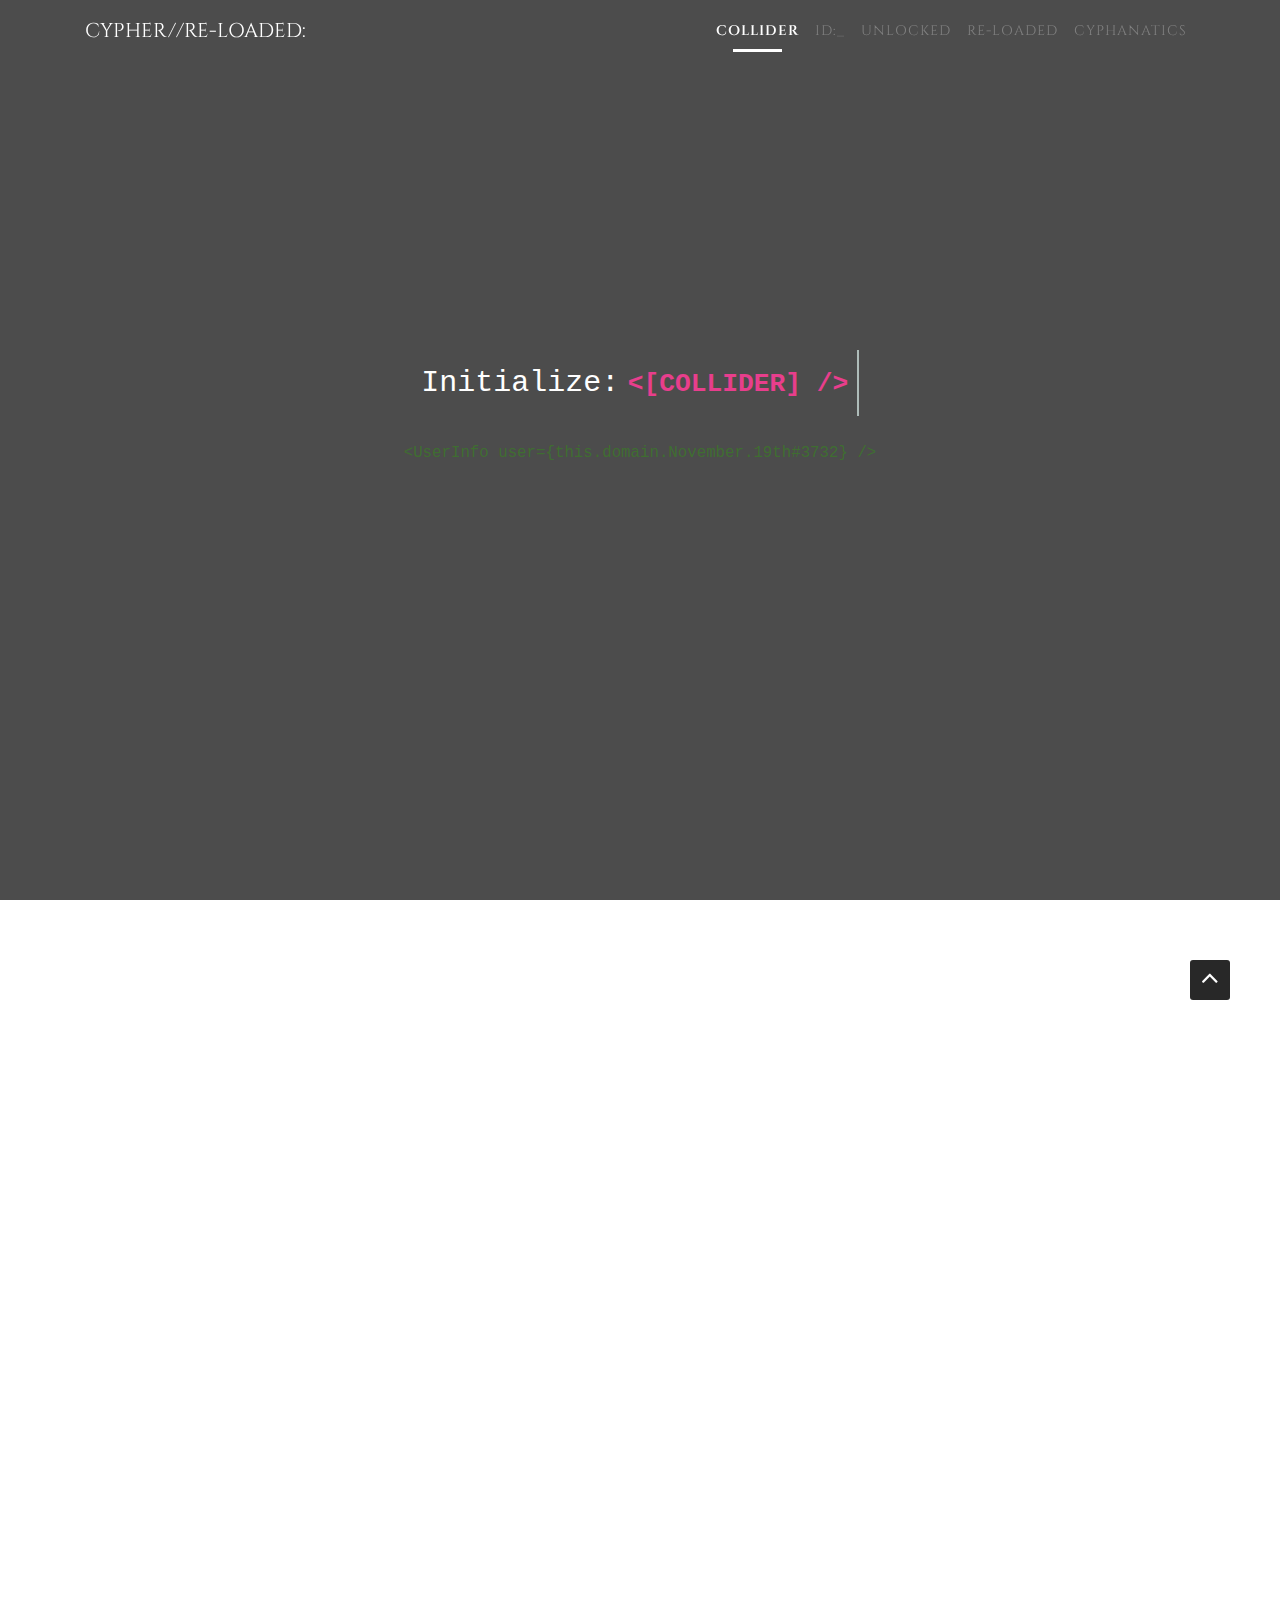
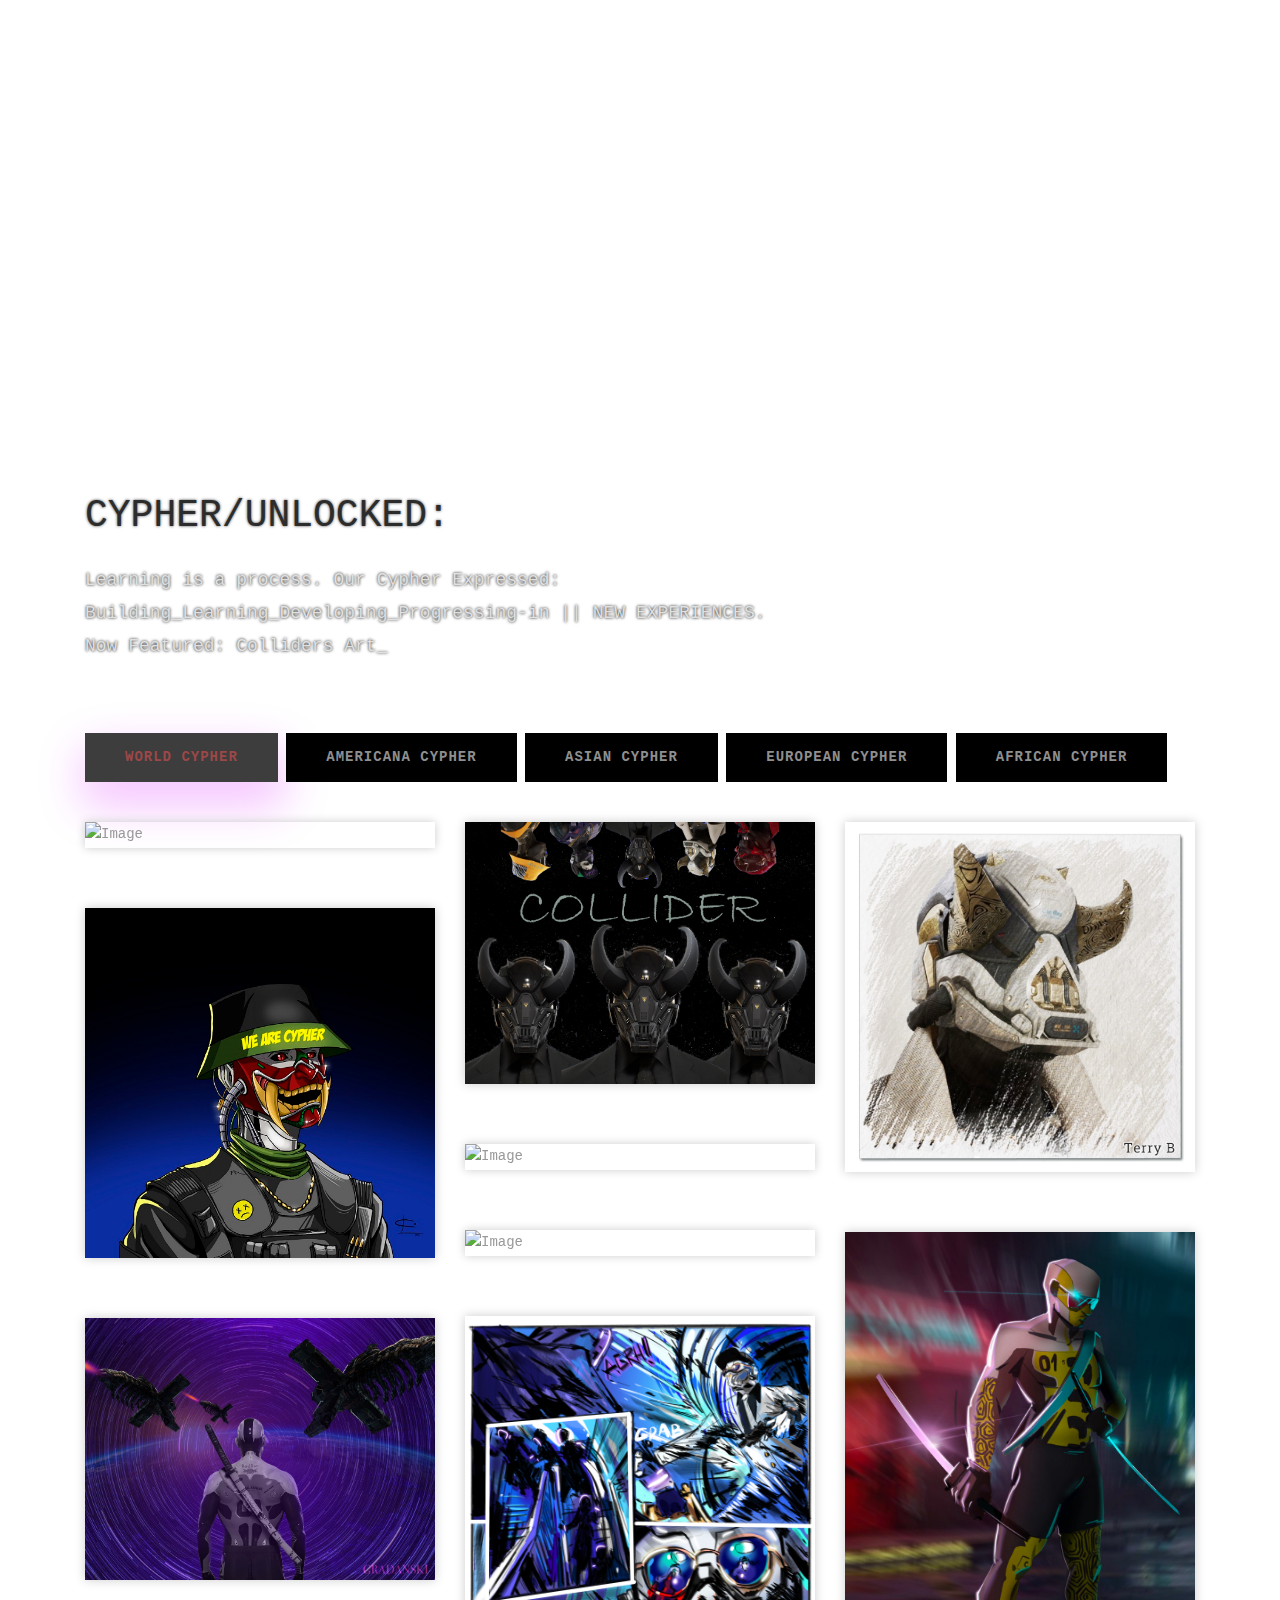
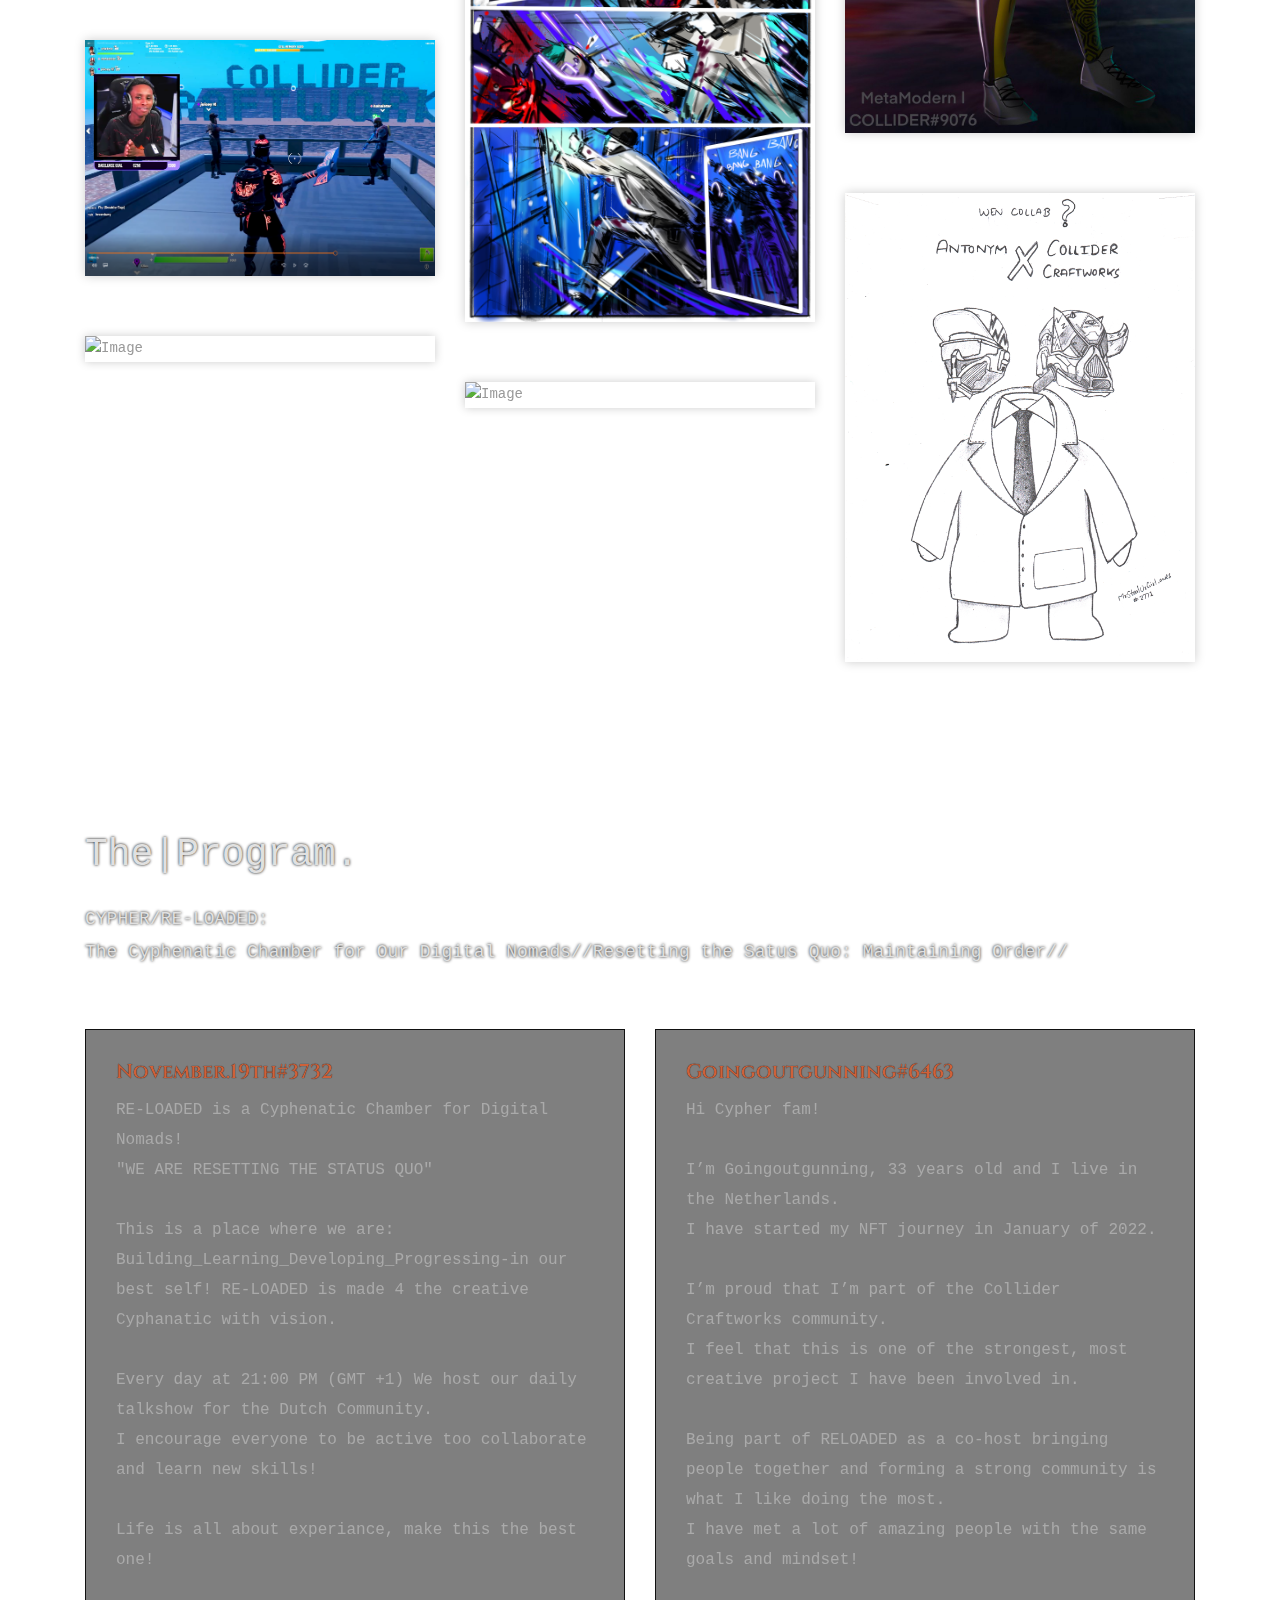
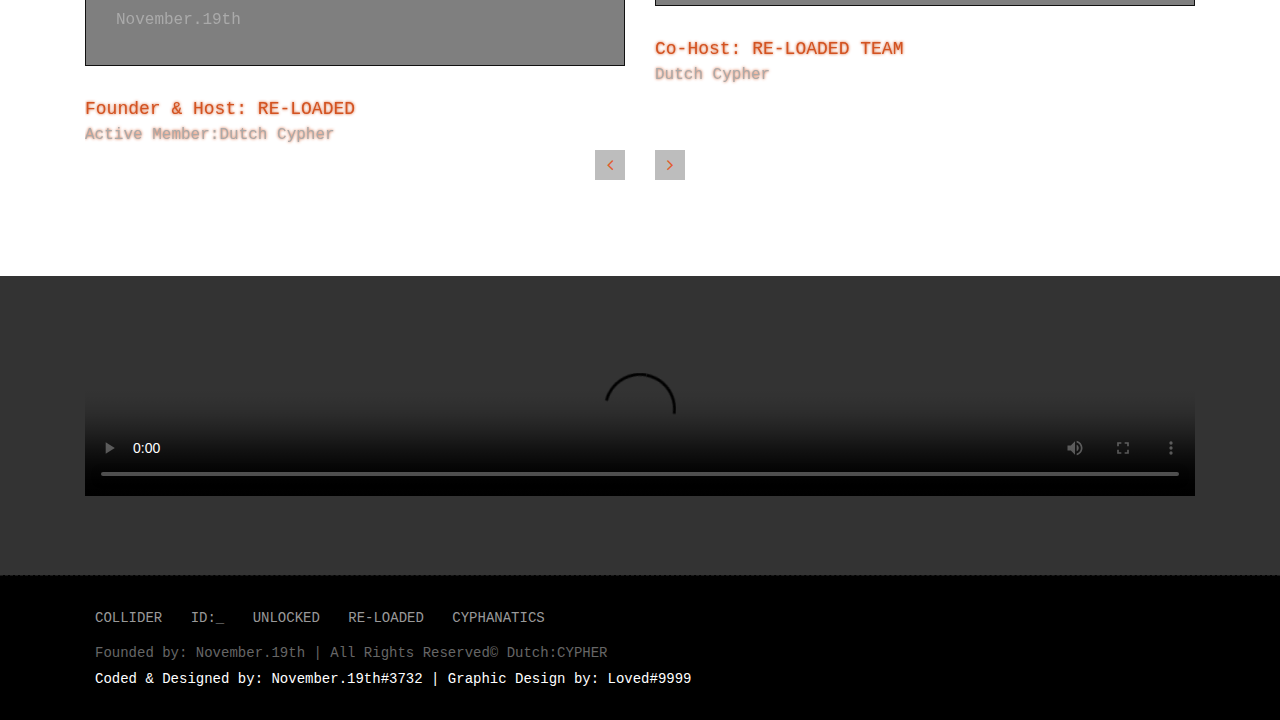
==== index.html @ 36503e83 "update" ====
<!DOCTYPE html>
<html lang="en">

<!-- Basic -->
<meta charset="utf-8">
<meta http-equiv="X-UA-Compatible" content="IE=edge">

<!-- Mobile Metas -->
<meta name="viewport" content="width=device-width, minimum-scale=1.0, maximum-scale=1.0, user-scalable=no">

<!-- Site Metas -->
<title>The.Cypher/Re-Loaded</title>
<meta name="keywords" content="">
<meta name="description" content="">
<meta name="author" content="">

<!-- Site Icons -->
<!-- <link rel="shortcut icon" href="/" type="image/x-icon" />
    <link rel="apple-touch-icon" href="/"> -->
<!-- Font Link -->
<link href="https://fonts.googleapis.com/css2?family=Cinzel:wght@500&display=swap" rel="stylesheet">
<!-- Bootstrap CSS -->
<link rel="stylesheet" href="css/bootstrap.min.css">
<!-- Site CSS -->
<link rel="stylesheet" href="style.css">
<!-- Responsive CSS -->
<link rel="stylesheet" href="css/responsive.css">
<!-- Custom CSS -->
<link rel="stylesheet" href="css/custom.css">
<script src="js/modernizr.js"></script> <!-- Modernizr -->
<!-- Icon IMPORT -->
<link rel="stylesheet" href="https://cdnjs.cloudflare.com/ajax/libs/font-awesome/5.15.2/css/all.min.css"
    integrity="sha512-HK5fgLBL+xu6dm/Ii3z4xhlSUyZgTT9tuc/hSrtw6uzJOvgRr2a9jyxxT1ely+B+xFAmJKVSTbpM/CuL7qxO8w=="
    crossorigin="anonymous" />

<!--[if lt IE 9]>
      <script src="https://oss.maxcdn.com/libs/html5shiv/3.7.0/html5shiv.js"></script>
      <script src="https://oss.maxcdn.com/libs/respond.js/1.4.2/respond.min.js"></script>
    <![endif]-->
<link href="glitch.css" rel="stylesheet">

</head>

<body id="page-top" class="politics_version">

    <!-- LOADER -->
    <div id="preloader">
        <div id="main-ld">
            <div id="loader"></div>
        </div>
    </div><!-- end loader -->
    <!-- END LOADER -->

    <!-- Navigation -->
    <nav class="navbar navbar-expand-lg navbar-dark fixed-top" id="mainNav">
        <div class="container">
            <a class="navbar-brand js-scroll-trigger" href="#page-top">
                <img class="img-fluid" src="/" alt="" />CYPHER//RE-LOADED:
            </a>
            <button class="navbar-toggler navbar-toggler-right" type="button" data-toggle="collapse"
                data-target="#navbarResponsive" aria-controls="navbarResponsive" aria-expanded="false"
                aria-label="Toggle navigation">
                <i class="fa fa-bars"></i>
            </button>
            <div class="collapse navbar-collapse" id="navbarResponsive">
                <ul class="navbar-nav text-uppercase ml-auto">
                    <li class="nav-item">
                        <a class="nav-link js-scroll-trigger active" href="#home">COLLIDER</a>
                    </li>
                    <li class="nav-item">
                        <a class="nav-link js-scroll-trigger" href="#about">ID:_</a>
                    </li>
                    <!-- <li class="nav-item">
              <a class="nav-link js-scroll-trigger" href="#services">Services</a>
            </li> -->
                    <li class="nav-item">
                        <a class="nav-link js-scroll-trigger" href="#portfolio">UNLOCKED</a>
                    </li>
                    <li class="nav-item">
                        <a class="nav-link js-scroll-trigger" href="#testimonials">Re-Loaded</a>
                    </li>
                    <!-- <li class="nav-item">
              <a class="nav-link js-scroll-trigger" href="#blog">Blog</a>
            </li> -->
                    <li class="nav-item">
                        <a class="nav-link js-scroll-trigger" href="#contact">CYPHANATICS</a>
                    </li>
                </ul>
            </div>
        </div>
    </nav>

    <section id="home" class="main-banner parallaxie" style="background: url('uploads/REDRL.png')">

        <!-- <div class="testingGlitch"><h3>djdjdjdj</h3></div> -->
        <div class="heading">

            <div class="glitch__layers">
                <div class="glitch__layer"></div>
                <div class="glitch__layer"></div>
                <div class="glitch__layer"></div>

                <!-- <h1>Front-end webDevelopment</h1> -->
                <div class="cd-headline clip is-full-width">

                    <!-- <h1>Front-end Webdeveloper</h1> -->
                    <!-- <h1>Front-end/UI WebDeveloper</h1> -->
                    <span>Initialize:</span>
                    <span class="cd-words-wrapper">
                        <b class="is-visible"><code>&lt;[Collider] /></code></b>
                        <b> <code>&lt;[CYPHER] /></code> </b>
                        <b><code>&lt;[Program] /></code></b>
                        <b><code>&lt;[UNLOCKED] /></code></b>
                        <b><code>&lt;CYPHER=[RE-LOADED] /></code></b>
                        <b><code>&lt;[this.domain.ready.detonation] /></code></b>
                    </span>

                </div>
                <p>
                    <code class="matrix">
                        &lt;UserInfo user={this.domain.November.19th#3732} />
                    </code>
                </p>


            </div>
            <!-- </div> -->
        </div>
    </section>


    <!-- <section>
        <div class="container">
    
            <div class="introtext">
                <h1>I AM</h1>
                    <div id="app"></div>
                    <div id="intro"></div>
            </div>

             <div class="box1"></div> -->
    <!-- <div class="glitch"> -->
    <!-- ZIE GLITCH.CSS -->
    <!-- <img src="/Web-development/Sources/portfolio/Pinkpalm.jpg" alt=""> -->
    <!-- <div class="glitch__layers">
                    <div class="glitch__layer"></div>
                    <div class="glitch__layer"></div>
                    <div class="glitch__layer"></div>
                </div>
            </div>
        </div>
    </section> -->

    <!-- <svg id="clouds" class="hidden-xs" xmlns="http://www.w3.org/2000/svg" version="1.1" width="100%" height="100" viewBox="0 0 85 100" preserveAspectRatio="none">
        <path d="M-5 100 Q 0 20 5 100 Z
            M0 100 Q 5 0 10 100
            M5 100 Q 10 30 15 100
            M10 100 Q 15 10 20 100
            M15 100 Q 20 30 25 100
            M20 100 Q 25 -10 30 100
            M25 100 Q 30 10 35 100
            M30 100 Q 35 30 40 100
            M35 100 Q 40 10 45 100
            M40 100 Q 45 50 50 100
            M45 100 Q 50 20 55 100
            M50 100 Q 55 40 60 100
            M55 100 Q 60 60 65 100
            M60 100 Q 65 50 70 100
            M65 100 Q 70 20 75 100
            M70 100 Q 75 45 80 100
            M75 100 Q 80 30 85 100
            M80 100 Q 85 20 90 100
            M85 100 Q 90 50 95 100
            M90 100 Q 95 25 100 100
            M95 100 Q 100 15 105 100 Z">
        </path>
    </svg> -->

    <div id="about" class="section wb">
        <div class="container">
            <div class="row">
                <div class="col-md-6">
                    <div class="message-box">
                        <!-- <h2>Collition</h2>
                        <p>Creation outside of the norm.<br /><br />
                            Collider from the day we where born.<br />
                            Life before digital tranformation AS we collide in this form!<br />
                            As I Walk true this door...<br />
                            Electric pulses attack my core.<br />
                            <br />
                            I see you wonder about life before!<br /><br />

                            Now follow closely because this will get dark...<br />
                            Don't get lost in the shadow of this arch.<br />

                            Heart still beating, but inside it's dead.<br />

                            Microbial infusions inside my Cyphanatic head!<br />
                        </p>
                        <p>
                            I ponder if you can relate and understand,<br />
                            this cypher is now my faith and stand!<br />
                            As I reach inside my mind<br />
                            Gauging what's my biggest crime!<br /><br />
                            Do I long your death or do I need this Life!<br />
                            My faith is here as we meet Eye to Eye.<br /><br />
                            We are colliders, from One Apart!<br /><br />
                            My darkness brings your Light!<br />
                            As we change shifts like Day and Night!<br />
                            Our Demons clashed with bulging eyes!<br />
                            How our lives got comprimised, together as we stand!<br /><br />


                            face to face as we meet our end<br /><br />

                            THIS CYPHER WILL UNDERSTAND..<br />
                            COLLITION TILL THE END!<br /><br />
                            November.19th#3732<br />
                        </p> -->
                        <!-- 
                        <a href="/uploads/S_Amian_cv_ENG.pdf" target="_blank" class="sim-btn btn-hover-new"
                            data-text="Download CV"><span>Download
                                CV</span></a> -->
                    </div><!-- end messagebox -->
                </div><!-- end col -->

                <div class="col-md-6">
                    <div class="right-box-pro wow fadeIn">
                        <!-- <img src="uploads/IMG_0528.jpg" alt="" class="img-fluid img-rounded"> -->
                        <h1>WE ARE CYPHER</h1><br />
                        <p>Creation outside of the norm.<br /><br />
                            Collider from the day we where born.<br />
                            Life before digital tranformation AS we collide in this form!<br />
                            As I Walk true this door...<br />
                            Electric pulses attack my core.<br />
                            <br />
                            I see you wonder about life before!<br /><br />

                            Now follow closely because this will get dark...<br />
                            Don't get lost in the shadow of this arch.<br />

                            Heart still beating, but inside it's dead.<br />

                            Microbial infusions inside my Cyphanatic head!<br />
                        </p>
                        <p>
                            I ponder if you can relate and understand,<br />
                            this cypher is now my faith and stand!<br />
                            As I reach inside my mind<br />
                            Gauging what's my biggest crime!<br /><br />
                            Do I long your death or do I need this Life!<br />
                            My faith is here as we meet Eye to Eye.<br /><br />
                            We are colliders, from One Apart!<br /><br />
                            My darkness brings your Light!<br />
                            As we change shifts like Day and Night!<br />
                            Our Demons clashed with bulging eyes!<br />
                            How our lives got comprimised, together as we stand!<br /><br />


                            face to face as we meet our end<br /><br />

                            THIS CYPHER WILL UNDERSTAND..<br />
                            COLLITION TILL THE END!<br /><br />
                            <span>November.19th#3732</span><br />
                        </p>
                    </div><!-- end media -->
                </div><!-- end col -->
            </div><!-- end row -->
        </div><!-- end container -->
    </div><!-- end section -->



    <div id="portfolio" class="section lb">
        <div class="container">
            <div class="section-title text-left">
                <h3>CYPHER/UNLOCKED:</h3>
                <p><span>Learning is a process. Our Cypher Expressed:<br />
                        Building_Learning_Developing_Progressing-in || NEW EXPERIENCES.<BR />
                        Now Featured: Colliders Art_</span> </p>
            </div><!-- end title -->

            <div class="gallery-menu row">
                <div class="col-md-12">
                    <div class="button-group filter-button-group text-left">
                        <button class="active" data-filter="*">World Cypher</button>
                        <button data-filter=".gal_a">Americana Cypher</button>
                        <button data-filter=".gal_b">Asian Cypher</button>
                        <button data-filter=".gal_c">European Cypher</button>
                        <button data-filter=".gal_d">African Cypher</button>
                    </div>
                </div>
            </div>

            <div class="gallery-list row">

                <div class="col-md-4 col-sm-6 gallery-grid gal_c ">
                    <!-- sorteren gallery zie hierboven    gal_b gal_c gal_d-->
                    <div class="gallery-single fix">
                        <img src="uploads/NILLA_FAN_ART_COLLIDERS.png" class="img-fluid" alt="Image">
                        <!-- Hierboven maak een screenshot app via uploads -->
                        <div class="img-overlay">
                            <a class="hoverbutton global-radius">
                                <p>NILLA#9319</p>
                            </a>
                        </div>
                    </div>
                </div>

                <div class="col-md-4 col-sm-6 gallery-grid gal_c ">
                    <div class="gallery-single fix">
                        <img src="uploads/Freya.png" class="img-fluid" alt="Image">
                        <div class="img-overlay">
                            <a class="hoverbutton global-radius">
                                <p>Freya paul#7408</p>
                            </a>
                        </div>
                    </div>
                </div>

                <div class="col-md-4 col-sm-6 gallery-grid gal_c">
                    <div class="gallery-single fix">
                        <img src="uploads/terry.png" class="img-fluid" alt="Image">
                        <div class="img-overlay">
                            <a class="hoverbutton global-radius">
                                <p>Pakuto#4658</p>
                            </a>
                        </div>
                    </div>
                </div>

                <div class="col-md-4 col-sm-6 gallery-grid gal_c">
                    <div class="gallery-single fix">
                        <img src="uploads/gunner1.jpg" class="img-fluid" alt="Image">
                        <div class="img-overlay">
                            <a class="hoverbutton global-radius">
                                <p>Goingoutgunning#6463</p>
                            </a>
                        </div>
                    </div>
                </div>

                <div class="col-md-4 col-sm-6 gallery-grid gal_b">
                    <div class="gallery-single fix">
                        <img src="uploads/harish.jpeg" class="img-fluid" alt="Image">
                        <div class="img-overlay">
                            <a class="hoverbutton global-radius">
                                <p>Harish#4711</p>
                            </a>
                        </div>
                    </div>
                </div>

                <div class="col-md-4 col-sm-6 gallery-grid gal_b">
                    <div class="gallery-single fix">
                        <img src="uploads/rksneaks.png" class="img-fluid" alt="Image">
                        <div class="img-overlay">
                            <a href="" target="_blank" class="hoverbutton global-radius">
                                <p>rksneaks#0711</p>
                            </a>
                        </div>
                    </div>
                </div>
                <div class="col-md-4 col-sm-6 gallery-grid gal_c">
                    <div class="gallery-single fix">
                        <img src="uploads/MetaModern.jpg" class="img-fluid" alt="Image">
                        <div class="img-overlay">
                            <a class="hoverbutton global-radius">
                                <p>MetaModern#9076</p>
                            </a>
                        </div>
                    </div>
                </div>
                <div class="col-md-4 col-sm-6 gallery-grid ">
                    <div class="gallery-single fix">
                        <img src="uploads/MCCollider5414.png" class="img-fluid" alt="Image">
                        <div class="img-overlay">
                            <a class="hoverbutton global-radius">
                                <p>MC Collider#5414</p>
                            </a>
                        </div>
                    </div>
                </div>
                <div class="col-md-4 col-sm-6 gallery-grid gal_c">
                    <div class="gallery-single fix">
                        <img src="uploads/gradanski.jpg" class="img-fluid" alt="Image">
                        <div class="img-overlay">
                            <a class="hoverbutton global-radius">
                                <p>gradanski#2658</p>
                            </a>
                        </div>
                    </div>
                </div>
                <div class="col-md-4 col-sm-6 gallery-grid gal_d">
                    <div class="gallery-single fix">
                        <img src="uploads/Chatmo.png" class="img-fluid" alt="Image">
                        <div class="img-overlay">
                            <a class="hoverbutton global-radius">
                                <p>chatmo#0001</p>
                            </a>
                        </div>
                    </div>
                </div>
                <div class="col-md-4 col-sm-6 gallery-grid gal_b">
                    <div class="gallery-single fix">
                        <img src="uploads/MrStealUrGirlawes2771.png" class="img-fluid" alt="Image">
                        <div class="img-overlay">
                            <a class="hoverbutton global-radius">
                                <p>MrStealUrGirl.awes#2771</p>
                            </a>
                        </div>
                    </div>
                </div>
                <div class="col-md-4 col-sm-6 gallery-grid gal_c">
                    <div class="gallery-single fix">
                        <img src="uploads/vbx0017.png" class="img-fluid" alt="Image">
                        <div class="img-overlay">
                            <a class="hoverbutton global-radius">
                                <p>vbx🇧🇪#0017</p>
                            </a>
                        </div>
                    </div>
                </div>
                <div class="col-md-4 col-sm-6 gallery-grid gal_c">
                    <div class="gallery-single fix">
                        <img src="uploads/cem5290.png" class="img-fluid" alt="Image">
                        <div class="img-overlay">
                            <a class="hoverbutton global-radius">
                                <p>cem#5290</p>
                            </a>
                        </div>
                    </div>
                </div>

            </div>
        </div>
    </div>
    </div>

    <div id="testimonials" class="section wb1">
        <div class="container">
            <div class="section-title text-left">
                <h2>The|Program.</h2>
                <p>CYPHER/RE-LOADED:<br />
                    The Cyphenatic Chamber for Our Digital Nomads//Resetting the Satus Quo: Maintaining Order// </p>
            </div><!-- end title -->

            <div class="row">
                <div class="col-md-12 col-sm-12">
                    <div class="testi-carousel owl-carousel owl-theme">
                        <div class="testimonial clearfix">
                            <div class="desc">
                                <h3><span>November.19th#3732</span></h3>
                                <p class="lead">RE-LOADED is a Cyphenatic Chamber for Digital Nomads!<br />
                                    "WE ARE RESETTING THE STATUS QUO" <br /><br />
                                    This is a place where we are: Building_Learning_Developing_Progressing-in
                                    our best self!
                                    RE-LOADED is made 4 the creative Cyphanatic with vision.<br /><br />
                                    Every day at 21:00 PM (GMT +1) We host our daily talkshow for the Dutch
                                    Community.<br />
                                    I encourage everyone to be active too collaborate and learn new skills!
                                    <br /><br />
                                    Life is all about experiance, make this the best one!<br /><br />
                                    November.19th

                                </p>
                            </div>
                            <div class="testi-meta">
                                <!-- <img src="uploads/ID_photo_black.png" alt="" class="img-fluid alignleft"> -->
                                <h4>Founder & Host: RE-LOADED<small>Active Member:Dutch Cypher</small></h4>
                            </div>
                            <!-- end testi-meta -->
                        </div>
                        <!-- end testimonial -->

                        <div class="testimonial clearfix">
                            <div class="desc">
                                <h3><span>Goingoutgunning#6463</span></h3>
                                <p class="lead">
                                    Hi Cypher fam!<br /><br /> I’m Goingoutgunning, 33 years old and I live in the
                                    Netherlands.<br />
                                    I have started my NFT journey in January of 2022.
                                    <br /><br />

                                    I’m proud that I’m part of the Collider Craftworks community.<br /> I feel that this
                                    is one of the strongest, most creative project I have been involved in.<br /><br />
                                    Being part of RELOADED as a co-host bringing people together and forming a strong
                                    community is what I like doing the most.<br /> I have met a lot of
                                    amazing people with the same goals and mindset!<br />
                                </p>
                            </div>
                            <div class="testi-meta">
                                <!-- <img src="uploads/squidward.jpg" alt="" class="img-fluid alignleft"> -->
                                <h4>Co-Host: RE-LOADED TEAM<small>Dutch Cypher</small></h4>
                            </div>
                            <!-- end testi-meta -->
                        </div>
                        <!-- end testimonial -->

                        <div class="testimonial clearfix">
                            <div class="desc">
                                <h3><span>Loved#9999</span></h3>
                                <p class="lead">Hi, I'm Loved.<br /><br />
                                    I'm 22 years old, 2 degrees in Graphic Designing.<br />
                                    Collider & The Dutch Gang is like a big family!<br />
                                    Especially with RE-LOADED going on.<br /><br />
                                    We get to know eachother daily and it's a great experience to all of us.<br />
                                    That's why I also chose to work as their designer since it's an
                                    amazing team.<br /><br />"Design is intelligence made visible" </p>
                            </div>
                            <div class="testi-meta">
                                <!-- <img src="uploads/Nerdy-And-Geeky.jpg" alt="" class="img-fluid alignleft"> -->
                                <h4>Graphic Designer: RE-LOADED TEAM<small>Dutch Cypher</small></h4>
                            </div>
                            <!-- end testi-meta -->
                        </div>
                        <!-- end testimonial -->
                        <div class="testimonial clearfix">
                            <div class="desc">
                                <h3><span>uffi#5655</span></h3>
                                <p class="lead">Computer love
                                    Hi, I’m uffi 21 years old!<br /><br />
                                    I live in the Netherlands and in 2022 I will graduate from university as a tax
                                    specialist.<br />
                                    I have been involved in crypto since late 2017 and started with NFT’s in March
                                    2021.<br /><br />

                                    Cypher for me means gaming, freedom and having fun!<br /> The Collider Craftworks
                                    community is handsdown the best in the space!<br /><br />
                                    That’s why i have decided to join the RELOADED team to speak to the community and
                                    hear about their stories!<br />
                                    With reloaded we have changed peoples lives and will keep on doing that.<br />
                                </p>
                            </div>
                            <div class="testi-meta">
                                <!-- <img src="uploads/220px-Roger_Troutman.jpg" alt="" class="img-fluid alignleft"> -->
                                <h4>Communications: RE-LOADED TEAM<small>Dutch Cypher</small></h4>
                            </div>
                            <!-- end testi-meta -->
                        </div>
                        <!-- end testimonial -->

                        <!-- <div class="testimonial clearfix">
                            <div class="desc">
                                <h3><i class="fa fa-quote-left"></i> Awesome Services!</h3>
                                <p class="lead">Explain to you how all this mistaken idea of denouncing pleasure and praising pain was born and I will give you completed.</p>
                            </div>
                            <div class="testi-meta">
                                <img src="uploads/testi_02.png" alt="" class="img-fluid alignleft">
                                <h4>Jacques Philips <small>- Designer</small></h4>
                            </div> -->
                        <!-- end testi-meta -->
                        <!-- </div> -->
                        <!-- end testimonial -->

                        <!-- <div class="testimonial clearfix">
                            <div class="desc">
                                <h3><i class="fa fa-quote-left"></i> Great & Talented Team!</h3>
                                <p class="lead">The master-builder of human happines no one rejects, dislikes avoids pleasure itself, because it is very pursue pleasure. </p>
                            </div>
                            <div class="testi-meta">
                                <img src="uploads/testi_03.png" alt="" class="img-fluid alignleft">
                                <h4>Venanda Mercy <small>- Newyork City</small></h4>
                            </div> -->
                        <!-- end testi-meta -->
                    </div><!-- end testimonial -->
                </div><!-- end carousel -->
            </div><!-- end col -->
        </div><!-- end row -->
    </div><!-- end container -->
    </div><!-- end section -->

    <div id="contact" class="section db">
        <div class="container">
            <div class="row">
                <div class="col-md-12">
                    <div class="contact_form">
                        <video controls loop id="myVideo" class="ShibaVid">
                            <source src="/video/cp4.mp4" type="video/mp4">
                        </video>
                    </div>
                </div><!-- end col -->
            </div><!-- end row -->
        </div><!-- end container -->
    </div><!-- end section -->

    <div class="copyrights">
        <div class="container">
            <div class="footer-distributed">
                <div class="footer-left">
                    <p class="footer-links">
                        <a href="#">Collider</a>
                        <a href="#about">ID:_</a>
                        <a href="#portfolio">Unlocked</a>
                        <a href="#testimonials">Re-Loaded</a>
                        <a href="#contact">Cyphanatics</a>
                        <!-- <a href="https://github.com/FutureSayf" target="_blank"><i class="fab fa-github-square"></i></a>
                        <a href="https://www.linkedin.com/in/iam-s-5221541b6/" target="_blank"><i class="fab fa-linkedin-in"></i></a> -->

                    </p>
                    <p class="footer-company-name">Founded by:
                        November.19th | All Rights Reserved&copy; Dutch:CYPHER <br>
                        <a href="#">Coded & Designed by: November.19th#3732 | Graphic Design by: Loved#9999 </a>
                        <!-- <a href="https://github.com/FutureSayf" target="_blank"><i class="fab fa-github-square"></i></a>
                        <a href="https://www.linkedin.com/in/iam-s-5221541b6/" target="_blank"><i
                                class="fab fa-linkedin-in"></i></a> -->
                </div>
            </div>
        </div><!-- end container -->
    </div><!-- end copyrights -->

    <a href="#" id="scroll-to-top" class="dmtop global-radius"><i class="fa fa-angle-up"></i></a>

    <!-- ALL JS FILES -->
    <script src="js/all.js"></script>
    <script src="app.js" defer></script>
    <!-- Camera Slider -->
    <script src="js/jquery.mobile.customized.min.js"></script>
    <script src="js/jquery.easing.1.3.js"></script>
    <script src="js/parallaxie.js"></script>
    <script src="js/headline.js"></script>
    <!-- Contact form JavaScript -->
    <script src="js/jqBootstrapValidation.js"></script>
    <script src="js/contact_me.js"></script>
    <!-- ALL PLUGINS -->
    <script src="js/custom.js"></script>
    <script src="js/jquery.vide.js"></script>
</body>

</html>
---- style.css ----
/*------------------------------------------------------------------
    Version: 1.0
-------------------------------------------------------------------*/

/*------------------------------------------------------------------
    IMPORT FONTS
-------------------------------------------------------------------*/

/* @import url('https://fonts.googleapis.com/css?family=Roboto+Mono:300,400,500,700'); */

/*------------------------------------------------------------------
    IMPORT FILES
-------------------------------------------------------------------*/

@import url(css/animate.css);
@import url(css/camera.css);
@import url(css/flaticon.css);
@import url(css/prettyPhoto.css);
@import url(css/owl.carousel.css);
@import url(css/font-awesome.min.css);

/*------------------------------------------------------------------
    SKELETON
-------------------------------------------------------------------*/

body {
    color: #999999;
    /* color: #f5f5f5; */
    font-size: 14px;
    font-family: 'Roboto Mono', monospace;
    
    line-height: 1.80857;
}

html, body{
	height: 100%;
}

body.demos .section {
    background: url(images/bg.png) repeat top center #f2f3f5;
}

body.demos .section-title img {
    max-width: 280px;
    display: block;
    margin: 10px auto;
}

body.demos .service-widget h3 {
    border-bottom: 1px solid #ededed;
    font-size: 18px;
    padding: 20px 0;
    background-color: #ffffff;
}

body.demos .service-widget {
    margin: 0 0 30px;
    padding: 30px;
    background-color: #fff
}

body.demos .container-fluid {
    max-width: 1080px
}

a {
    color: #1f1f1f;
    text-decoration: none !important;
    outline: none !important;
    -webkit-transition: all .3s ease-in-out;
    -moz-transition: all .3s ease-in-out;
    -ms-transition: all .3s ease-in-out;
    -o-transition: all .3s ease-in-out;
    transition: all .3s ease-in-out;
}

h1,
h2,
h3,
h4,
h5,
h6 {
    letter-spacing: 0;
    font-weight: normal;
    position: relative;
    padding: 0 0 10px 0;
    font-weight: normal;
    line-height: 120% !important;
    color: #333333;
    /* color: rgb(255, 255, 255); */
    margin: 0
}

h1 {
    font-size: 24px
}

h2 {
    font-size: 22px
}

h3 {
    font-size: 18px
}

h4 {
    font-size: 16px
}

h5 {
    font-size: 14px
}

h6 {
    font-size: 13px
}

h1 a,
h2 a,
h3 a,
h4 a,
h5 a,
h6 a {
    color: #212121;
    text-decoration: none!important;
    opacity: 1
}

h1 a:hover,
h2 a:hover,
h3 a:hover,
h4 a:hover,
h5 a:hover,
h6 a:hover {
    opacity: .8
}

a {
    color: #222222;
    text-decoration: none;
    outline: none;
}

a,
.btn {
    text-decoration: none !important;
    outline: none !important;
    -webkit-transition: all .3s ease-in-out;
    -moz-transition: all .3s ease-in-out;
    -ms-transition: all .3s ease-in-out;
    -o-transition: all .3s ease-in-out;
    transition: all .3s ease-in-out;
}

.btn-custom {
    margin-top: 20px;
    background-color: transparent !important;
    border: 2px solid #ddd;
    padding: 12px 40px;
    font-size: 16px;
}

.lead {
    font-size: 18px;
    line-height: 30px;
    color: #767676;
    margin: 0;
    padding: 0;
}

blockquote {
    margin: 20px 0 20px;
    padding: 30px;
}

ul, li, ol{
	margin: 0px;
	list-style: none;
	padding: 0px;
}


/*------------------------------------------------------------------
    WP CORE
-------------------------------------------------------------------*/

.first {
    clear: both
}

.last {
    margin-right: 0
}

.alignnone {
    margin: 5px 20px 20px 0;
}

.aligncenter,
div.aligncenter {
    display: block;
    margin: 5px auto 5px auto;
}

.alignright {
    float: right;
    margin: 10px 0 20px 20px;
}

.alignleft {
    float: left;
    margin: 10px 20px 20px 0;
}

a img.alignright {
    float: right;
    margin: 10px 0 20px 20px;
}

a img.alignnone {
    margin: 10px 20px 20px 0;
}

a img.alignleft {
    float: left;
    margin: 10px 20px 20px 0;
}

a img.aligncenter {
    display: block;
    margin-left: auto;
    margin-right: auto
}

.wp-caption {
    background: #fff;
    border: 1px solid #f0f0f0;
    max-width: 96%;
    /* Image does not overflow the content area */
    padding: 5px 3px 10px;
    text-align: center;
}

.wp-caption.alignnone {
    margin: 5px 20px 20px 0;
}

.wp-caption.alignleft {
    margin: 5px 20px 20px 0;
}

.wp-caption.alignright {
    margin: 5px 0 20px 20px;
}

.wp-caption img {
    border: 0 none;
    height: auto;
    margin: 0;
    max-width: 98.5%;
    padding: 0;
    width: auto;
}

.wp-caption p.wp-caption-text {
    font-size: 11px;
    line-height: 17px;
    margin: 0;
    padding: 0 4px 5px;
}


/* Text meant only for screen readers. */

.screen-reader-text {
    clip: rect(1px, 1px, 1px, 1px);
    position: absolute !important;
    height: 1px;
    width: 1px;
    overflow: hidden;
}

.screen-reader-text:focus {
    background-color: #f1f1f1;
    border-radius: 3px;
    box-shadow: 0 0 2px 2px rgba(0, 0, 0, 0.6);
    clip: auto !important;
    color: #21759b;
    display: block;
    font-size: 14px;
    font-size: 0.875rem;
    font-weight: bold;
    height: auto;
    left: 5px;
    line-height: normal;
    padding: 15px 23px 14px;
    text-decoration: none;
    top: 5px;
    width: auto;
    z-index: 100000;
    /* Above WP toolbar. */
}


/*------------------------------------------------------------------
    HEADER
-------------------------------------------------------------------*/

.navbar-dark .navbar-nav .nav-link{
	/* color: #ffffff; */
    /* color: #888888; */
    color: #888888da;
	letter-spacing: 1px;
	font-size: 14px;
	position: relative;
 
}
.navbar-dark .navbar-nav .nav-link:hover{
	/* color: #ffffff; */
    color: rgb#ffffff;
}
.navbar-dark .navbar-nav .nav-link.active{
	font-weight: 600;
}
.navbar-dark .navbar-nav .nav-link::after {
    content: '';
    width: 0;
    height: 3px;
    background: #ffffff;
    position: absolute;
    bottom: 0;
    left: 0;
	right: 0;
	text-align: center;
	margin: 0 auto;
    border-radius: 0px;
    -webkit-transition: all .5s;
    transition: all .5s;
    z-index: -1;
}
.navbar-dark .navbar-nav .nav-link.active::after {
	width: 50%;
}

/*------------------------------------------------------------------
    SECTIONS
-------------------------------------------------------------------*/

.main-banner{
	height: 100%;
	position: relative;
}

.main-banner{
	display: table;
    width: 100%;
	text-align: center;
}
.main-banner::after {
    content: " ";
    position: absolute;
    top: 0;
    bottom: 0;
    left: 0;
    right: 0;
    background-color: rgb(0, 0, 0);
    z-index: 0;
    opacity: .7;
}
.heading{
	/* color: #fff; */
	color: rgba(56, 129, 34, 0.65);
	/* display: table-cell; */
    display: flex;
	vertical-align: middle;
	position: relative;
	z-index: 1;


}
.matrix{
    color: rgba(56, 129, 34, 0.65);
}
.heading h1{
	color: #ffffff;
	font-weight: 700;
	/* font-size: 45px; */
	font-size: 50px;
	text-transform: uppercase;
    /* padding: 50px; */
}
.heading p{
	font-size: 18px;
	padding: 20px 0px;
}
.heading h2{
	color: #3e373fe8;
	/* font-weight: 700; */
	font-size: 32px;
	/* text-transform: uppercase; */
    /* padding: 50px; */
}

.heading h3{
	color: ffffff;
}

.cd-words-wrapper {
  display: inline-block;
  position: relative;
  text-align: left;
}
.cd-words-wrapper b {
  display: inline-block;
  position: absolute;
  white-space: nowrap;
  left: 0;
  top: 0;
}
.cd-words-wrapper b.is-visible {
  position: relative;
}
.no-js .cd-words-wrapper b {
  opacity: 0;
}
.no-js .cd-words-wrapper b.is-visible {
  opacity: 1;
}

/* -------------------------------- 

xclip 

-------------------------------- */
.cd-headline.clip {
    /* background-color: rgba(69, 129, 29, 0.431); */
    margin-top: 25em;
    /* margin-right: -50em; */
}


.cd-headline.clip span {
  /* display: inline-block; */
  display: inline-block;
  padding: .2em 0;
  /* padding: 5em 0; */
  /* padding-bottom: 7em 0; */
  color: #ffffff;
  font-size: 30px;
  
}
.cd-headline.clip span b{
	text-transform: uppercase;
}
.cd-headline.clip .cd-words-wrapper {
  overflow: hidden;
  vertical-align: top;
}
.cd-headline.clip .cd-words-wrapper::after {
  /* line */
  content: '';
  position: absolute;
  top: 0;
  right: 0;
  width: 2px;
  height: 100%;
  background-color: #aebcb9;
}
.cd-headline.clip b {
  opacity: 0;
}
.cd-headline.clip b.is-visible {
  opacity: 1;
}

#mainNav{
    font-family: 'Cinzel', serif;
}
#mainNav.navbar-shrink {
    padding-top: 10px;
    padding-bottom: 10px;
    background-color: #000000;
}

#clouds{
	margin-top: -5%;
	position: relative;
	z-index: 1;
}
#clouds path {
    fill: #ffffff;
    bottom: -10px;
    overflow: hidden;
    stroke: #ffffff;
}

.section {
    display: block;
    position: relative;
    overflow: hidden;
    padding: 70px 0;
}

.noover {
    overflow: visible;
}

.noover .btn-dark {
    border: 0 !important;
}

.nopad {
    padding: 0;
}

.nopadtop {
    padding-top: 0;
}

.section.wb {
    /* background-color: #ffffff; */
    background: url(/uploads/3r3.png);
    background-position: center;
    background-repeat: no-repeat;
    background-size: cover;
    
}
.section.wb1 {
    /* background-color: #ffffff; */
    background: url(/uploads/BIGGUN.png);
    background-position: center;
    background-repeat: no-repeat;
    background-size: cover;
    
}

.section.lb {
    /* background-color: #f2f3f5; */
    /* background-color: #000000; */
    background: url(./uploads/2Artboard_1.png);
    background-position: center;
    background-repeat: no-repeat;
    background-size: cover;
}

.section.db {
    background-color: #111111;
}

.section.color1 {
    background-color: #448AFF;
}

.first-section {
    display: block;
    position: relative;
    overflow: hidden;
    padding: 16em 0 13em;
}

.first-section h2 {
    color: #ffffff;
    font-size: 68px;
    font-weight: 300;
    text-transform: capitalize;
    display: block;
    margin: 0;
    padding: 0 0 30px;
    position: relative;
}

.first-section .lead {
    font-size: 21px;
    font-weight: 300;
    padding: 0 0 40px;
    margin: 0;
    line-height: inherit;
    color: #ffffff;
}

.macbookright {
    width: 980px;
    position: absolute;
    right: -15%;
    bottom: -6%;
}

.section-title {
    display: block;
    position: relative;
    margin-bottom: 60px;
}

.section-title p {
    /* color: rgb(184, 184, 184); */
    /* color: rgb(59, 59, 59); */
    /* text-shadow: 4px 4px 8px #ffffff; */
    /* text-shadow: 0 0 3px #fdfdfd; */
    font-weight: 400;
    font-size: 18px;
    line-height: 33px;
    margin: 0;
    text-shadow: 0 0 3px #000000;
    color: rgb(224, 224, 224);
}
.section-title span{
    /* color: rgb(134, 16, 16); */
    text-shadow: 0 0 3px #000000;
    color: rgb(224, 224, 224);
}

.section-title h3 {
    /* font-family: cinzel, sans-serif; */
    font-size: 38px;
    font-weight: 500;
    line-height: 62px;
    margin: 0 0 25px;
    padding: 0;
    text-transform: none;
    text-shadow: 0 0 3px #000000bb;
    color: rgb(44, 44, 44);

}
.section-title h2 {
    /* font-family: cinzel, sans-serif; */
    font-size: 38px;
    font-weight: 500;
    line-height: 62px;
    margin: 0 0 25px;
    padding: 0;
    text-transform: none;
    text-shadow: 0 0 3px #000000;
    /* color: rgb(121, 121, 121); */
    color: rgb(224, 224, 224);
}

.section.colorsection p,
.section.colorsection h3,
.section.db h3 {
    color: #ffffff;
}



.btn-hover-new{
	color: #333333;
	-webkit-transition: all 0.5s;
	-moz-transition: all 0.5s;
	-o-transition: all 0.5s;
	transition: all 0.5s;
	position: relative;
	border: 1px solid #333333;
	overflow: hidden;
	padding: 0px 18px;
	display: inline-block;
}

.sim-btn{
	line-height: 50px;
	height: 50px;
	text-align: center;
	margin-right: auto;
	margin-left: auto;
	margin-top: 0px;
	cursor: pointer;
}

.btn-hover-new::after {
    content: attr(data-text);
    position: absolute;
    width: 100%;
    height: 100%;
    top: 0;
    left: 0;
    opacity: 0;
    -webkit-transform: translate(-30%, 0);
    transform: translate(-30%, 0);
    -webkit-transition: all 0.3s;
    -moz-transition: all 0.3s;
    -o-transition: all 0.3s;
    transition: all 0.3s;
}

.btn-hover-new span {
    -webkit-transition: all 0.3s;
    -moz-transition: all 0.3s;
    -o-transition: all 0.3s;
    transition: all 0.3s;
}

.btn-hover-new:hover{
	color: #ffffff;
	background-color: #000000;
    box-shadow: 2px 20px 45px 5px rgba(217, 2, 255, 0.233);	
}
.btn-hover-new:hover > span {
    opacity: 0;
    -webkit-transform: translate(0px,40px);
    transform: translate(0px,40px);
}
.btn-hover-new:hover::after {
    opacity: 1;
    -webkit-transform: translate(0, 0);
    transform: translate(0, 0);
}




.right-box-pro{
	position: relative;
	-webkit-box-shadow: 0px 0px 30px -4px rgba(0, 0, 0, 0.3);
	box-shadow: 0px 0px 30px -4px rgba(0, 0, 0, 0.3);
    background-color: rgba(0, 0, 0, 0.459);
    margin-left: 10%;
    
}
.right-box-pro img{
	position: relative;
	z-index: 2;
}
.right-box-pro::before {
    content: "";
    /* background: url(images/country-quilt-dark.png); */
    background-color: rgba(0, 0, 0, 0.116);
    width: 100%;
    height: 100%;
    position: absolute;
    bottom: -20px;
    right: -20px;
    z-index: 0;
}
.right-box-pro h1{
    color: rgba(178, 36, 1, 0.781);
    font-family: 'Cinzel', serif;
}
.right-box-pro span{
    color: rgba(209, 82, 50, 0.986);
    font-family: 'Cinzel', serif;
}
.right-box-pro:hover p{
    text-shadow: 0 0 1px #fdfdfd;
}



.services-inner-box{
	padding: 15px;
	background: #ffffff;
	margin-bottom: 30px;
}
.ser-icon{
	width: 90px;
	height: 90px;
	text-align: center;
	line-height: 90px;
}
.ser-icon i{
	font-size: 50px;
	color: #333333;
}
.services-inner-box h2{
	font-size: 22px;
	font-weight: 600;
}


/*------------------------------------------------------------------
    PORTFOLIO
-------------------------------------------------------------------*/

.item-h2,
.item-h1 {
    height: 100% !important;
    height: auto !important;
}

.isotope-item {
    z-index: 2;
    padding: 0;
}

.isotope-hidden.isotope-item {
    pointer-events: none;
    z-index: 1;
}

.isotope,
.isotope .isotope-item {
    /* change duration value to whatever you like */
    -webkit-transition-duration: 0.8s;
    -moz-transition-duration: 0.8s;
    transition-duration: 0.8s;
}

.isotope {
    -webkit-transition-property: height, width;
    -moz-transition-property: height, width;
    transition-property: height, width;
}

.isotope .isotope-item {
    -webkit-transition-property: -webkit-transform, opacity;
    -moz-transition-property: -moz-transform, opacity;
    transition-property: transform, opacity;
}

.portfolio-filter ul {
    padding: 0;
    z-index: 2;
    display: block;
    position: relative;
    margin: 0;
}

.portfolio-filter ul li {
    border-radius: 0;
    display: inline-block;
    margin: 0 5px 0 0;
    text-decoration: none;
    text-transform: uppercase;
    vertical-align: middle;
}

.portfolio-filter ul li:last-child:after {
    content: "";
}

.portfolio-filter ul li .btn-dark {
    box-shadow: none;
    background-color: transparent;
    border: 1px solid #e6e7e6 !important;
    color: #1f1f1f;
    font-weight: 400;
    font-size: 13px;
    padding: 10px 30px;
}

.da-thumbs {
    list-style: none;
    position: relative;
    padding: 0;
}

.da-thumbs .pitem {
    margin: 0;
    padding: 15px;
    position: relative;
}

.da-thumbs .pitem a,
.da-thumbs .pitem a img {
    display: block;
    position: relative;
}

.da-thumbs .pitem a {
    overflow: hidden;
}

.da-thumbs .pitem a div {
    position: absolute;
    background-color: rgba(0, 0, 0, 0.8);
    width: 100%;
    height: 100%;
}

.da-thumbs .pitem a div h3 {
    display: block;
    color: #ffffff;
    font-size: 20px;
    padding: 30px 15px;
    text-transform: capitalize;
    font-weight: normal;
}

.da-thumbs .pitem a div h3 small {
    display: block;
    color: #ffffff;
    margin-top: 5px;
    font-size: 13px;
    font-weight: 300;
}

.da-thumbs .pitem a div i {
    background-color: #1f1f1f;
    position: absolute;
    color: #ffffff !important;
    bottom: 0;
    font-size: 15px;
    z-index: 12;
    right: 0;
    width: 40px;
    height: 40px;
    line-height: 40px;
    text-align: center;
}


/*------------------------------------------------------------------
    TESTIMONIALS
-------------------------------------------------------------------*/

.logos img {
    margin: auto;
    display: block;
    text-align: center;
    width: 100%;
    opacity: 0.3;
}

.logos img:hover {
    opacity: 0.5;
}

.desc h3 i {
    color: #cccccc;
    font-size: 37px;
    vertical-align: middle;
    margin-right: 12px;
}


.desc {
    padding: 30px;
    position: relative;
    background: rgba(0, 0, 0, 0.5);
    border: 1px solid #111111;
}
.desc span {
    /* color: rgba(215, 82, 34, 0.781); */
    /* color: rgba(255, 255, 255, 0.781); */
    color: rgb(207, 97, 57);
    /* text-shadow: 0 0 3px rgba(211, 83, 33, 0.705); */
    text-shadow: 0 0 1px black;
    padding: 13px 0 0;
    font-family: 'Cinzel', serif;
}


.desc:hover p{
    text-shadow: 0 0 1px #fdfdfd;
}

.testi-meta {
    display: block;
    margin-top: 20px;
}

.testimonial h4 {
    font-size: 18px;
    color: rgb(211,83,33);
    text-shadow: 0 0 3px rgb(211,83,33);
    padding: 13px 0 0;
    /* text-shadow: 0 0 3px #fdfdfd; */
    /* color: rgb(184, 184, 184); */
}

.testimonial img {
    max-width: 55px;
}

.testimonial small {
    margin-top: 7px;
    font-size: 16px;
    display: block;
}

.testimonial {
    background-color: transparent;
}

.testimonial h3 {
    padding: 0 0 10px;
    font-size: 20px;
    font-weight: 600;
	color: #ffffff;

}

.testimonial small,
.testimonial .lead {
    background-color: transparent;
    color: #aaa;
    display: block;
    font-size: 16px;
    font-style: normal;
    line-height: 30px;
    margin: 0;
    padding: 0;
    position: relative;
}

.testimonial p:after {
    display: none;
}


/*------------------------------------------------------------------
    PRICING TABLES
-------------------------------------------------------------------*/

.pricing-table {
    margin: 50px 0 0 0;
    background: #fff;
    box-shadow: 0 5px 14px rgba(0, 0, 0, 0.1);
}

.pricing-table i {
    width: 30px;
    color: #c2c2c2;
    display: inline-block;
    margin-right: 10px;
    padding-right: 5px;
    border-right: 1px solid #ececec;
}

.pricing-table .btn-dark {
    padding: 10px 24px;
    font-size: 15px;
}

.pricing-table strong {
    font-weight: 600;
    margin-right: 6px;
    color: #1f1f1f;
}

.pricing-table-header {
    padding: 30px 0 25px 0;
    background: #ffffff;
}

.pricing-table-header h2 {
    font-size: 31px;
    margin: 0;
    padding: 0;
    font-weight: 300;
}

.pricing-table-header h3 {
    font-size: 15px;
    font-weight: 600;
    color: #aaaaaa;
    margin-top: 10px;
    text-transform: uppercase;
}

.pricing-table-space {
    height: 10px;
}

.pricing-table-text {
    margin: 15px 30px 0 30px;
    padding: 0 10px 15px 10px;
    border-bottom: 1px solid #ececec;
    font-weight: 300;
    line-height: 30px;
    color: #c2c2c2;
    font-size: 16px;
}

.pricing-table-text p {
    font-weight: 400;
}

.pricing-table-features {
    margin: 15px 30px 0 30px;
    padding: 0 10px 15px 30px;
    border-bottom: 1px solid #ececec;
    text-align: left;
    line-height: 30px;
    font-size: 16px;
    color: #c2c2c2;
}

.pricing-table-highlighted h3,
.pricing-table-highlighted h2 {
    color: #ffffff !important;
}

.pricing-table-sign-up {
    margin-top: 25px;
    padding-bottom: 30px;
}


/* Highlighted table */

.pricing-table-highlighted {
    margin-top: 0;
}

.m130 {
    margin-top: 130px;
}

.nav-pills {
    border: 1px solid #e1e1e1;
}

.nav-pills > li {
    width: 50%;
    padding: 10px;
    float: left;
    margin: 0 !important;
}

.nav-pills > li > a {
    margin: 0!important;
    text-align: center;
    background-color: #f4f4f4;
}


/*------------------------------------------------------------------
    ICON BOXES
-------------------------------------------------------------------*/

.icon-wrapper {
    position: relative;
    cursor: pointer;
    display: block;
    z-index: 1;
}

.icon-wrapper i {
    width: 75px;
    height: 75px;
    text-align: center;
    line-height: 75px;
    font-size: 28px;
    background-color: #f2f3f5;
    color: #1f1f1f;
    margin-top: 0;
}

.small-icons.icon-wrapper:hover i,
.small-icons.icon-wrapper:hover i:hover,
.small-icons.icon-wrapper i {
    width: auto !important;
    height: auto !important;
    line-height: 1 !important;
    padding: 0 !important;
    color: #e3e3e3 !important;
    background-color: transparent !important;
    background: none !important;
    margin-right: 10px !important;
    vertical-align: middle;
    font-size: 24px !important;
}

.small-icons.icon-wrapper h3 {
    font-size: 18px;
    padding-bottom: 5px;
}

.small-icons.icon-wrapper p {
    padding: 0;
    margin: 0;
}

.icon-wrapper h3 {
    font-size: 21px;
    padding: 0 0 15px;
    margin: 0;
}

.icon-wrapper p {
    margin-bottom: 0;
    padding-left: 95px;
}

.icon-wrapper p small {
    display: block;
    color: #999;
    margin-top: 10px;
    text-transform: none;
    font-weight: 600;
    font-size: 16px;
}

.icon-wrapper p small:after {
    content: "\f105";
    font-family: FontAwesome;
    margin-left: 5px;
    font-size: 11px;
}


/*------------------------------------------------------------------
    MESSAGE BOXES
-------------------------------------------------------------------*/

.event_dit{
	margin-top: 20px;
}
.event_dit ul {
	float: left;
	width: 100%;
	padding-bottom: 15px;
	margin-bottom: 0px;
	position: relative;
	line-height: 12px;
}
.event_dit ul li{
	float: left;
	position: relative;
}

.event_dit ul li a{
	padding: 0px 5px;
	font-size: 14px;
	line-height: 25px;
	transition: all 0.3s ease-in-out;
	-webkit-transition: all 0.3s ease-in-out;
	-moz-transition: all 0.3s ease-in-out;
	-o-transition: all 0.3s ease-in-out;
	-moz-transition: all 0.3s ease-in-out;
}

.event_dit ul li a:hover{
	color: #333333;
}

.service-widget h3 {
    font-size: 21px;
    color: #ffffff;
    padding: 20px 0 12px;
    margin: 0;
}

.participate-wrap figure{
	overflow: hidden;
	position: relative;
}
.participate-wrap figure::before{
	background-color: #333333;
	content: "";
	position: absolute;
	border-radius: 100%;
	top: 0px;
	left: 0px;
	right: 0px;
	bottom: 0px;
	margin: auto;
	width: 0px;
	height: 0px;
	opacity: 0.7;
	transition: all 0.3s ease-in-out;
	-webkit-transition: all 0.3s ease-in-out;
	-moz-transition: all 0.3s ease-in-out;
	-o-transition: all 0.3s ease-in-out;
	-moz-transition: all 0.3s ease-in-out;
}

.participate-wrap figure figcaption{
	position: absolute;
	width: 100%;
	top: 0px;
	text-align: center;
	margin-top: -20px;
	opacity: 0;
	transition: all 0.3s ease-in-out;
	-webkit-transition: all 0.3s ease-in-out;
	-moz-transition: all 0.3s ease-in-out;
	-o-transition: all 0.3s ease-in-out;
	-moz-transition: all 0.3s ease-in-out;
}

.participate-wrap figure figcaption .global-radius{
	background: #ffffff;
	width: 38px;
	height: 38px;
	display: inline-block;
	text-align: center;
	line-height: 38px;
}

.participate-wrap:hover figure::before{
	width: 100%;
	height: 100%;
	border-radius: 0px;
}

.participate-wrap:hover figure figcaption {
	top: 50%;
	opacity: 1;
}

.service-widget h3 a,
.section.wb .service-widget h3,
.section.lb .service-widget h3 {
    color: #1f1f1f;
}

.service-widget p {
    margin-bottom: 0;
    padding-bottom: 0;
}

.message-box h4 {
    text-transform: uppercase;
    padding: 0;
    margin: 0 0 5px;
    font-weight: 600;
    letter-spacing: 0.5px;
    font-size: 15px;
    color: #999;
}

.message-box h2 {
    font-size: 38px;
    font-weight: 300;
    padding: 0 0 10px;
    margin: 0;
    line-height: 62px;
    margin-top: 0;
    text-transform: none;
}

.message-box p {
    margin-bottom: 20px;
}

.message-box .lead {
    padding-top: 10px;
	font-size: 16px;
	font-style: italic;
	color: #999;
	/* color: rgb(0, 0, 0); */
	padding-bottom: 10px;
	padding-left: 15px;
}

.post-media {
    position: relative;
}

.post-media img {
    width: 100%;
}

.post-media_pp{
	overflow: hidden;
	position: relative;
}

.service-widget{
	margin-bottom: 30px;
}

.hover-up{
	background: #076799;
}

.service-widget .post-media_pp .hover-up{
	padding: 30px;
	position: absolute;
	left: 110%;
	width: 100%;
	top: 0;
	height: 100%;
	transition: all .35s ease-in-out;
	opacity: 0;
}
.service-widget .post-media_pp:hover .hover-up{
	opacity: 1;
	left: 0;
}

.section.wb .hover-up h3{
	font-size: 32px;
	color: #ffffff;
}

.section.wb .hover-up p{
	color: #cccccc;
}

.playbutton {
    position: absolute;
    color: #ffffff !important;
    top: 40%;
    font-size: 60px;
    z-index: 12;
    left: 0;
    right: 0;
    text-align: center;
    margin: -20px auto;
}

.hoverbutton {
    background-color: #0000006c;
    position: absolute;
    color: #ffffff !important;
    top: 70%;
    font-size: 21px;
    z-index: 12;
    left: 0;
    opacity: 0;
    right: 0;
    width: 50px;
    height: 50px;
    line-height: 50px;
    text-align: center;
    margin: -20px auto;
}

.service-widget:hover .hoverbutton {
    opacity: 1;
}

hr.hr1 {
    position: relative;
    margin: 60px 0;
    border: 1px dashed #f2f3f5;
}

hr.hr2 {
    position: relative;
    margin: 17px 0;
    border: 1px dashed #f2f3f5;
}

hr.hr3 {
    position: relative;
    margin: 25px 0 30px 0;
    border: 1px dashed #f2f3f5;
}

hr.invis {
    border-color: transparent;
}

hr.invis1 {
    margin: 10px 0;
    border-color: transparent;
}

.section.parallax hr.hr1 {
    border-color: rgba(255, 255, 255, 0.1);
}

.sep1 {
    display: block;
    position: absolute;
    content: '';
    width: 40px;
    height: 40px;
    bottom: -20px;
    left: 50%;
    margin-left: -14px;
    background-color: #1f1f1f;
    -ms-transform: rotate(45deg);
    -webkit-transform: rotate(45deg);
    transform: rotate(45deg);
    z-index: 1;
}

.sep2 {
    display: block;
    position: absolute;
    content: '';
    width: 40px;
    height: 40px;
    top: -20px;
    left: 50%;
    margin-left: -14px;
    background-color: #1f1f1f;
    -ms-transform: rotate(45deg);
    -webkit-transform: rotate(45deg);
    transform: rotate(45deg);
    z-index: 1;
}


/* Divider Styles */

.divider-wrapper {
    width: 100%;
    box-shadow: 0 5px 14px rgba(0, 0, 0, 0.1);
    height: 540px;
    margin: 0 auto;
    position: relative;
}

.divider-wrapper:hover {
    cursor: none;
}

.divider-bar {
    position: absolute;
    width: 10px;
    left: 50%;
    top: -10px;
    bottom: -15px;
}

.code-wrapper {
    border: 1px solid #ffffff;
    display: block;
    overflow: hidden;
    width: 100%;
    height: 100%;
    position: relative;
    background: url("uploads/code.jpg") no-repeat;
}

.design-wrapper {
    overflow: hidden;
    position: absolute;
    top: 0;
    left: 0;
    right: 0;
    bottom: 0;
    -webkit-transform: translateX(50%);
    transform: translateX(50%);
}

.design-image {
    display: block;
    width: 100%;
    height: 100%;
    position: relative;
    -webkit-transform: translateX(-50%);
    transform: translateX(-50%);
    background: url("uploads/design.jpg") no-repeat;
}

.filter-button-group{
	/* border: 1px solid #e4e4e4; */
	border-radius: 0px;
	margin: 10px 0px;
	display: inline-block;
}

.filter-button-group button.active{
	background: #000000c2;
	color: rgb(155, 72, 72);
	/* color: rgba(255, 94, 0, 0.801); */
	/* box-shadow: 2px 20px 45px 5px rgba(0,0,0,.2);	 */
	box-shadow: 2px 20px 45px 5px rgba(217, 2, 255, 0.233);	
}

.filter-button-group button{
	/* color: #333; */
	color: rgb(143, 143, 143);
	letter-spacing: 1px;
	text-transform: uppercase;
	font-weight: 600;
	font-size: 14px;
    font-family: Roboto Mono, monospace;
	cursor: pointer;
	background: rgb(0, 0, 0);
	padding: 12px 40px;
	border: none;
	border-radius: 0px;
}


.gallery-single{
	margin: 30px 15px;;
}

.gallery-single {
	position: relative;
	overflow: hidden;
	-webkit-box-shadow: 0 0 10px #ccc;
	box-shadow: 0 0 10px #ccc;
}

.gallery-list .img-overlay {
    position: absolute;
    top: 10px;
    left: 10px;
    right: 10px;
    bottom: 10px;
    background: rgba(51, 51, 51, 0);
    /* background: rgba(126, 59, 59, 0.637); */
    /* color: #3b4c35; */
    color: rgba(255, 255, 255, 0.65);
    /* color: #c8d4c4; */
    opacity: 0;
    -webkit-transition: all .5s;
    transition: all .5s;
    z-index: 2;
    -webkit-transform: translateY(10px);
    transform: translateY(10px);
}

.gallery-list .gallery-single:hover .img-overlay {
    opacity: 1;
    -webkit-transform: translateY(0px);
    transform: translateY(0px);
}

.gallery-list .gallery-single:hover .img-overlay .hoverbutton{
	opacity: 1;
	top: 50%;
    width: 100%;
    display: flex;
    justify-content: center;
    opacity: 1;
    /* box-shadow: 2px 20px 45px 5px rgba(217, 2, 255, 0.233); */
    box-shadow: 2px 20px 45px 5px rgba(2, 217, 255, 0.233);
}


.post-box .date{
	display: inline-block;
	position: absolute;
	top: 15px;
	right: 15px;
	background: #333333;
	color: #fff;
	padding: 10px 15px;
	text-align: center;
}

.post-thumb{
	position: relative;
}

.post-box{
	-webkit-box-shadow: 0px 5px 35px 0px rgba(148, 146, 245, 0.15);
	box-shadow: 0px 5px 35px 0px rgba(148, 146, 245, 0.15);
	background: #ffffff;
}

.post-box:hover .post-thumb::before{
	opacity: .6;
	-webkit-transform: translateY(0);
	transform: translateY(0);
}


.post-box .post-thumb::before{
	content: "";
	position: absolute;
	top: 0;
	right: 0;
	bottom: 0;
	left: 0;
	background-color: rgba(51, 51, 51, 0.80);
	opacity: 0;
	-webkit-transition: all .5s;
	transition: all .5s;
	-webkit-transform: translateY(10px);
	transform: translateY(10px);
}

.post-info{
	padding: 0px 15px 40px 15px;
	background: #ffffff;
	text-align: left;
	margin-top: 40px;
}

.post-info p{
	margin: 0px;
}

.post-info h4{
	font-size: 20px;
	font-weight: 700;
}

.post-info ul{
	display: block;
	text-align: center;
	margin-bottom: 15px;
}
.post-info ul li{
	display: inline-block;
	text-align: center;
}


/*------------------------------------------------------------------
    FEATURES
-------------------------------------------------------------------*/

.customwidget h1 {
    font-size: 44px;
    color: #ffffff;
    padding: 15px 0 25px;
    margin: 0;
    line-height: 1 !important;
    font-weight: 300;
}

.customwidget ul {
    padding: 0;
    display: block;
    margin-bottom: 30px;
}

.customwidget li i {
    margin-right: 5px;
}

.customwidget li {
    color: #ffffff;
    margin-right: 10px;
}

.image-center img {
    position: relative;
    margin: 0 0 -208px;
    z-index: 10;
    padding-right: 30px;
    text-align: center;
}

.customwidget p {
    font-style: italic;
    font-size: 18px;
    padding: 0 0 10px;
}

.img-center img {
    width: 100%;
    box-shadow: 0 5px 14px rgba(0, 0, 0, 0.1);
}

.img-center {
    margin: auto;
}

#features li p {
    margin-bottom: 0;
    padding-bottom: 0;
}

#features li {
    display: table;
    width: 100%;
    margin: 35px 0;
    cursor: pointer;
}

.features-left,
.features-right {
    padding: 0 10px;
}

.features-right li:last-child,
.features-left li:last-child {
    margin-bottom: 0px;
    padding-bottom: 0 !important;
}

.features-right li i,
.features-left li i {
    width: 68px;
    height: 68px;
    line-height: 68px;
    display: table;
    border-radius: 50%;
    font-size: 26px;
    background-color: #f2f3f5;
    margin: 0 auto 22px;
    position: relative;
    text-align: center;
    z-index: 55;
    transition: .4s;
    padding: 0;
}

#features i img {
    display: table;
    margin: 0 auto;
}

.features-left li i:before,
.features-right li i:before {
    text-align: center;
}

.features-right li i .ico-current,
.features-left li i .ico-current {
    opacity: 1;
    transition: .4s;
    visibility: visible;
}

.features-right li i .ico-hover,
.features-left li i .ico-hover {
    opacity: 0;
    transition: .4s;
    visibility: hidden;
    top: 19px;
}

.features-right li:hover .ico-current,
.features-left li:hover .ico-current {
    opacity: 0;
    transition: .4s;
    visibility: hidden;
}

.features-right li:hover .ico-hover,
.features-left li:hover .ico-hover {
    opacity: 1;
    transition: .4s;
    visibility: visible;
}

.features-right i {
    float: left;
}

.fr-inner {
    margin-left: 90px;
}

.features-left i {
    float: right;
}

.fl-inner {
    text-align: right;
    margin-right: 90px;
}

#features h4 {
    text-transform: capitalize;
    margin: 0;
    font-size: 19px;
}


/*------------------------------------------------------------------
    CONTACT
-------------------------------------------------------------------*/

.bootstrap-select {
    width: 100% \0;
    /*IE9 and below*/
}

.bootstrap-select > .dropdown-toggle {
    width: 100%;
    padding-right: 25px;
}

.has-error .bootstrap-select .dropdown-toggle,
.error .bootstrap-select .dropdown-toggle {
    border-color: #b94a48;
}

.bootstrap-select.fit-width {
    width: auto !important;
}

.bootstrap-select:not([class*="col-"]):not([class*="form-control"]):not(.input-group-btn) {
    width: 100%;
}

.bootstrap-select .dropdown-toggle:focus {
    outline: thin dotted #333333 !important;
    outline: 5px auto -webkit-focus-ring-color !important;
    outline-offset: -2px;
}

.bootstrap-select.form-control {
    margin-bottom: 0;
    padding: 0;
    border: none;
}

.bootstrap-select.form-control:not([class*="col-"]) {
    width: 100%;
}

.bootstrap-select.form-control.input-group-btn {
    z-index: auto;
}

.bootstrap-select.btn-group:not(.input-group-btn),
.bootstrap-select.btn-group[class*="col-"] {
    float: none;
    display: inline-block;
    margin-left: 0;
}

.bootstrap-select.btn-group.dropdown-menu-right,
.bootstrap-select.btn-group[class*="col-"].dropdown-menu-right,
.row .bootstrap-select.btn-group[class*="col-"].dropdown-menu-right {
    float: right;
}

.form-inline .bootstrap-select.btn-group,
.form-horizontal .bootstrap-select.btn-group,
.form-group .bootstrap-select.btn-group {
    margin-bottom: 0;
}

.form-group-lg .bootstrap-select.btn-group.form-control,
.form-group-sm .bootstrap-select.btn-group.form-control {
    padding: 0;
}

.form-inline .bootstrap-select.btn-group .form-control {
    width: 100%;
}

.bootstrap-select.btn-group.disabled,
.bootstrap-select.btn-group > .disabled {
    cursor: not-allowed;
}

.bootstrap-select.btn-group.disabled:focus,
.bootstrap-select.btn-group > .disabled:focus {
    outline: none !important;
}

.bootstrap-select.btn-group .dropdown-toggle .filter-option {
    display: inline-block;
    overflow: hidden;
    width: 100%;
    text-align: left;
}

.bootstrap-select.btn-group .dropdown-toggle .fa-angle-down {
    position: absolute;
    top: 30% !important;
    right: -5px;
    vertical-align: middle;
}

.bootstrap-select.btn-group[class*="col-"] .dropdown-toggle {
    width: 100%;
}

.bootstrap-select.btn-group .dropdown-menu {
    border: 1px solid #ededed;
    box-shadow: none;
    box-sizing: border-box;
    min-width: 100%;
    padding: 20px 10px;
    z-index: 1035;
}

.dropdown-menu > li > a {
    background-color: transparent !important;
    color: #bcbcbc !important;
    font-size: 15px;
    padding: 10px 20px;
}

.bootstrap-select.btn-group .dropdown-menu.inner {
    position: static;
    float: none;
    border: 0;
    padding: 0;
    margin: 0;
    border-radius: 0;
    -webkit-box-shadow: none;
    box-shadow: none;
}

.bootstrap-select.btn-group .dropdown-menu li {
    position: relative;
}

.bootstrap-select.btn-group .dropdown-menu li.active small {
    color: #fff;
}

.bootstrap-select.btn-group .dropdown-menu li.disabled a {
    cursor: not-allowed;
}

.bootstrap-select.btn-group .dropdown-menu li a {
    cursor: pointer;
}

.bootstrap-select.btn-group .dropdown-menu li a.opt {
    position: relative;
    padding-left: 2.25em;
}

.bootstrap-select.btn-group .dropdown-menu li a span.check-mark {
    display: none;
}

.bootstrap-select.btn-group .dropdown-menu li a span.text {
    display: inline-block;
}

.bootstrap-select.btn-group .dropdown-menu li small {
    padding-left: 0.5em;
}

.bootstrap-select.btn-group .dropdown-menu .notify {
    position: absolute;
    bottom: 5px;
    width: 96%;
    margin: 0 2%;
    min-height: 26px;
    padding: 3px 5px;
    background: #f5f5f5;
    border: 1px solid #e3e3e3;
    -webkit-box-shadow: inset 0 1px 1px rgba(0, 0, 0, 0.05);
    box-shadow: inset 0 1px 1px rgba(0, 0, 0, 0.05);
    pointer-events: none;
    opacity: 0.9;
    -webkit-box-sizing: border-box;
    -moz-box-sizing: border-box;
    box-sizing: border-box;
}

.bootstrap-select.btn-group .no-results {
    padding: 3px;
    background: #f5f5f5;
    margin: 0 5px;
    white-space: nowrap;
}

.bootstrap-select.btn-group.fit-width .dropdown-toggle .filter-option {
    position: static;
}

.bootstrap-select.btn-group.fit-width .dropdown-toggle .caret {
    position: static;
    top: auto;
    margin-top: 4px;
}

.bootstrap-select.btn-group.show-tick .dropdown-menu li.selected a span.check-mark {
    position: absolute;
    display: inline-block;
    right: 15px;
    margin-top: 5px;
}

.bootstrap-select.btn-group.show-tick .dropdown-menu li a span.text {
    margin-right: 34px;
}

.bootstrap-select.show-menu-arrow.open > .dropdown-toggle {
    z-index: 1036;
}

.bootstrap-select.show-menu-arrow .dropdown-toggle:before {
    content: '';
    border-left: 7px solid transparent;
    border-right: 7px solid transparent;
    border-bottom: 7px solid rgba(204, 204, 204, 0.2);
    position: absolute;
    bottom: -4px;
    left: 9px;
    display: none;
}

.bootstrap-select.show-menu-arrow .dropdown-toggle:after {
    content: '';
    border-left: 6px solid transparent;
    border-right: 6px solid transparent;
    border-bottom: 6px solid white;
    position: absolute;
    bottom: -4px;
    left: 10px;
    display: none;
}

.bootstrap-select.show-menu-arrow.dropup .dropdown-toggle:before {
    bottom: auto;
    top: -3px;
    border-top: 7px solid rgba(204, 204, 204, 0.2);
    border-bottom: 0;
}

.bootstrap-select.show-menu-arrow.dropup .dropdown-toggle:after {
    bottom: auto;
    top: -3px;
    border-top: 6px solid white;
    border-bottom: 0;
}

.bootstrap-select.show-menu-arrow.pull-right .dropdown-toggle:before {
    right: 12px;
    left: auto;
}

.bootstrap-select.show-menu-arrow.pull-right .dropdown-toggle:after {
    right: 13px;
    left: auto;
}

.bootstrap-select.show-menu-arrow.open > .dropdown-toggle:before,
.bootstrap-select.show-menu-arrow.open > .dropdown-toggle:after {
    display: block;
}

.bs-searchbox,
.bs-actionsbox,
.bs-donebutton {
    padding: 4px 8px;
}

.bs-actionsbox {
    float: left;
    width: 100%;
    -webkit-box-sizing: border-box;
    -moz-box-sizing: border-box;
    box-sizing: border-box;
}

.bs-actionsbox .btn-group button {
    width: 50%;
}

.bs-donebutton {
    float: left;
    width: 100%;
    -webkit-box-sizing: border-box;
    -moz-box-sizing: border-box;
    box-sizing: border-box;
}

.bs-donebutton .btn-group button {
    width: 100%;
}

.bs-searchbox + .bs-actionsbox {
    padding: 0 8px 4px;
}

.bs-searchbox .form-control {
    margin-bottom: 0;
    width: 100%;
}

select.bs-select-hidden,
select.selectpicker {
    display: none !important;
}

select.mobile-device {
    position: absolute !important;
    top: 0;
    left: 0;
    display: block !important;
    width: 100%;
    height: 100% !important;
    opacity: 0;
}


/*# sourceMappingURL=bootstrap-select.css.map */

.bootstrap-select > .btn {
    background: rgba(0, 0, 0, 0) none repeat scroll 0 0;
    font-size: 15px;
    height: 33px;
    box-shadow: none !important;
    border: 0 !important;
    padding: 0;
    width: 100%;
    color: #bcbcbc !important;
}

.contact_form {
    /* border: 1px solid #000000; */
    /* box-shadow: 0 5px 14px rgba(0, 0, 0, 0.1); */
    /* background-color: #f2f3f5b7; */
    /* background-color: #f2f3f59d; */
    /* padding: 40px 30px; */
    /* width: 50%; */
    /* height: 150%; */
}

/* .contact_form .form-control {
    background-color: #333333;
    margin-bottom: 30px;
    border: 1px solid #ebebeb;
    box-sizing: border-box;
    color: #bcbcbc;
    font-size: 16px;
    outline: 0 none;
    padding: 10px 25px;
    height: 55px;
    resize: none;
    box-shadow: none !important;
    width: 100%;
	border-radius: 0px;
} */

/* .contact_form textarea {
    color: #bcbcbc;
    padding: 20px 25px !important;
    height: 160px !important;
} */

/* .contact_form .form-control::-webkit-input-placeholder {
    color: #bcbcbc;
} */

/* .contact_form .form-control::-moz-placeholder {
    opacity: 1;
    color: #bcbcbc;
} */

/* .contact_form .form-control::-ms-input-placeholder {
    color: #bcbcbc;
} */

#contact {
    /* background: url(images/bg.png) no-repeat center center #333333; */
    background: url(./uploads/Graffiti.jpg) no-repeat center center #333333;
    /* height: 50rem; */
    display: flex;
    flex-direction: column;
    justify-content: center;
    align-items: center;
}


/* #contact .section-title p{
	color: #ffffff;
	color: #bafd02f3;
    font-size: 20px;
} */
#myVideo {
    /* position: absolute;
    right: 0;
    bottom: 0;
    min-width: 100%;
    min-height: 100%; */
  
  }
  .ShibaVid{
    width: 100%;
  }

.contact_form textarea.form-control{
	min-height: 225px;
}

.form-group{
	position: relative;
}

.help-block{
	position: absolute;
	top: 100%;
	left: 0px;
}

/*------------------------------------------------------------------
    FOOTER
-------------------------------------------------------------------*/

.cac {
    background-color: #232323;
    -webkit-transition: all .3s ease-in-out;
    -moz-transition: all .3s ease-in-out;
    -ms-transition: all .3s ease-in-out;
    -o-transition: all .3s ease-in-out;
    transition: all .3s ease-in-out;
}

.cac:hover a h3 {
    color: #fff !important;
}

.cac a h3 {
    color: #999;
}

.cac h3 {
    padding: 60px 0;
    margin: 0;
    font-weight: 400;
    font-size: 20px;
    text-transform: capitalize;
    line-height: !important;
}

.footer {
    padding: 90px 0 80px !important;
    color: #999;
    background-color: #1f1f1f;
}

.footer .widget-title {
    position: relative;
    display: block;
    margin-bottom: 30px;
}

.footer .widget-title small {
    color: #999;
    display: block;
    padding: 0 58px;
    text-transform: uppercase;
}

.footer .widget-title h3 {
    color: #fff;
    font-weight: 300;
    font-size: 21px;
    padding: 0;
    margin: 0;
    line-height: 1 !important;
}

.footer-links {
    list-style: none;
    padding: 0;
}

.footer-links a {
    color: #999;
}

.footer-links a:hover,
.footer a:hover {
    color: rgb(216,85,35) !important;
}

.footer-links li {
    margin-bottom: 10px;
    display: block;
    width: 100%;
    border-bottom: 1px dashed rgba(255, 255, 255, 0.1);
    padding-bottom: 10px;
}

.twitter-widget li {
    margin-bottom: 0;
    border: 0 !important;
}

.twitter-widget li i {
    border-right: 0 !important;
    margin-right: 0;
}

.footer-links li:last-child {
    margin-bottom: 0;
    padding-bottom: 0;
    border: 0;
}

.footer-links i {
    display: inline-block;
    width: 25px;
    margin-right: 10px;
    border-right: 1px dashed rgba(255, 255, 255, 0.1);
}

.copyrights {
    border-top: 1px dashed rgba(255, 255, 255, 0.1);
    background-color: #000000;
    box-sizing: border-box;
    width: 100%;
    text-align: left;
    padding: 30px 0px;
    overflow: hidden;
}
.fab{
    font-size: 30px;
    margin-left: 10px;
}
.fab:hover{
    color: rgba(215, 82, 34, 0.781);
    /* box-shadow: 2px 20px 45px 5px rgba(217, 2, 255, 0.233);	 */
    box-shadow: 2px 20px 45px 5px rgba(2, 225, 255, 0.342);	
}


/* Footer left */

.footer-distributed .footer-left {
    float: left;
}

.footer-distributed .footer-links {
    margin: 0 0 10px;
    text-transform: uppercase;
    padding: 0;
}

.footer-distributed .footer-links a {
    display: inline-block;
    line-height: 1.8;
    margin: 0 10px 0 10px;
    text-decoration: none;
}

.footer-distributed .footer-company-name {
    font-weight: 300;
    margin: 0 10px;
    color: #666;
    padding: 0;
}


/* Footer right */

.footer-distributed .footer-right {
    float: right;
}


/* The search form */

.footer-distributed form {
    position: relative;
}

.footer-distributed form input {
    display: block;
    border-radius: 3px;
    box-sizing: border-box;
    background-color: #181818;
    border: none;
    font: inherit;
    font-size: 15px;
    font-weight: normal;
    color: #999;
    width: 400px;
    padding: 18px 50px 18px 18px;
}

.footer-distributed form input:focus {
    outline: none;
}


/* Changing the placeholder color */

.footer-distributed form input::-webkit-input-placeholder {
    color: #999;
}

.footer-distributed form input::-moz-placeholder {
    opacity: 1;
    color: #999;
}

.footer-distributed form input:-ms-input-placeholder {
    color: #999;
}


/* The magnify glass icon */

.footer-distributed form i {
    width: 18px;
    height: 18px;
    position: absolute;
    top: 16px;
    right: 18px;
    color: #999;
    font-size: 18px;
    margin-top: 6px;
}

.footer-distributed .footer-company-name a{
	color: #ffffff;
}

.footer-distributed .footer-company-name a:hover{
	color: #cccccc;
}

/*------------------------------------------------------------------
    MISC
-------------------------------------------------------------------*/

.dmtop.show {
    bottom: 50px;
}

.progress {
    background-color: #f2f3f5;
    border-radius: 0;
    box-shadow: none;
    height: 5px;
    margin-bottom: 20px;
    overflow: hidden;
}

.skills h3 {
    color: #999999;
    font-size: 15px;
}

.dmtop {
    background-color: #000000d7;
    z-index: 100;
    width: 40px;
    height: 40px;
    line-height: 40px;
    position: fixed;
    bottom: -100px;
    border-radius: 3px;
    right: 50px;
    text-align: center;
    font-size: 28px;
    color: #ffffff !important;
    cursor: pointer;
    -webkit-transition: all .7s ease-in-out;
    -moz-transition: all .7s ease-in-out;
    -o-transition: all .7s ease-in-out;
    -ms-transition: all .7s ease-in-out;
    transition: all .7s ease-in-out;
}
.dmtop:hover{
    color: rgba(215, 82, 34, 0.781) !important;
}

.icon_wrap {
    background-color: #1f1f1f;
    width: 100px;
    height: 100px;
    display: block;
    line-height: 100px;
    font-size: 34px;
    color: #ffffff;
    margin: 0 auto;
    text-align: center;
    padding: 0 !important;
    border: 0 !important;
}

.stat-wrap h3 {
    font-size: 18px;
    font-weight: 400;
    color: #999 !important;
    margin: 0 !important;
    padding: 0 !important;
    line-height: 1 !important:
}

.stat-wrap p {
    font-size: 38px;
    color: #ffffff;
    margin: 0;
    font-weight: 300;
    padding: 4px 0 0;
    line-height: 1 !important:
}

#preloader {
    width: 100%;
    height: 100%;
    top: 0;
    right: 0;
    bottom: 0;
    left: 0;
    background: #333333;
    z-index: 11000;
    position: fixed;
    display: block
}


#main-ld {
  width: 70px;
  height: 70px;
  overflow: hidden;
  position: absolute;
  top: calc(50% - 17px);
  left: calc(50% - 35px);
}
#loader {
  width: 70px;
  height: 70px;
  border-style: solid;
  border-top-color: #FFF;
  border-right-color: #FFF;
  border-left-color: transparent;
  border-bottom-color: transparent;
  border-radius: 50%;
  box-sizing: border-box;
  animation: rotate 3s ease-in-out infinite;
  transform: rotate(-200deg)
}
@keyframes rotate {
  0% { border-width: 10px; }
  25% { border-width: 3px; }
  50% { 
    transform: rotate(115deg); 
    border-width: 10px;
  }
  75% { border-width: 3px;}
  100% { border-width: 10px;}
}

/*------------------------------------------------------------------
    BUTTONS
-------------------------------------------------------------------*/

.navbar-default .btn-light {
    padding: 0 20px;
    margin-left: 15px;
}

.btn {
    border: 0 !important;
}

.btn-light {
    padding: 10px 40px;
    font-size: 18px;
    border: 2px solid #c56a6a !important;
    color: #ffffff;
    background-color: transparent;
}

.btn-dark {
    padding: 13px 40px;
    font-size: 18px;
    border: 1px solid #906565 !important;
    color: #1f1f1f;
    background-color: transparent;
}

.btn-light:hover,
.btn-light:focus {
    border-color: rgba(255, 255, 255, 0.6);
    color: rgba(255, 255, 255, 0.6);
}


/* test */

.introtext{
    
    margin-top: 20px;
    width: 525px;
    height: 550px;
    /* background-color: rgb(141, 107, 173); */
    background-color: rgba(255, 255, 255, 0.513);
    
}
.introtext h1{
    color: red;
    text-align: center;
    font-size: 70px;
    /* opacity: 85%; */
}
#app{
    text-align: center;
    font-size: 70px;
    opacity: 85%;
    color: red;
}
#intro{
    text-align: center;
    font-size: 85px;
    opacity: 85%;
    color: red;
}
---- css/responsive.css ----
/******************************************
    Version: 1.0
/****************************************** */

@media only screen and (min-width: 992px) and (max-width: 1199px) {}
@media (min-width: 768px) and (max-width: 991px) {
	#mainNav {
		background-color: #000000;
	}
	.navbar-dark .navbar-brand{
		width: 55%;
	}
	.navbar-dark .navbar-nav .nav-link::after{
		display: none;
	}
	.navbar-dark .navbar-toggler{
		color: rgba(255,255,255);
		/* border-color: rgba(255,255,255); */
	}
	.heading h1{
		font-size: 28px;
	}
	.heading p{
		font-size: 14px;
	}
	.cd-headline.clip span{
		font-size: 20px;
	}
	.section-title h3{
		font-size: 28px;
	}
	.section-title p{
		font-size: 14px;
	}
	#clouds{
		margin-top: -35%;
	}
	.message-box{
		margin-bottom: 30px;
	}
	.filter-button-group button{
		padding: 12px 27px;
	}
	.filter-button-group{
		text-align: center !important;
	}
	.post-box{
		margin-bottom: 30px;
	}
	.footer-distributed .footer-left{
		text-align: center;
	}
}
@media (max-width: 767px) {
	#mainNav {
		background-color: #000000;
	}
	.navbar-dark .navbar-brand{
		width: 55%;
	}
	.navbar-dark .navbar-nav .nav-link::after{
		display: none;
	}
	.navbar-dark .navbar-toggler{
		color: rgba(255,255,255);
		/* border-color: rgba(255,255,255); */
	}
	.heading h1{
		font-size: 28px;
	}
	.heading p{
		font-size: 14px;
	}
	.cd-headline.clip span{
		font-size: 20px;
	}
	.section-title h3{
		font-size: 28px;
	}
	.section-title p{
		font-size: 14px;
	}
	#clouds{
		margin-top: -35%;
	}
	.message-box{
		margin-bottom: 30px;
	}
	.filter-button-group button{
		padding: 12px 27px;
	}
	.filter-button-group{
		text-align: center !important;
	}
	.post-box{
		margin-bottom: 30px;
	}
	.footer-distributed .footer-left{
		text-align: center;
	}
}
@media only screen and (min-width: 280px) and (max-width: 599px) {
	#mainNav {
		background-color: #000000;
	}
	.navbar-dark .navbar-brand{
		width: 55%;
	}
	.navbar-dark .navbar-nav .nav-link::after{
		display: none;
	}
	.navbar-dark .navbar-toggler{
		color: rgba(255,255,255);
		/* border-color: rgba(255,255,255); */
	}
	.heading h1{
		font-size: 28px;
	}
	.heading p{
		font-size: 14px;
	}
	.cd-headline.clip span{
		font-size: 20px;
	}
	.section-title h3{
		font-size: 28px;
	}
	.section-title p{
		font-size: 14px;
	}
	#clouds{
		margin-top: -35%;
	}
	.message-box{
		margin-bottom: 30px;
	}
	.filter-button-group button{
		padding: 12px 27px;
	}
	.filter-button-group{
		text-align: center !important;
	}
	.post-box{
		margin-bottom: 30px;
	}
	.footer-distributed .footer-left{
		text-align: center;
	}
	
}
---- css/custom.css ----
/** ADD YOUR AWESOME CODES HERE **/
---- glitch.css ----
/* .glitch{
    width: 25%;
    height: 860px;
    background-image: url(/Web-development/Sources/portfolio/Pinkpalm.jpg);
    background-repeat: no-repeat;
    background-position: right;
    background-size: cover;
    opacity: 80%;
} */

/* GLITCH EFFECT ON MAIN PAGE PINK PALM IT-ROCKSTARS******************************************************************************* */


.glitch{
    position: relative;
    overflow: hidden;
	/* z-index: 1; */
    display: flex;
    background-image: url(/uploads/max-van-den-oetelaar-Zz6-8oJNn-A-unsplash.jpg);
    background-repeat: no-repeat;
    background-position: right;
    background-size: cover;
    height: 860px;
    opacity: 42%;
    width: 200%;
	
}
.glitch__layers {
	position: absolute;
	z-index: 2;
	left: 0;
	right: 0;
	top: 0;
	bottom: 0;

	overflow: hidden;
}
.glitch__layer {
	position: absolute;
	left: 0;
	right: 0;
	top: 0;
	bottom: 0;
	background-image: url(/uploads/max-van-den-oetelaar-Zz6-8oJNn-A-unsplash.jpg);
	/* background-image: url(/Web-development/Sources/portfolio/Graffiti.jpg); */
	/* opacity: 80%; */
	background-repeat: no-repeat;
	background-position: 0 0;
	background-size: cover;
	
}
.glitch__layer:nth-child(1) {
	transform: translateX(-5%);
    /* animation: glitch-anim-1 2s infinite linear alternate; */
    animation: glitch-anim-1 2s infinite linear alternate;
}
.glitch__layer:nth-child(2) {
	transform: translateX(3%) translateY(3%);
    /* animation: glitch-anim-2 2.3s -.8s infinite linear alternate; */
    /* animation: glitch-anim-2 2s -.1s infinite linear alternate; */
    animation: glitch-anim-2 2s -.1s infinite linear alternate;
}
.glitch__layer:nth-child(3) {
	transform: translateX(5%);
	animation: glitch-anim-flash 3s infinite linear;
}
@keyframes glitch-anim-1 {
	0% {
		clip-path: polygon(0 0%, 100% 0%, 100% 5%, 0 5%);
	}
	10% {
		clip-path: polygon(0 15%, 100% 15%, 100% 15%, 0 15%);
	}
	20% {
		clip-path: polygon(0 10%, 100% 10%, 100% 20%, 0 20%);
	}
	30% {
		clip-path: polygon(0 1%, 100% 1%, 100% 2%, 0 2%);
	}
	40% {
		clip-path: polygon(0 35%, 100% 35%, 100% 35%, 0 35%);
	}
	50% {
		clip-path: polygon(0 45%, 100% 45%, 100% 46%, 0 46%);
	}
	60% {
		clip-path: polygon(0 50%, 100% 50%, 100% 70%, 0 70%);
	}
	70% {
		clip-path: polygon(0 70%, 100% 70%, 100% 70%, 0 70%);
	}
	80% {
		clip-path: polygon(0 80%, 100% 80%, 100% 80%, 0 80%);
	}
	90% {
		/* clip-path: polygon(0 50%, 100% 50%, 100% 55%, 0 55%); */
		/* clip-path: polygon(0 10%, 100% 10%, 100% 15%, 0 15%); */
		clip-path: polygon(0 5%, 100% 5%, 100% 35%, 0 35%);
	}
	100% {
		clip-path: polygon(0 60%, 100% 60%, 100% 70%, 0 70%);
		/* clip-path: polygon(0 100%, 100% 100%, 100% 100%, 0 100%); */
	}
}
@keyframes glitch-anim-2 {
	0% {
		clip-path: polygon(0 15%, 100% 15%, 100% 30%, 0 30%);
	}
	15% {
		clip-path: polygon(0 3%, 100% 3%, 100% 3%, 0 3%);
	}
	25% {
		clip-path: polygon(0 8%, 100% 8%, 100% 20%, 0 20%);
	}
	30% {
		clip-path: polygon(0 20%, 100% 20%, 100% 20%, 0 20%);
	}
	45% {
		clip-path: polygon(0 45%, 100% 45%, 100% 45%, 0 45%);
	}
	50% {
		clip-path: polygon(0 50%, 100% 50%, 100% 57%, 0 57%);
	}
	65% {
		clip-path: polygon(0 60%, 100% 60%, 100% 60%, 0 60%);
	}
	75% {
		clip-path: polygon(0 80%, 100% 80%, 100% 80%, 0 80%);
	}
	80% {
		clip-path: polygon(0 40%, 100% 40%, 100% 60%, 0 60%);
	}
	95% {
		clip-path: polygon(0 45%, 100% 45%, 100% 60%, 0 60%);
	}
	100% {
		clip-path: polygon(0 11%, 100% 11%, 100% 15%, 0 15%);
	}
}
@keyframes glitch-anim-flash {
	0% {
		opacity: .2;
	}
	30%, 100% {
		opacity: 0;
	}
}
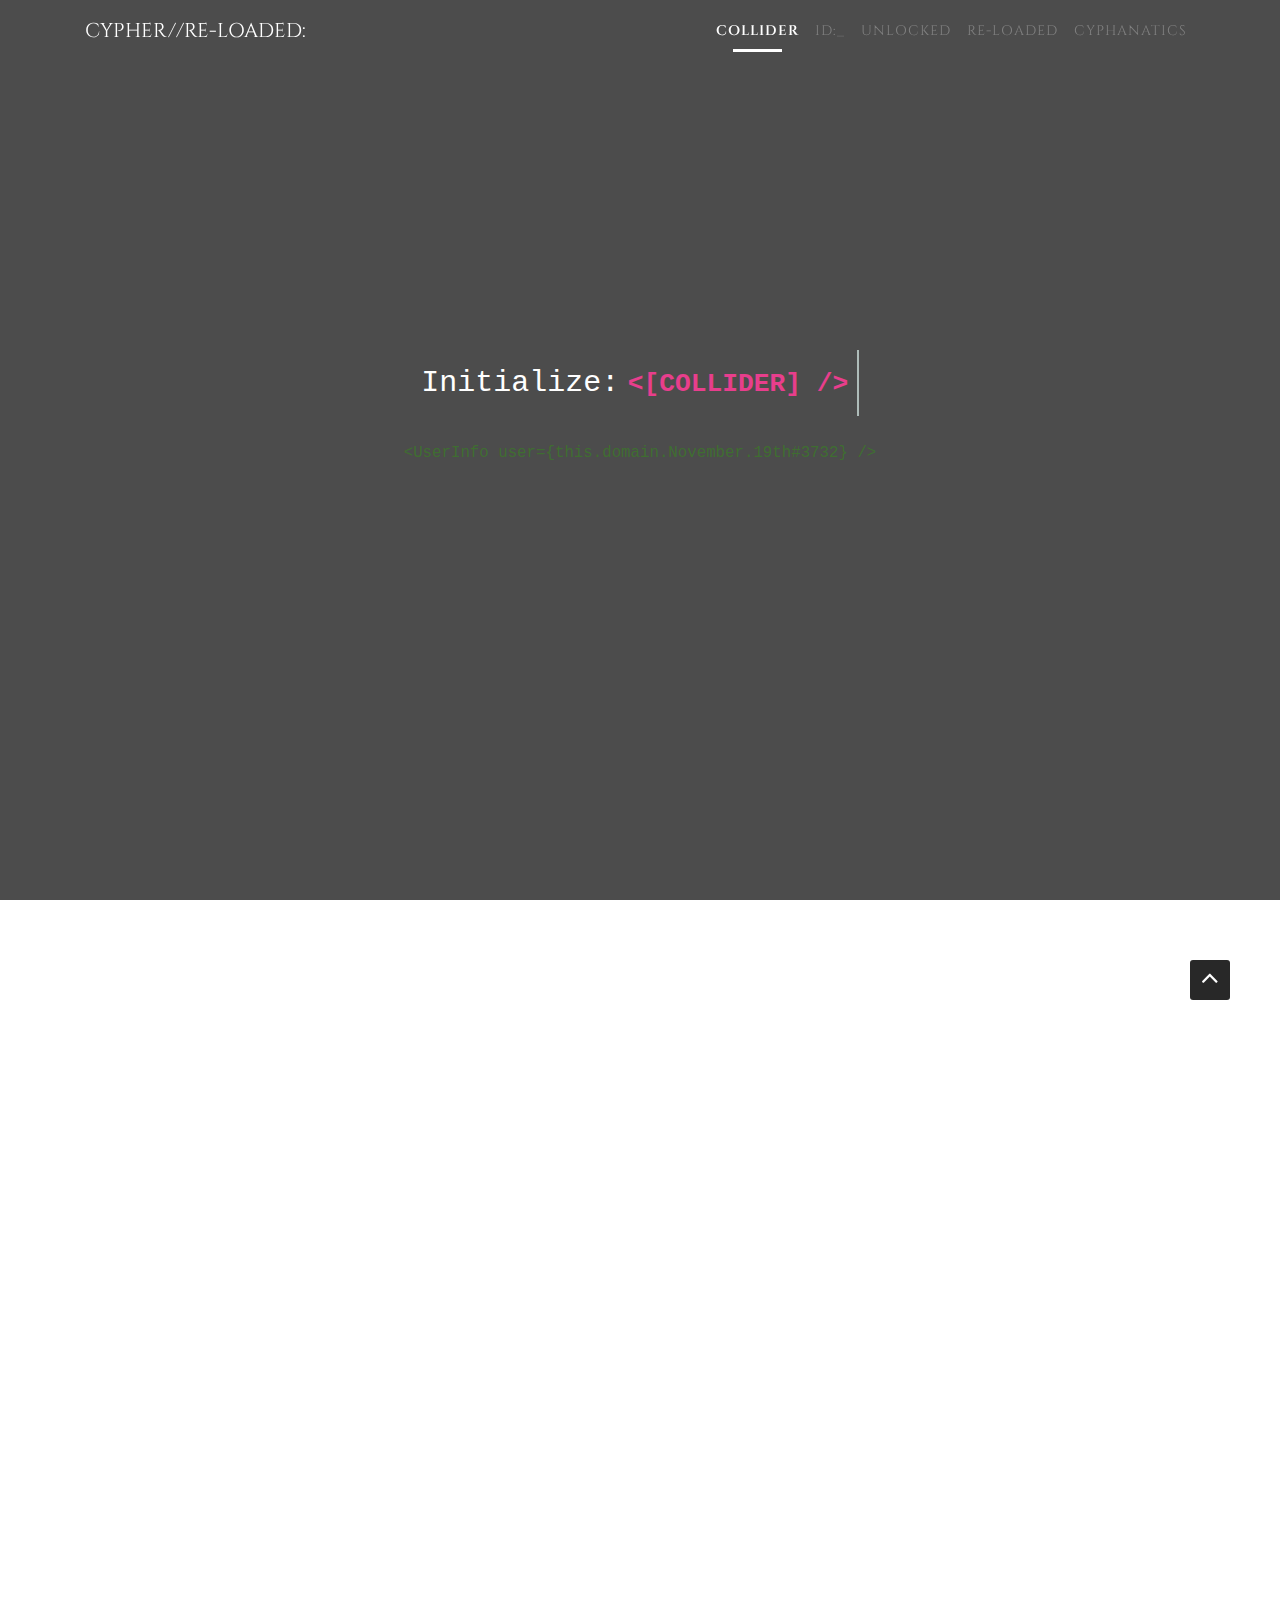
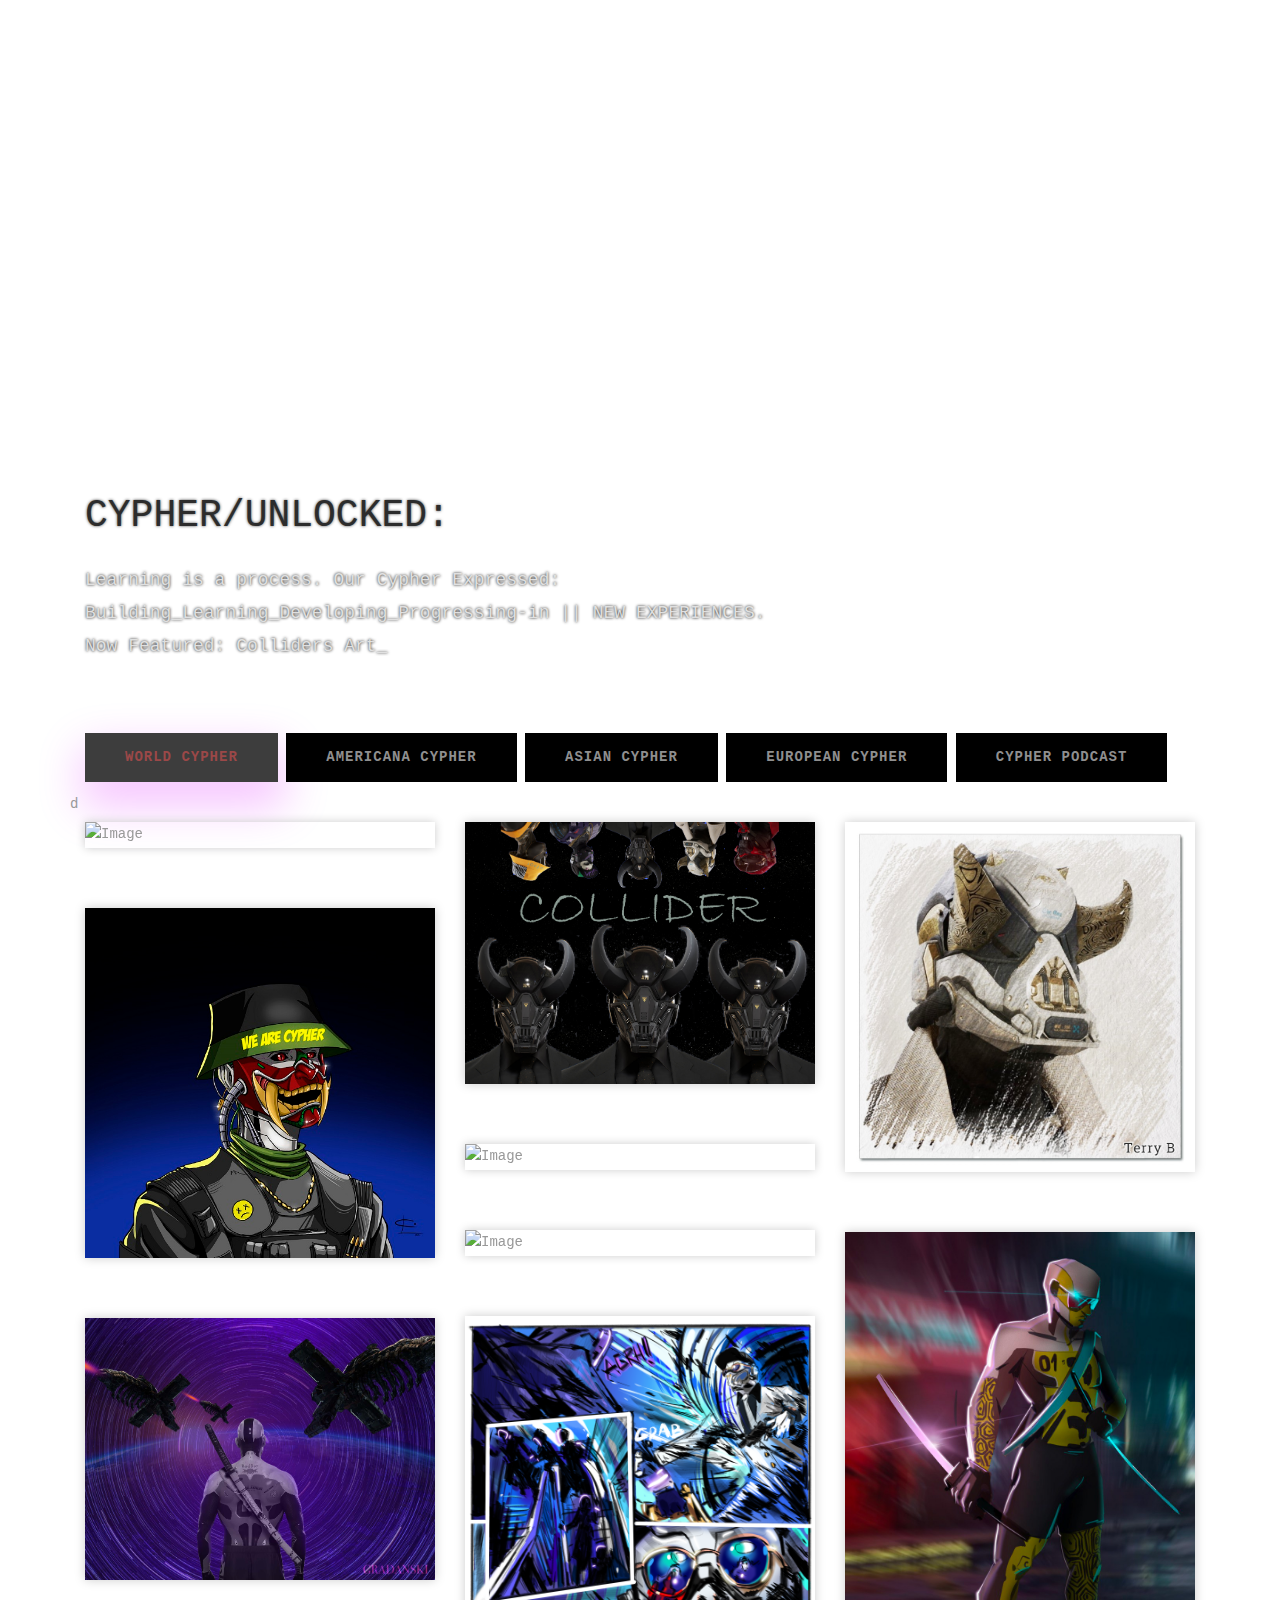
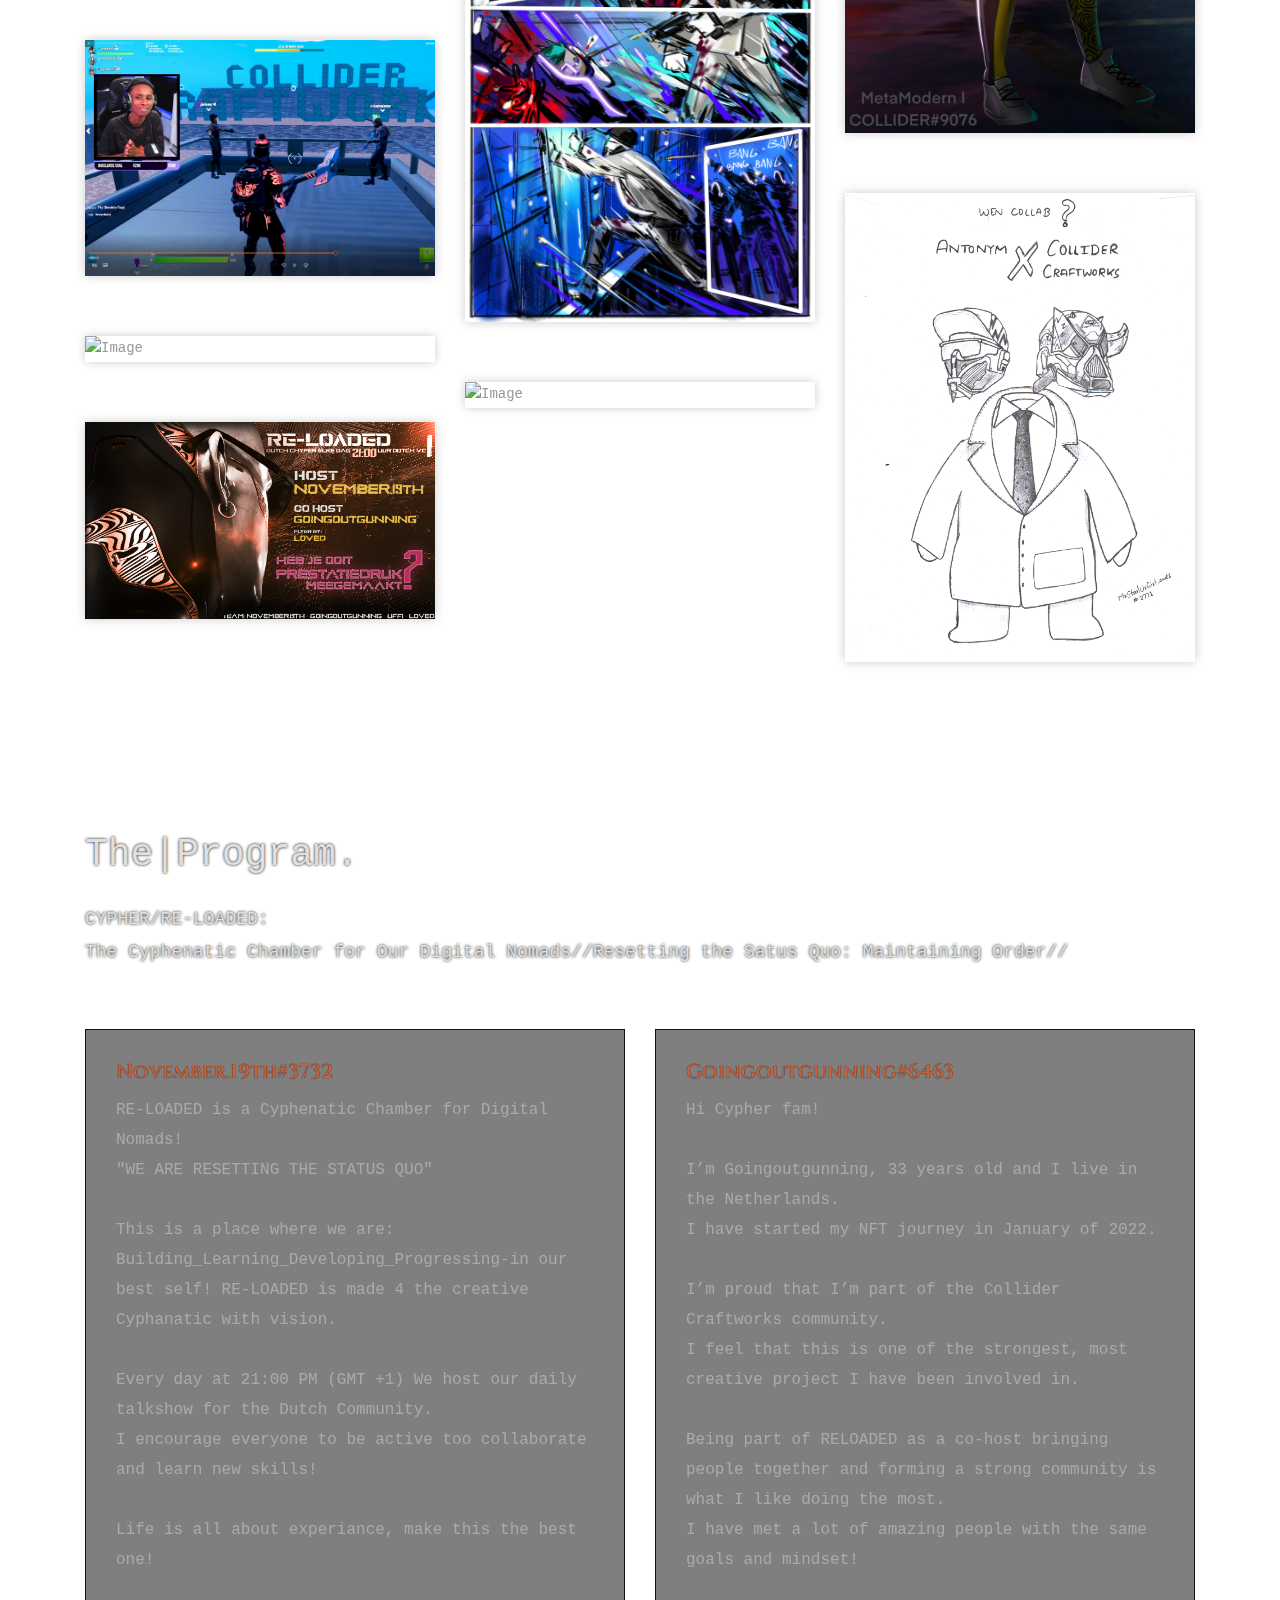
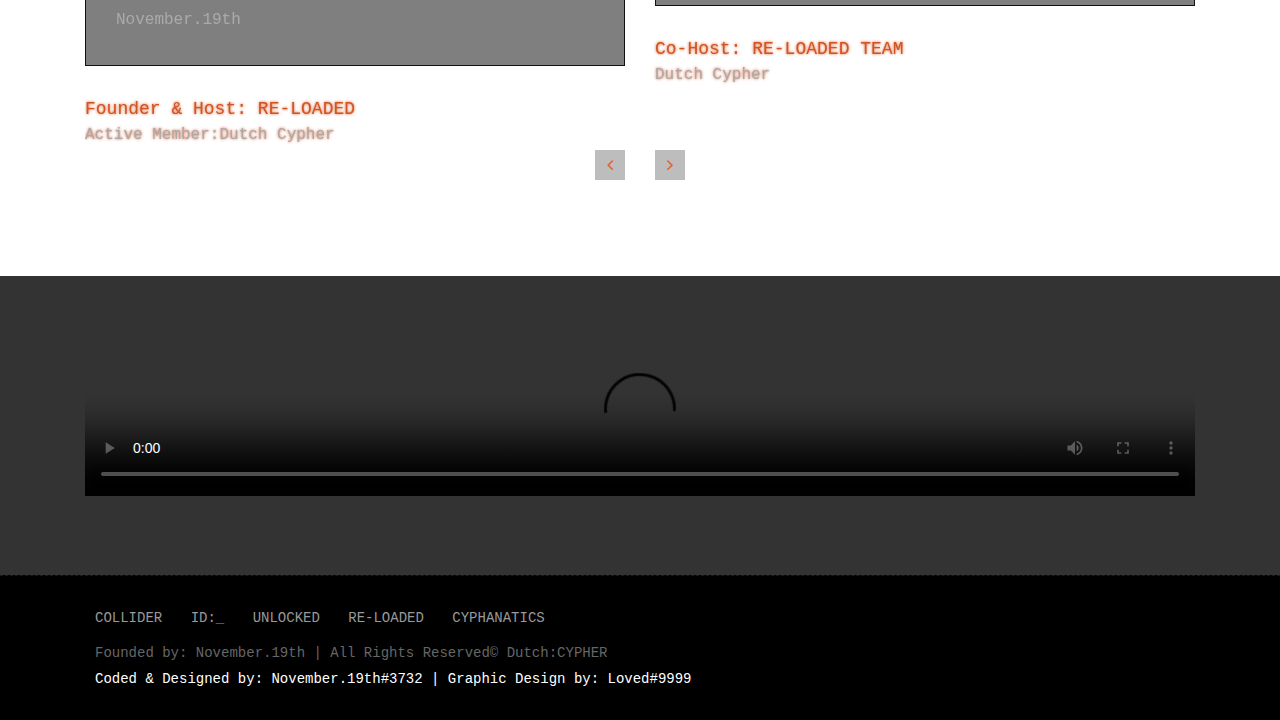
==== commit aad70007: "update" ====
--- a/index.html
+++ b/index.html
@@ -287,7 +287,7 @@
                         <button data-filter=".gal_a">Americana Cypher</button>
                         <button data-filter=".gal_b">Asian Cypher</button>
                         <button data-filter=".gal_c">European Cypher</button>
-                        <button data-filter=".gal_d">African Cypher</button>
+                        <button data-filter=".gal_d">Cypher Podcast</button>
                     </div>
                 </div>
             </div>
@@ -391,7 +391,7 @@
                         </div>
                     </div>
                 </div>
-                <div class="col-md-4 col-sm-6 gallery-grid gal_d">
+                <div class="col-md-4 col-sm-6 gallery-grid gal_">
                     <div class="gallery-single fix">
                         <img src="uploads/Chatmo.png" class="img-fluid" alt="Image">
                         <div class="img-overlay">
@@ -431,6 +431,17 @@
                         </div>
                     </div>
                 </div>
+                d<div class="col-md-4 col-sm-6 gallery-grid gal_d">
+                    <div class="gallery-single fix">
+                        <img src="uploads/1CB.jpg" class="img-fluid" alt="Image">
+                        <div class="img-overlay">
+                            <a class="hoverbutton global-radius">
+                                <p>RE-LOADED EPS.1</p>
+                            </a>
+                        </div>
+                    </div>
+                </div>
+
 
             </div>
         </div>
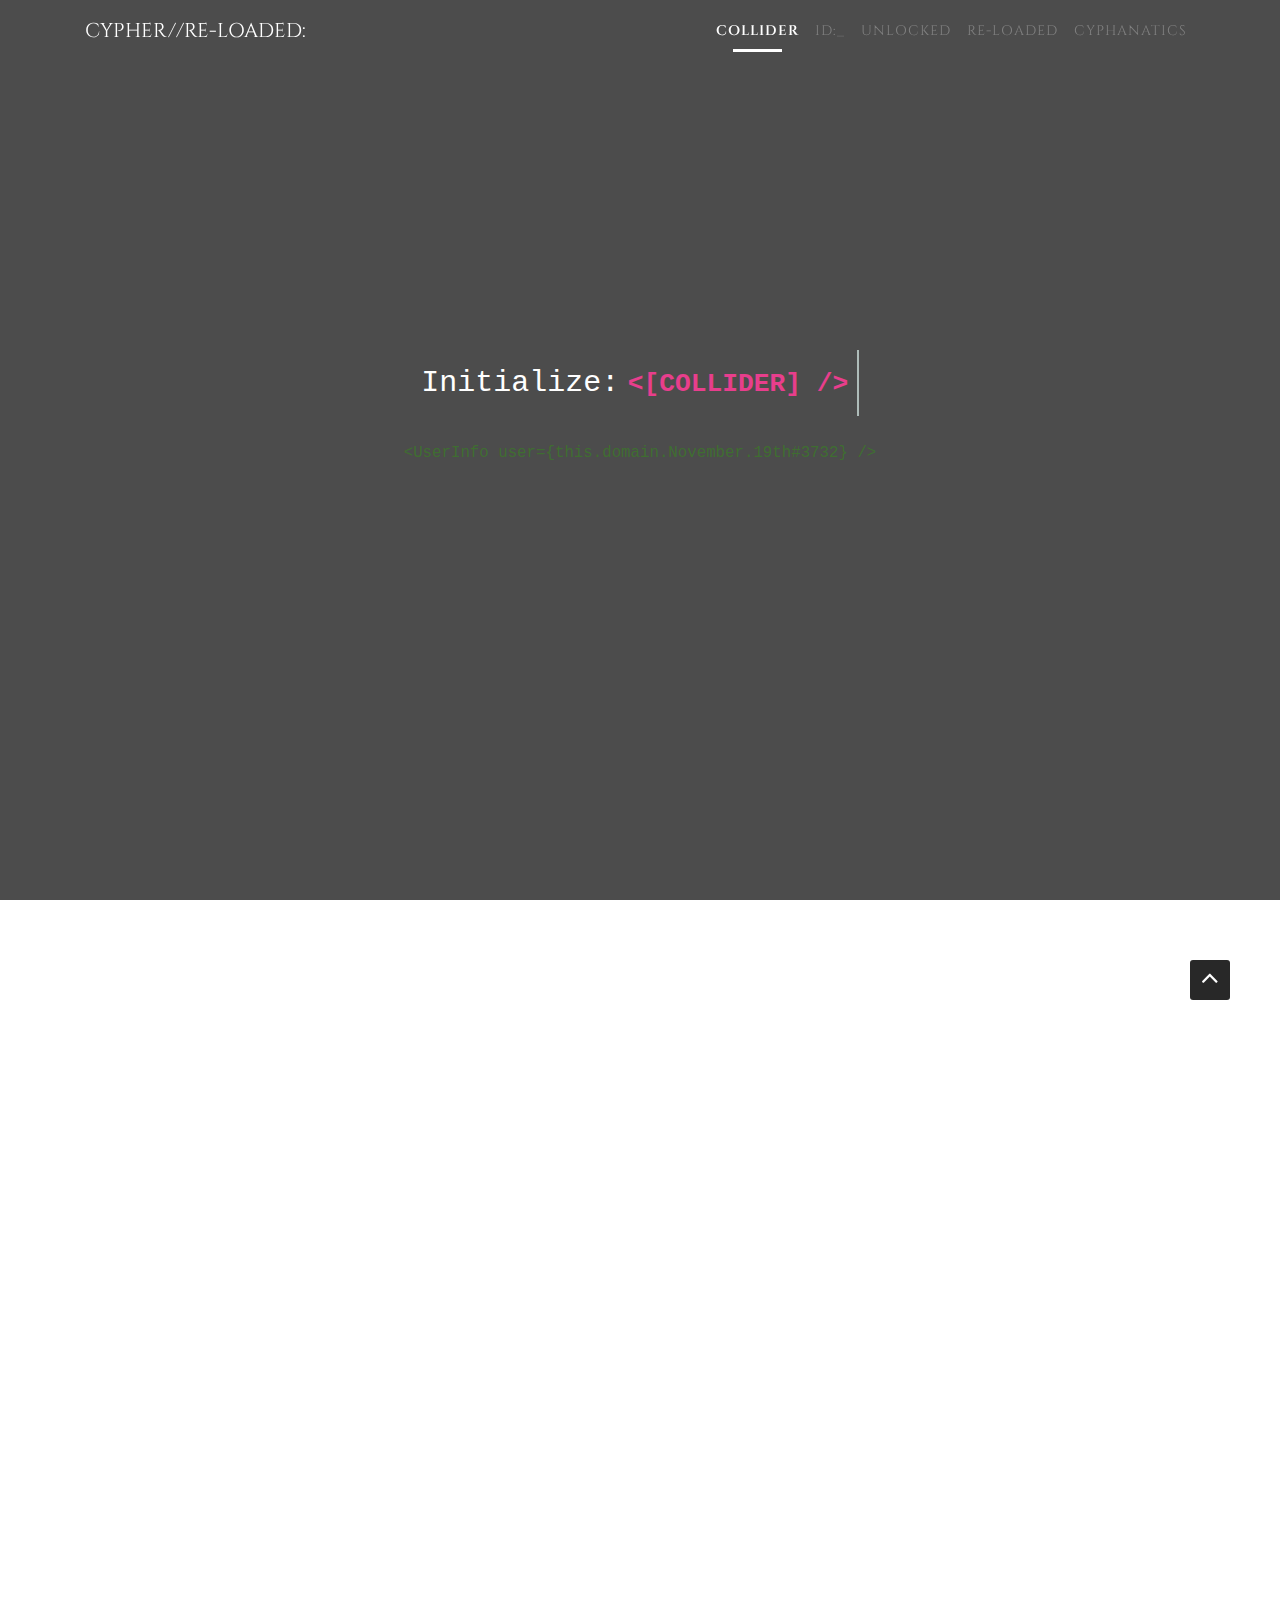
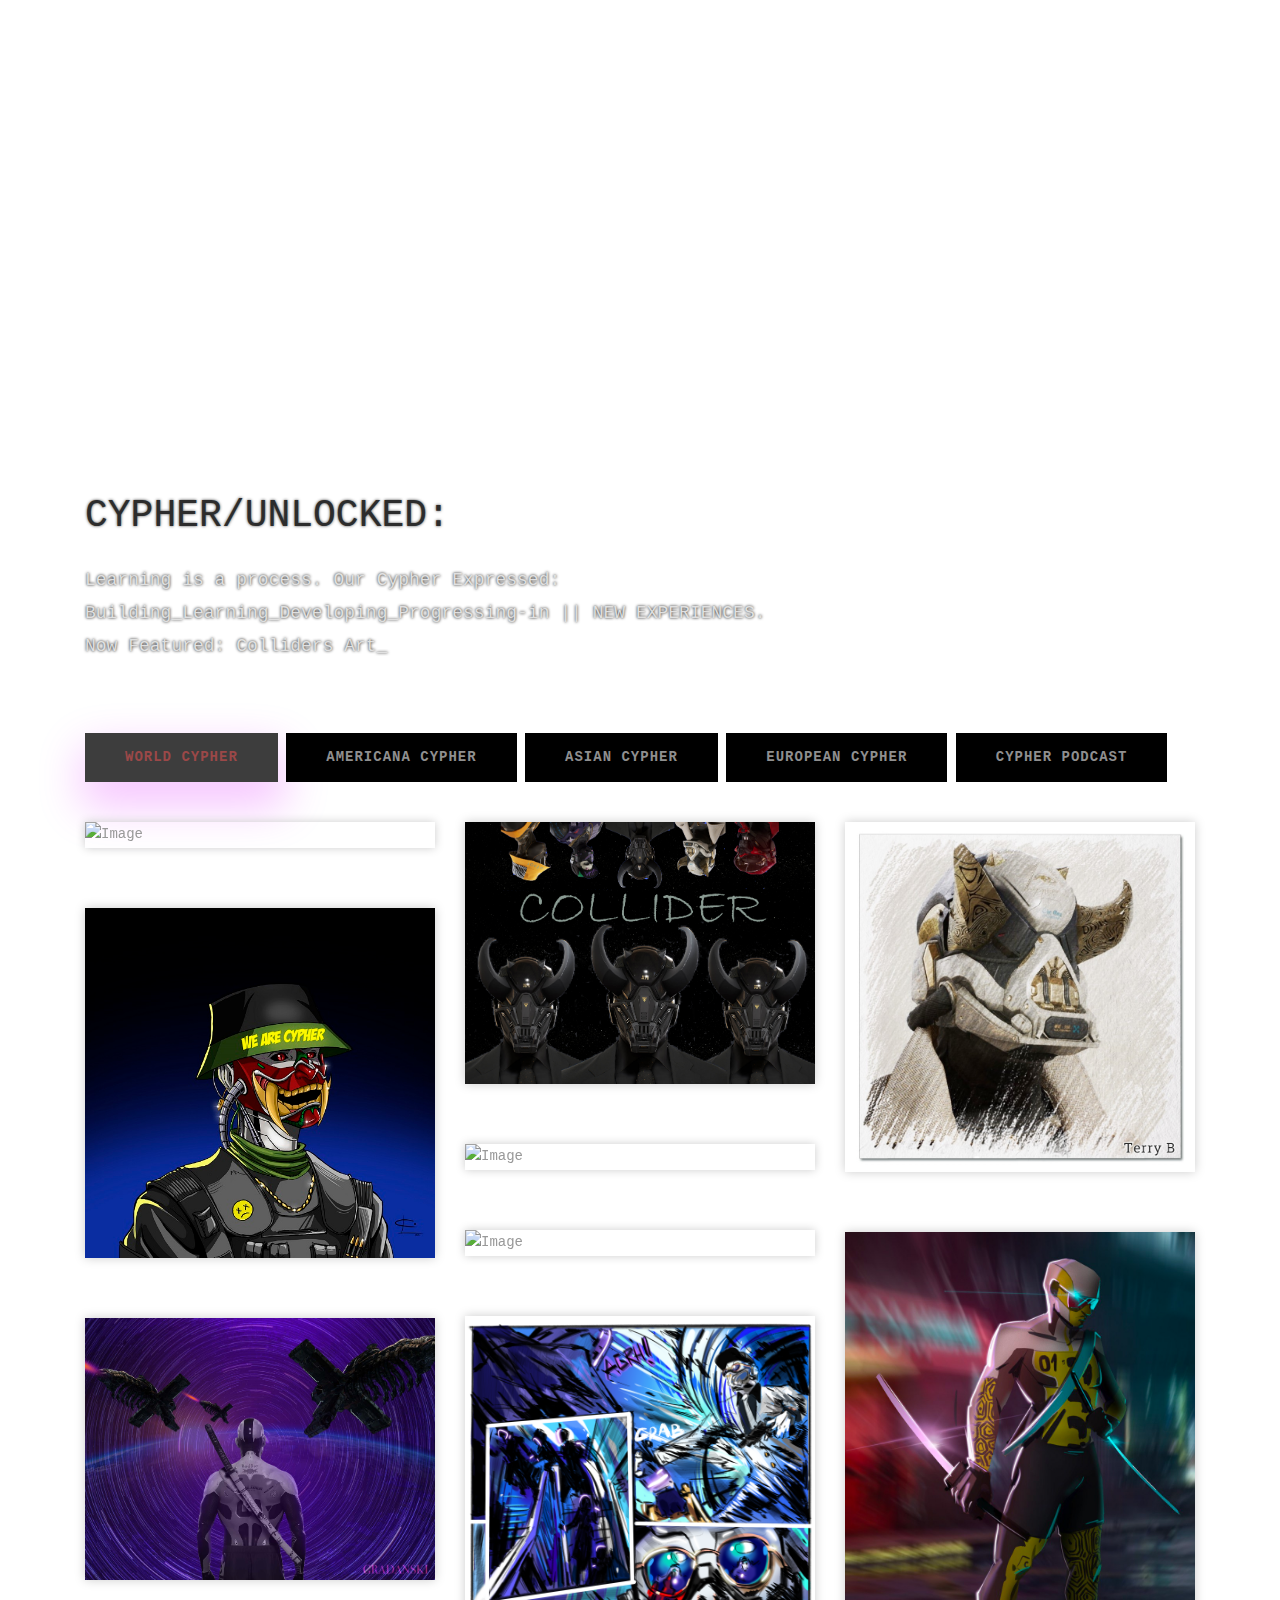
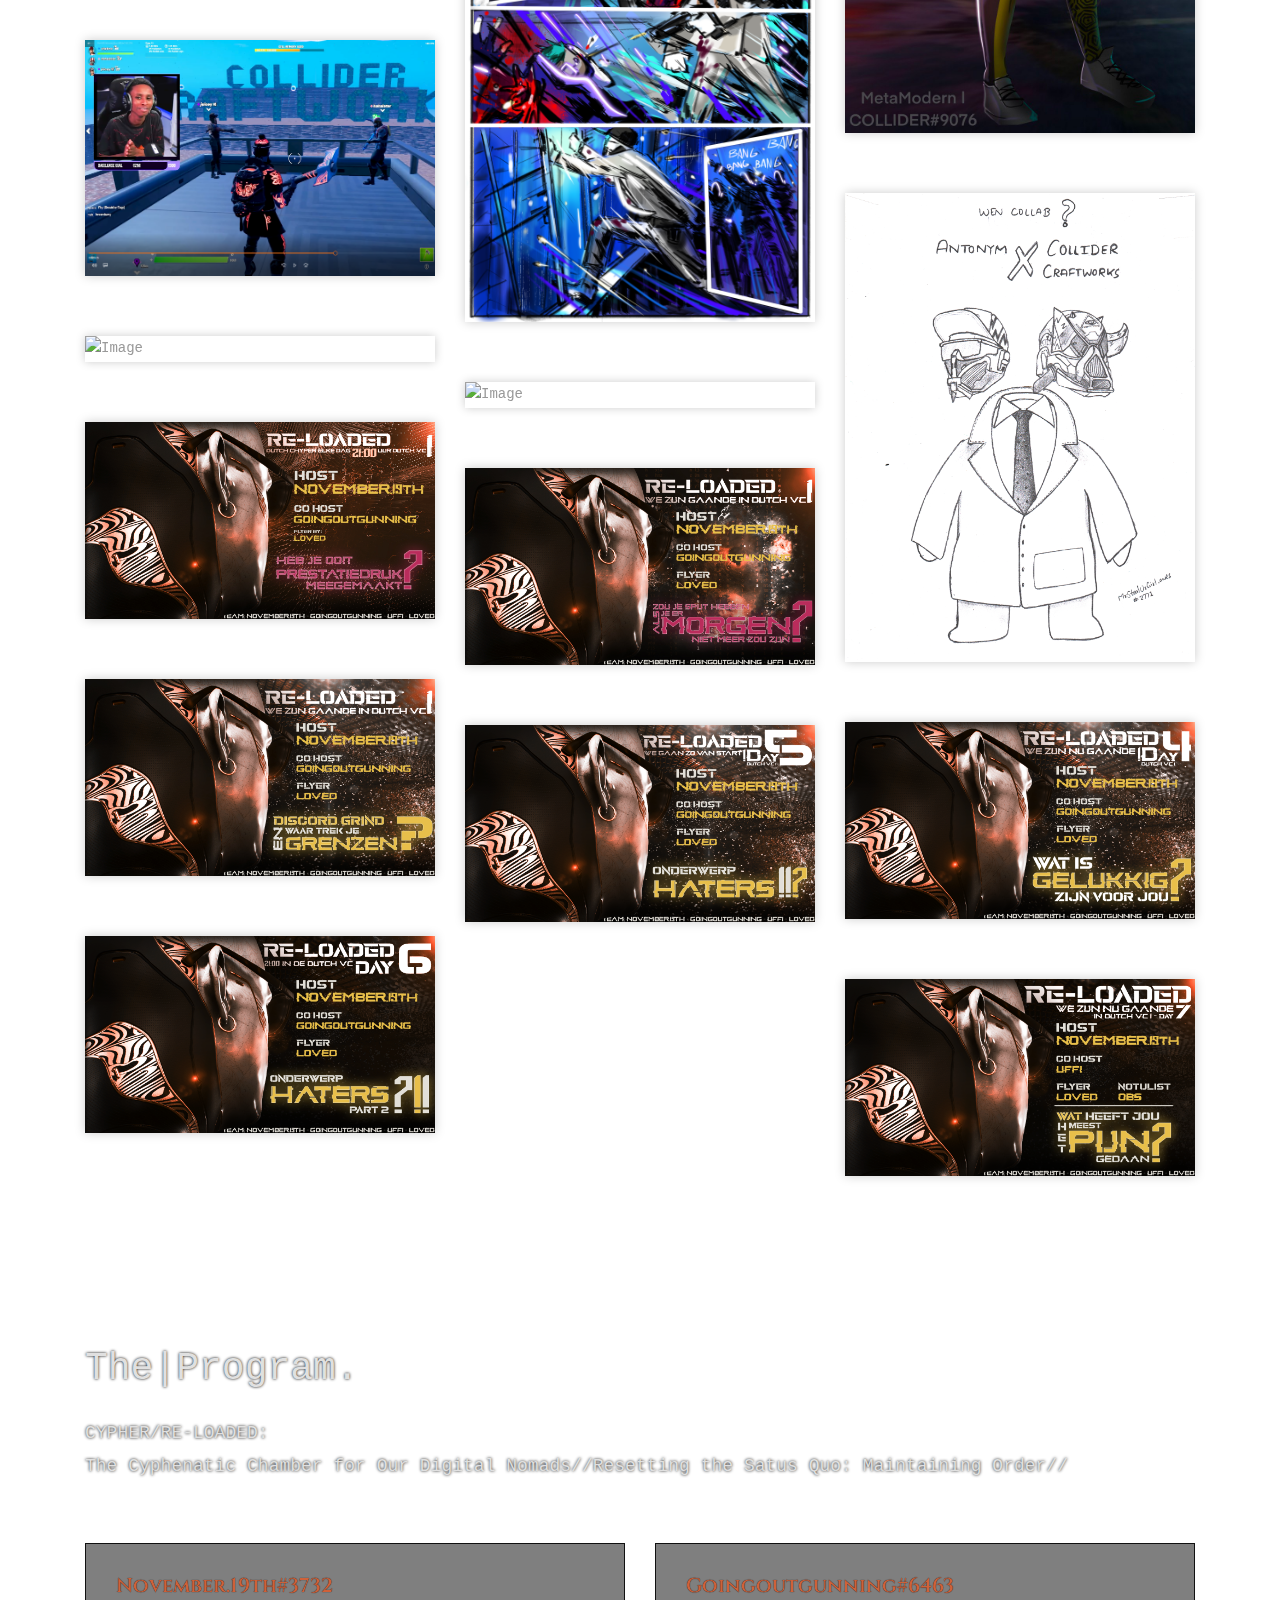
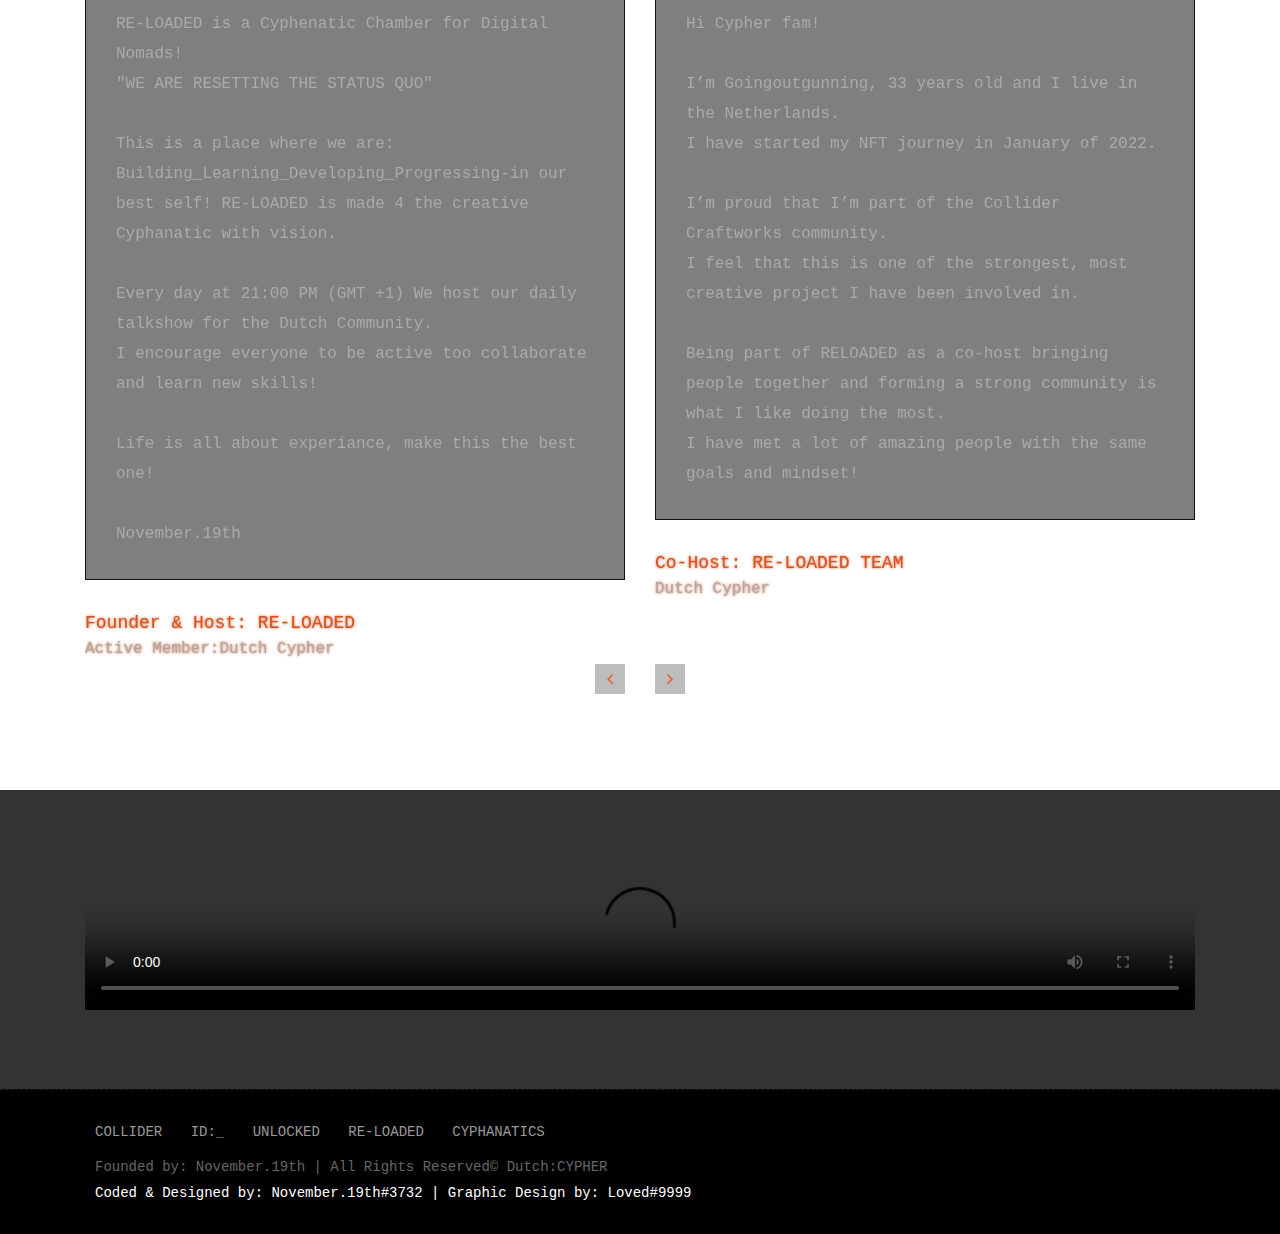
==== commit 16ed22de: "flyers" ====
--- a/index.html
+++ b/index.html
@@ -431,12 +431,72 @@
                         </div>
                     </div>
                 </div>
-                d<div class="col-md-4 col-sm-6 gallery-grid gal_d">
+                <div class="col-md-4 col-sm-6 gallery-grid gal_d">
                     <div class="gallery-single fix">
                         <img src="uploads/1CB.jpg" class="img-fluid" alt="Image">
                         <div class="img-overlay">
                             <a class="hoverbutton global-radius">
                                 <p>RE-LOADED EPS.1</p>
+                            </a>
+                        </div>
+                    </div>
+                </div>
+                <div class="col-md-4 col-sm-6 gallery-grid gal_d">
+                    <div class="gallery-single fix">
+                        <img src="uploads/2CB.jpg" class="img-fluid" alt="Image">
+                        <div class="img-overlay">
+                            <a class="hoverbutton global-radius">
+                                <p>RE-LOADED EPS.2</p>
+                            </a>
+                        </div>
+                    </div>
+                </div>
+                <div class="col-md-4 col-sm-6 gallery-grid gal_d">
+                    <div class="gallery-single fix">
+                        <img src="uploads/3CB.jpg" class="img-fluid" alt="Image">
+                        <div class="img-overlay">
+                            <a class="hoverbutton global-radius">
+                                <p>RE-LOADED EPS.3</p>
+                            </a>
+                        </div>
+                    </div>
+                </div>
+                <div class="col-md-4 col-sm-6 gallery-grid gal_d">
+                    <div class="gallery-single fix">
+                        <img src="uploads/4CB.png" class="img-fluid" alt="Image">
+                        <div class="img-overlay">
+                            <a class="hoverbutton global-radius">
+                                <p>RE-LOADED EPS.4</p>
+                            </a>
+                        </div>
+                    </div>
+                </div>
+                <div class="col-md-4 col-sm-6 gallery-grid gal_d">
+                    <div class="gallery-single fix">
+                        <img src="uploads/5CB.png" class="img-fluid" alt="Image">
+                        <div class="img-overlay">
+                            <a class="hoverbutton global-radius">
+                                <p>RE-LOADED EPS.5</p>
+                            </a>
+                        </div>
+                    </div>
+                </div>
+                <div class="col-md-4 col-sm-6 gallery-grid gal_d">
+                    <div class="gallery-single fix">
+                        <img src="uploads/6CB.png" class="img-fluid" alt="Image">
+                        <div class="img-overlay">
+                            <a class="hoverbutton global-radius">
+                                <p>RE-LOADED EPS.6</p>
+                            </a>
+                        </div>
+                    </div>
+                </div>
+                <div class="col-md-4 col-sm-6 gallery-grid gal_d">
+                    <div class="gallery-single fix">
+                        <img src="uploads/7CB.png" class="img-fluid" alt="Image">
+                        <div class="img-overlay">
+                            <a class="hoverbutton global-radius">
+                                <p>RE-LOADED EPS.7</p>
                             </a>
                         </div>
                     </div>
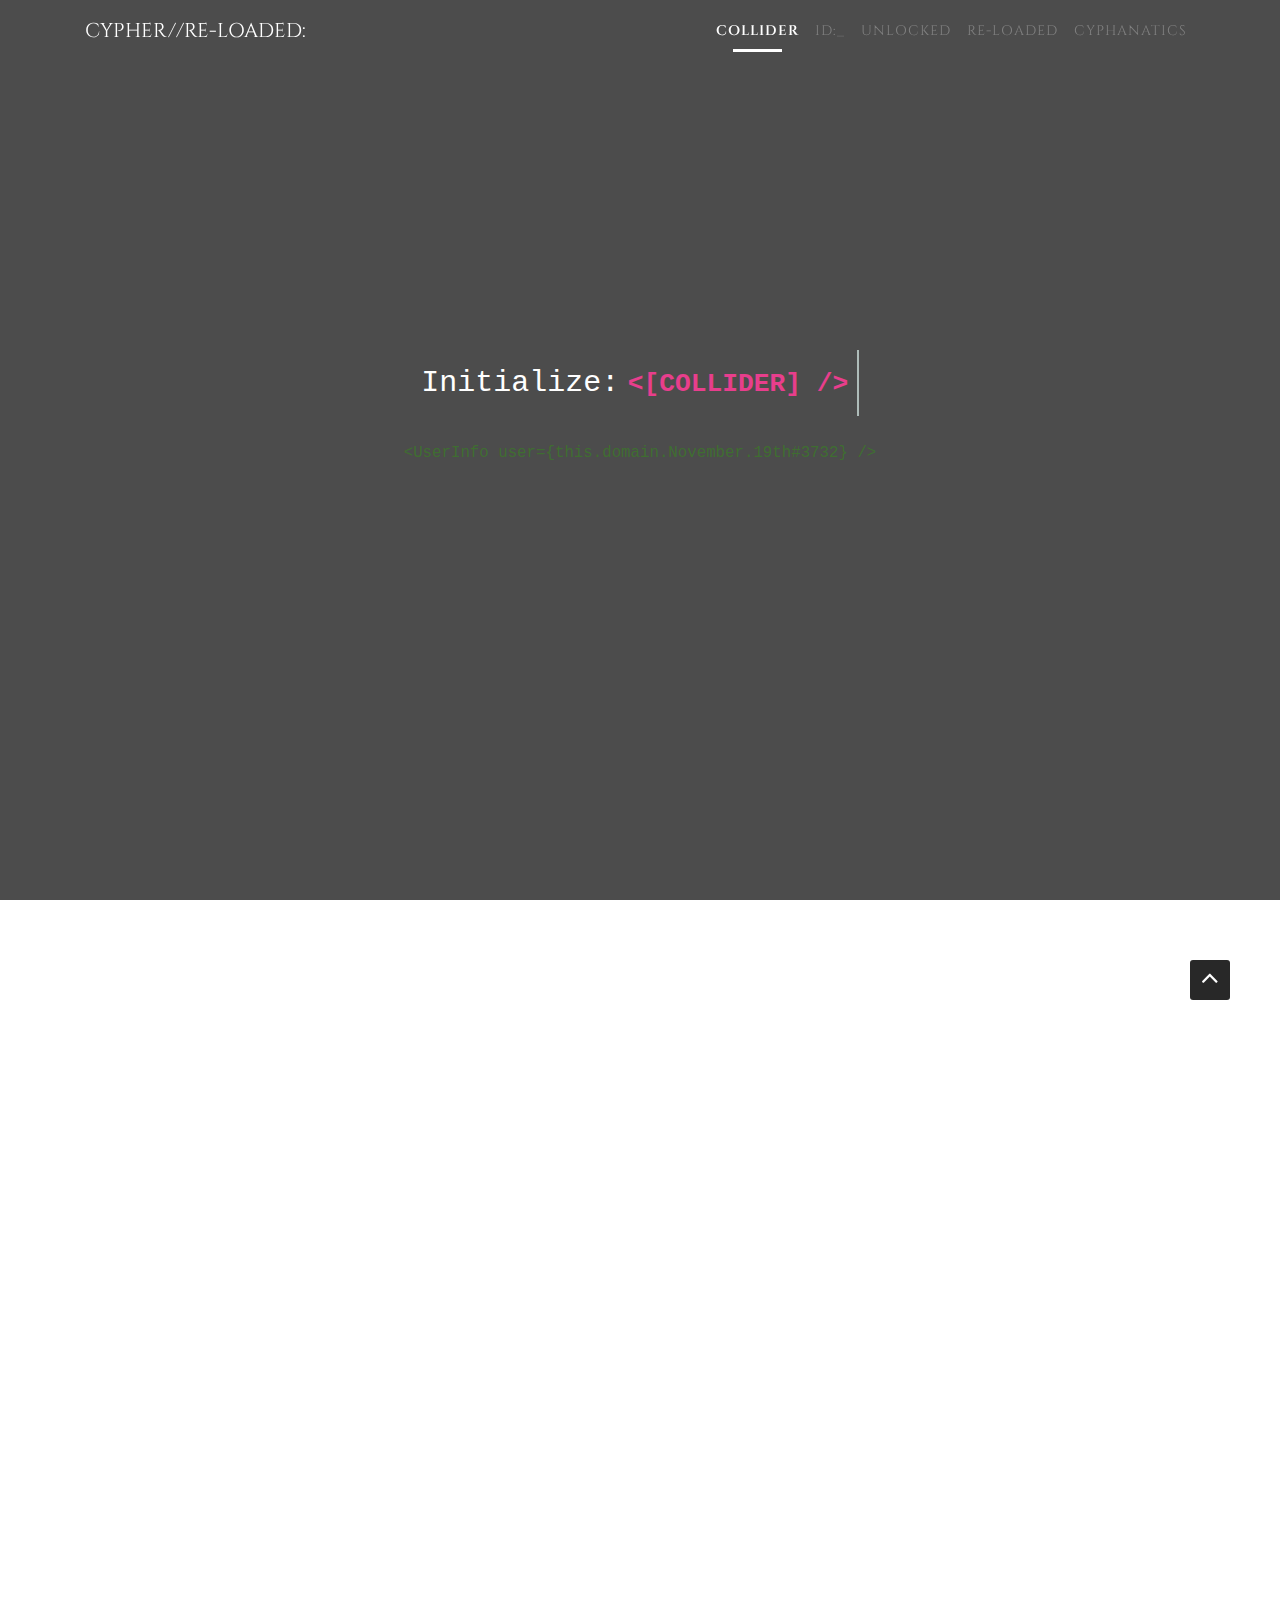
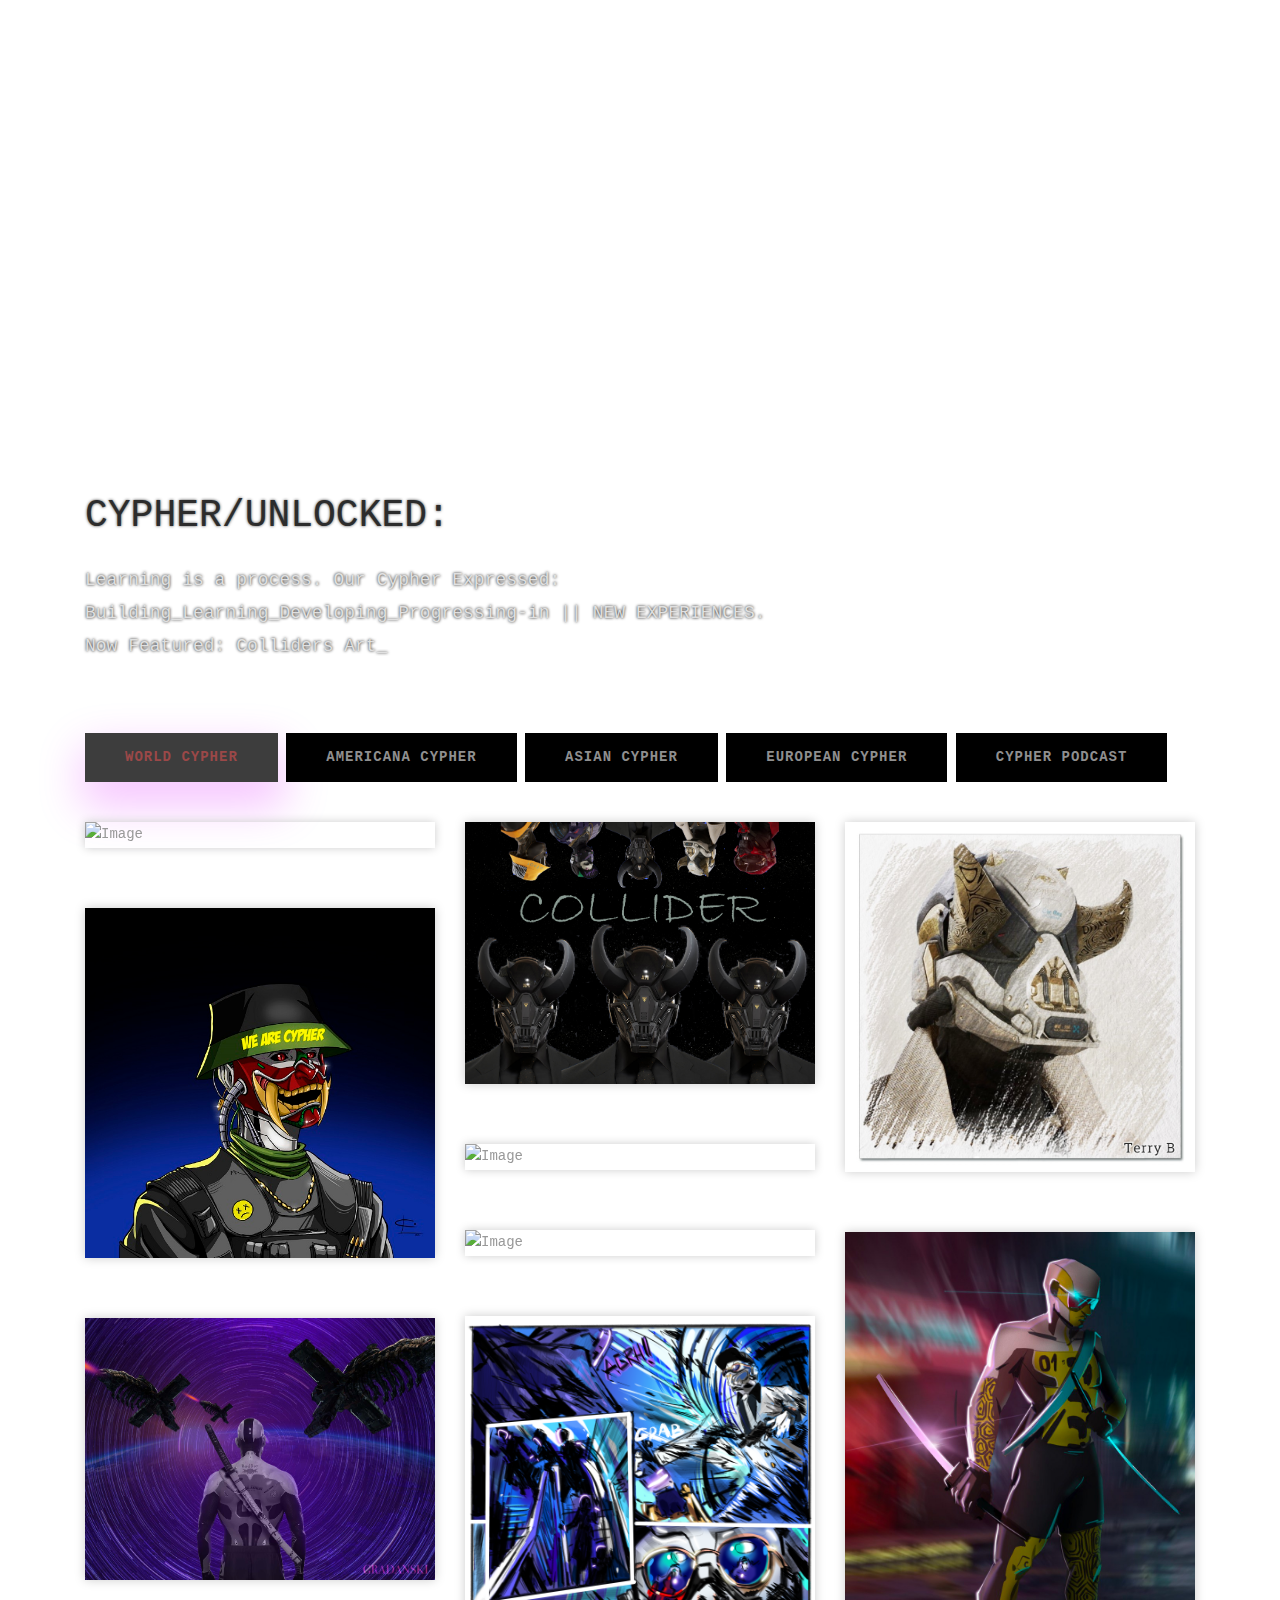
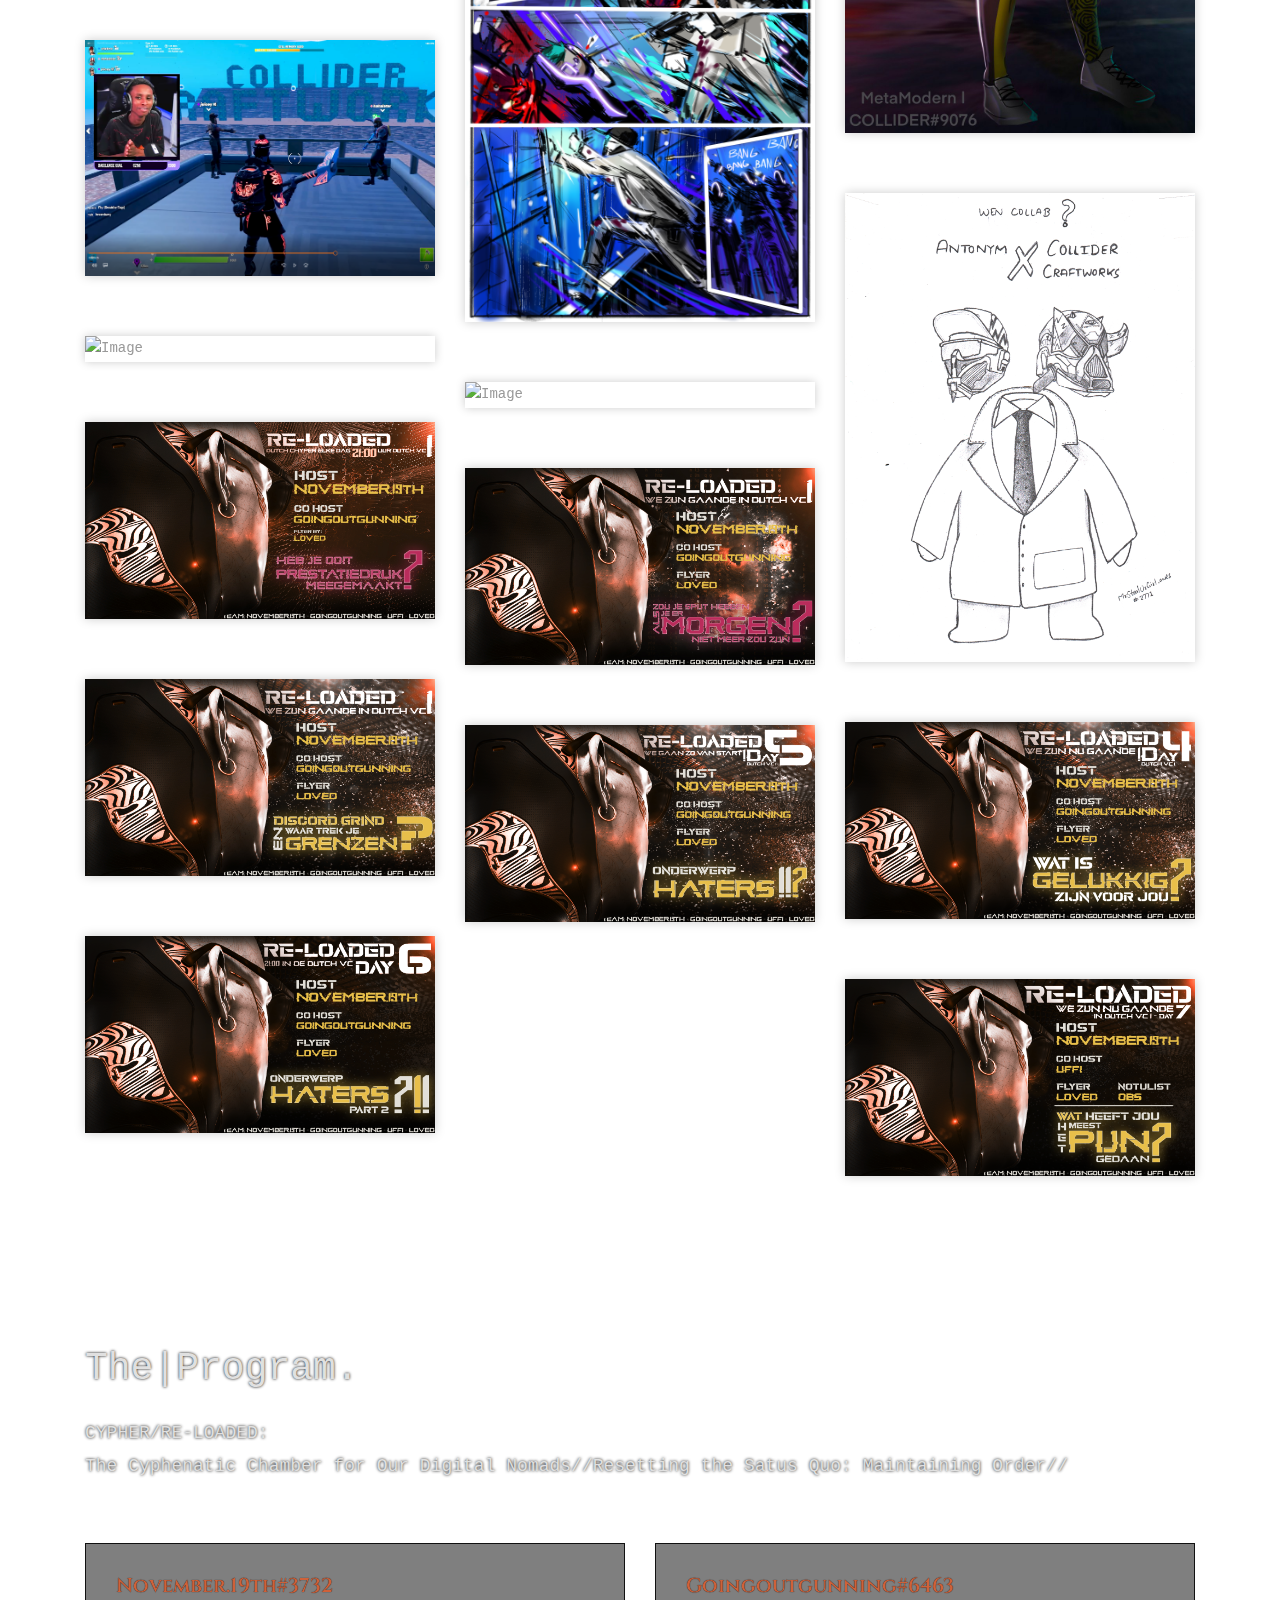
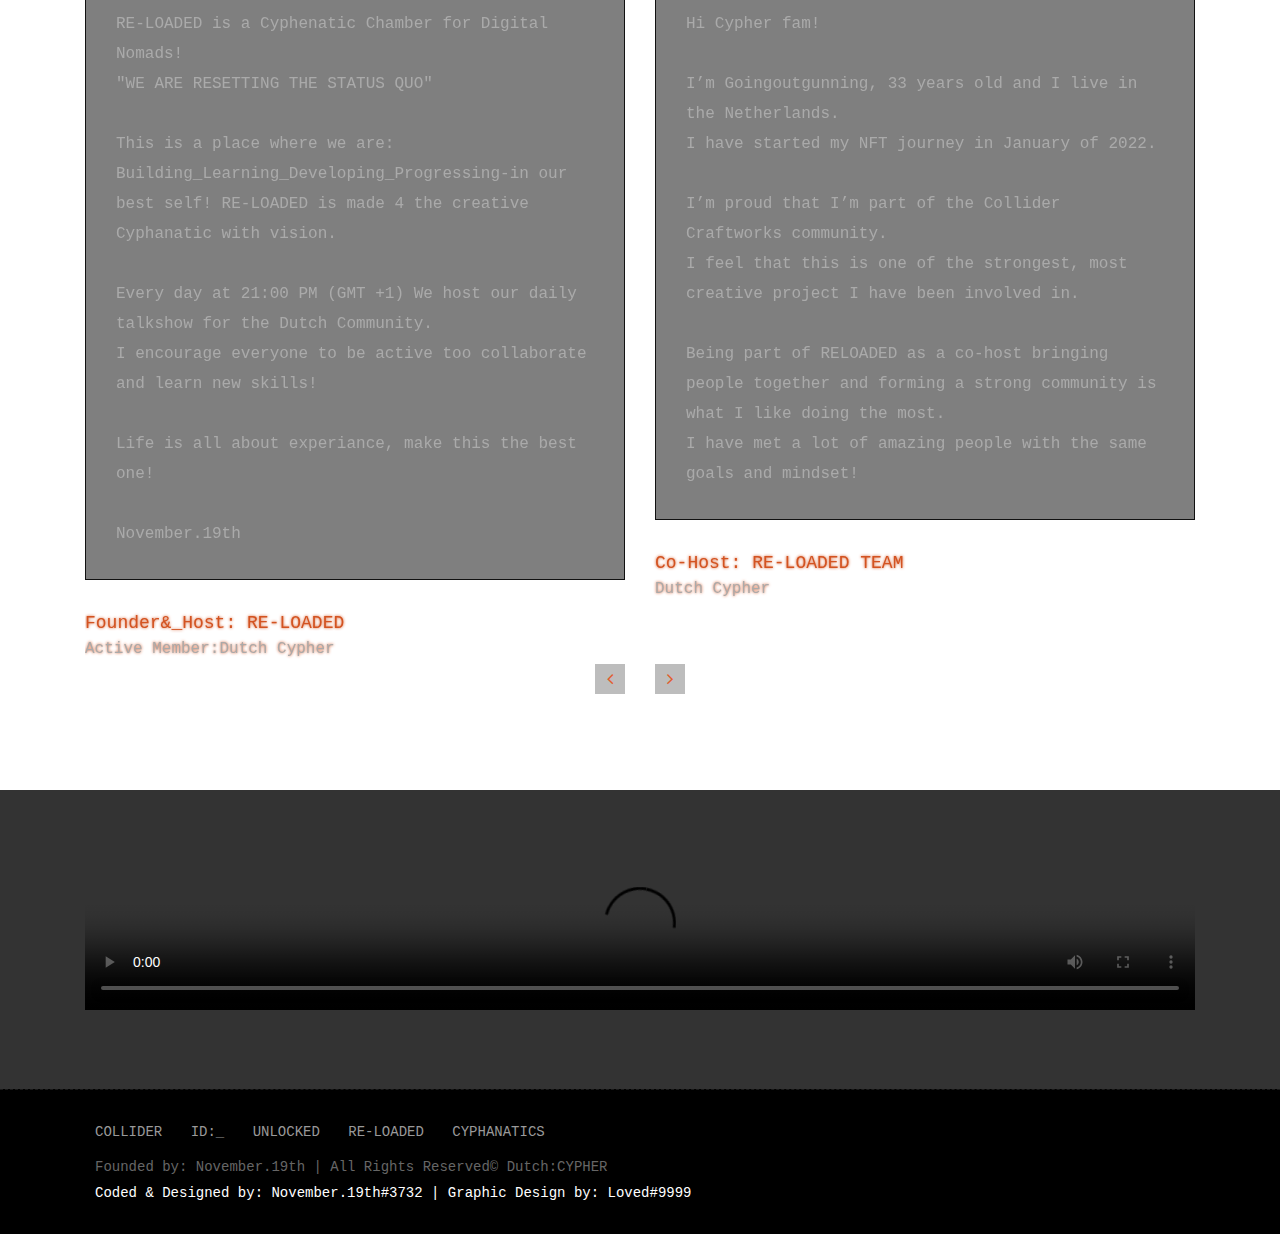
==== commit 53fffdf6: "add" ====
--- a/index.html
+++ b/index.html
@@ -538,7 +538,7 @@
                             </div>
                             <div class="testi-meta">
                                 <!-- <img src="uploads/ID_photo_black.png" alt="" class="img-fluid alignleft"> -->
-                                <h4>Founder & Host: RE-LOADED<small>Active Member:Dutch Cypher</small></h4>
+                                <h4>Founder&_Host: RE-LOADED<small>Active Member:Dutch Cypher</small></h4>
                             </div>
                             <!-- end testi-meta -->
                         </div>
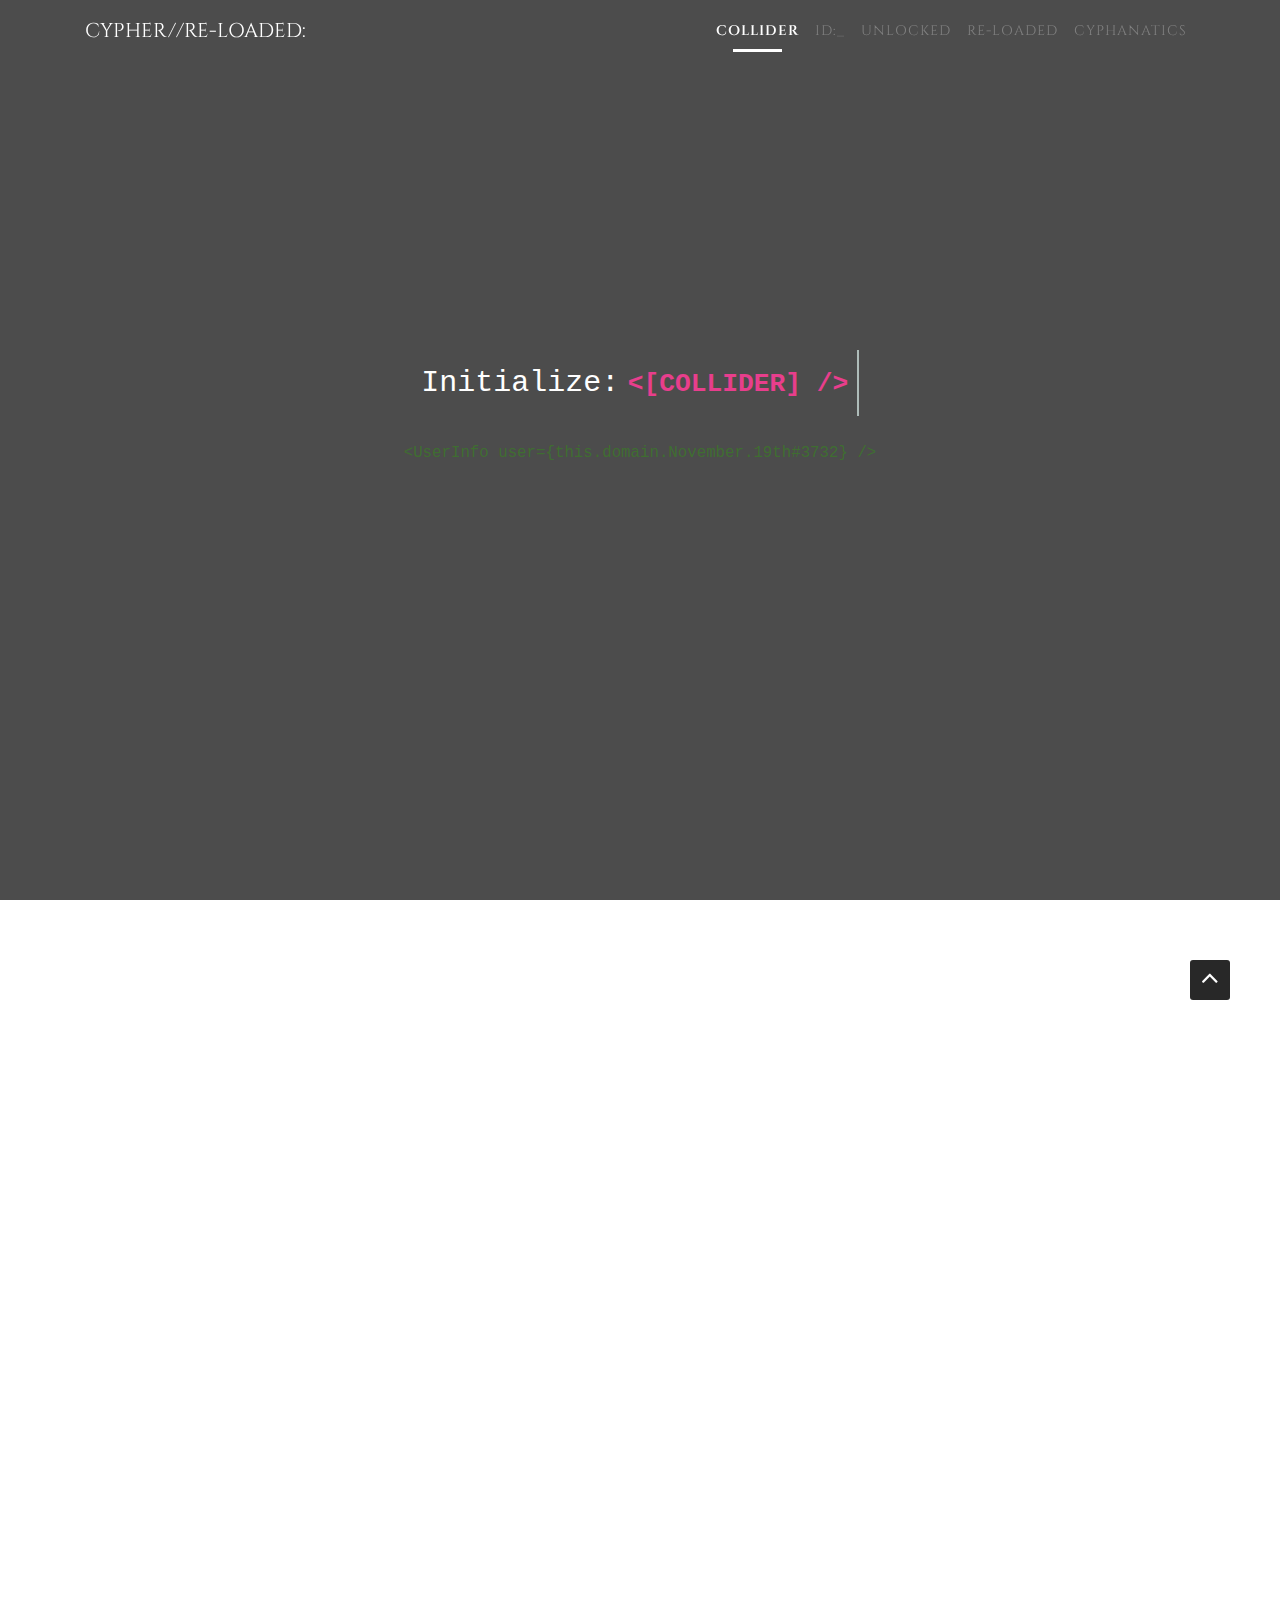
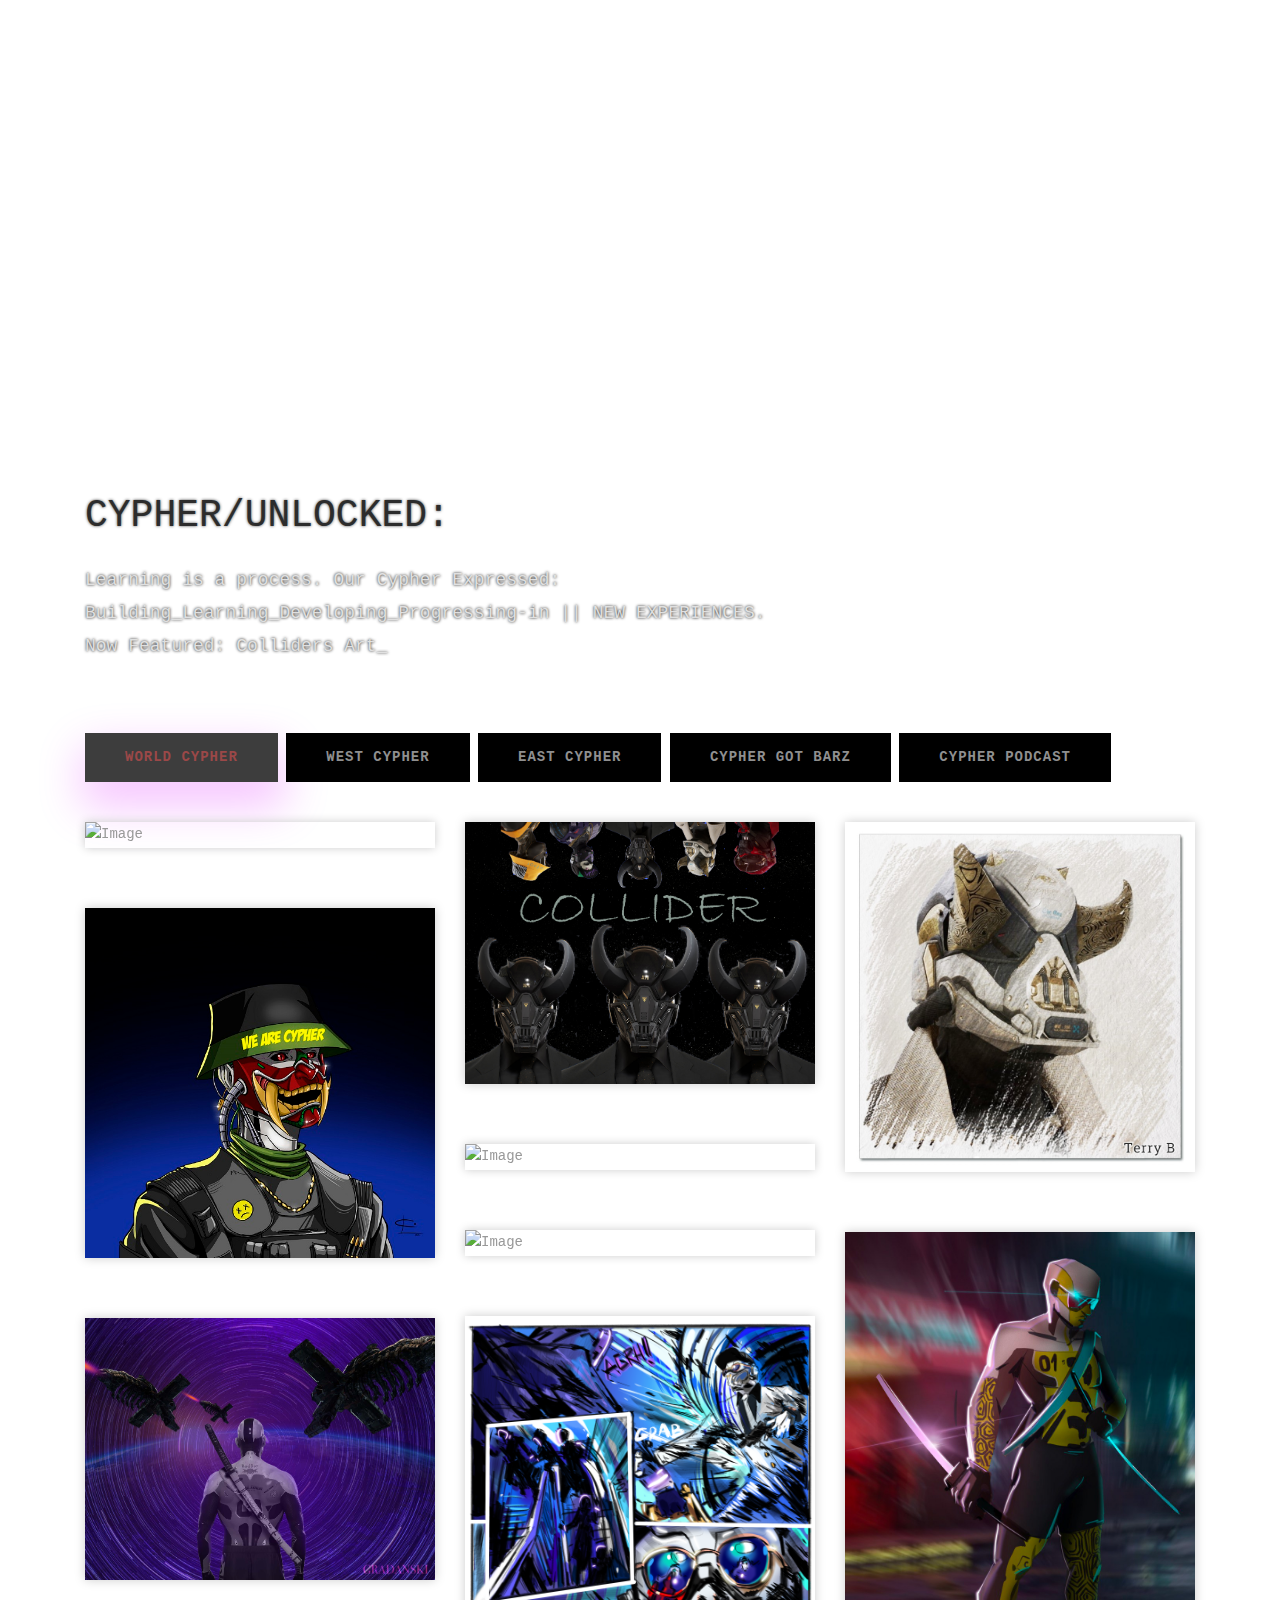
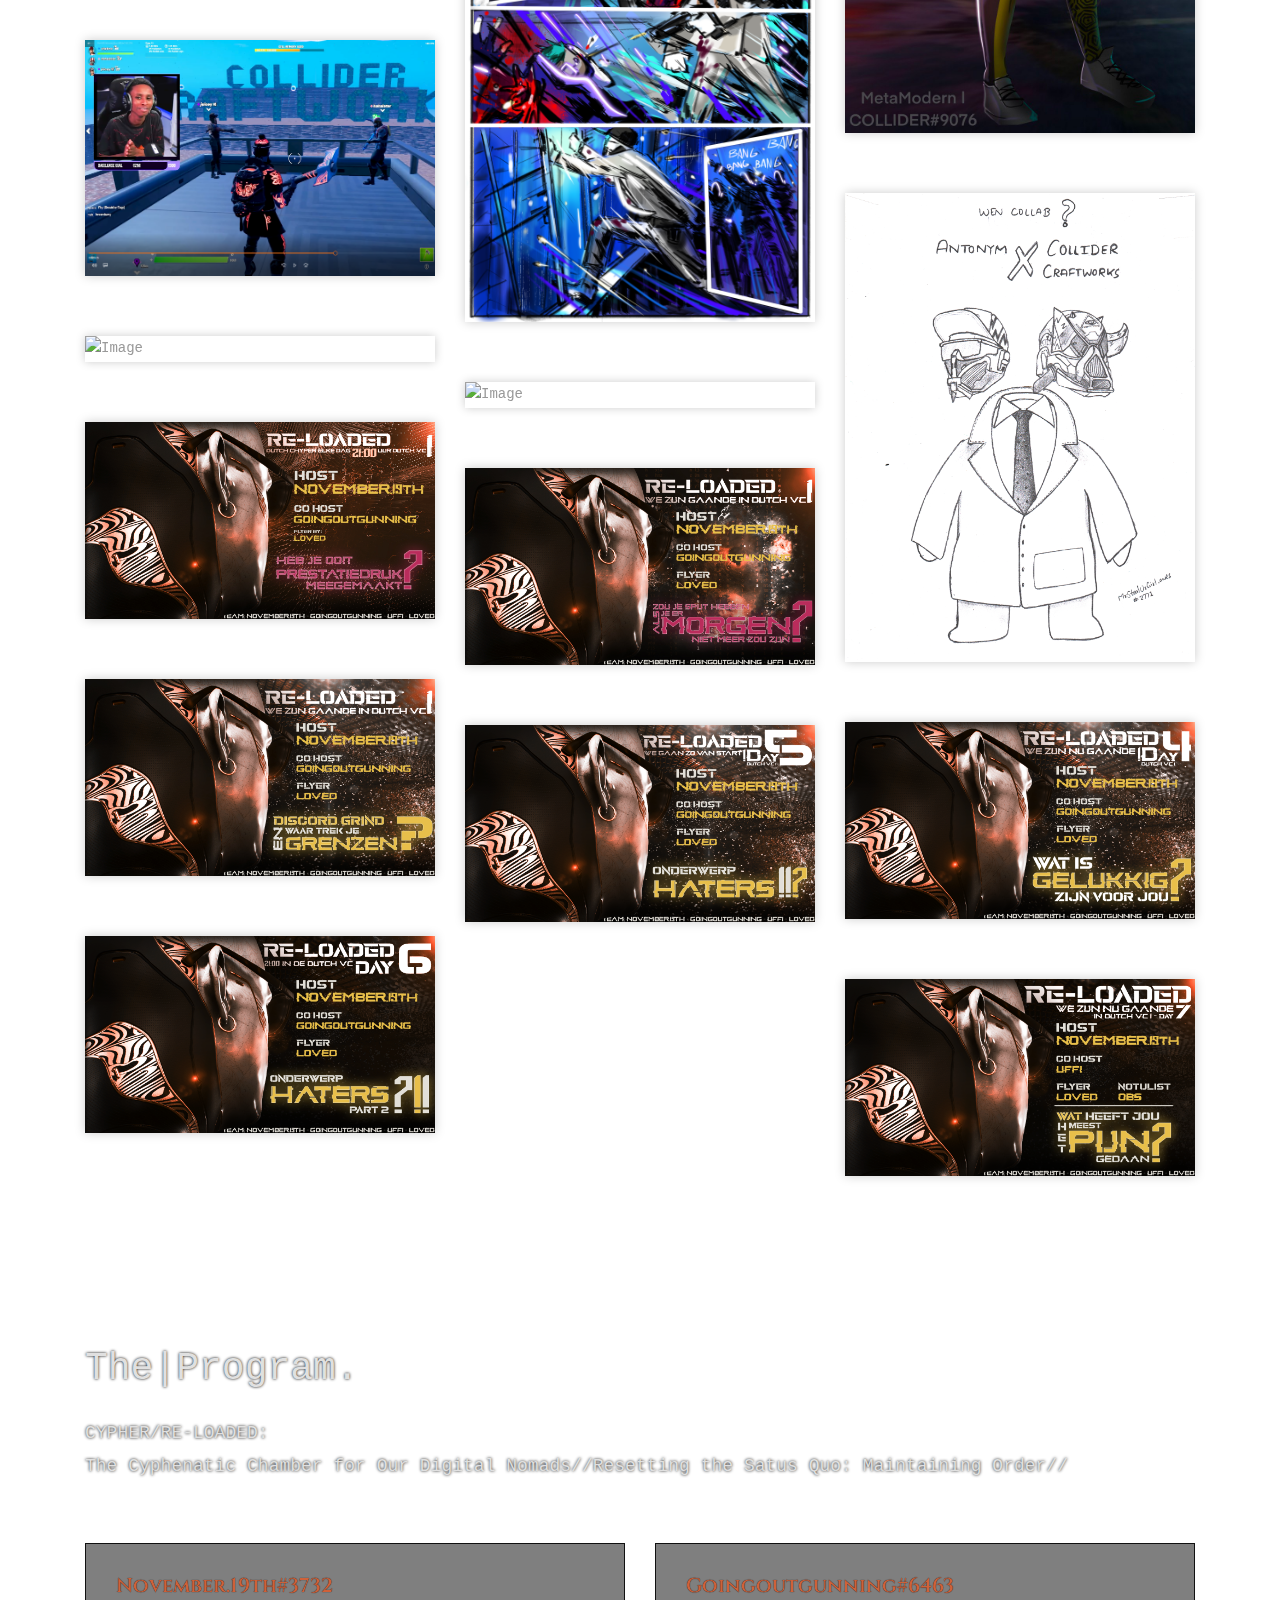
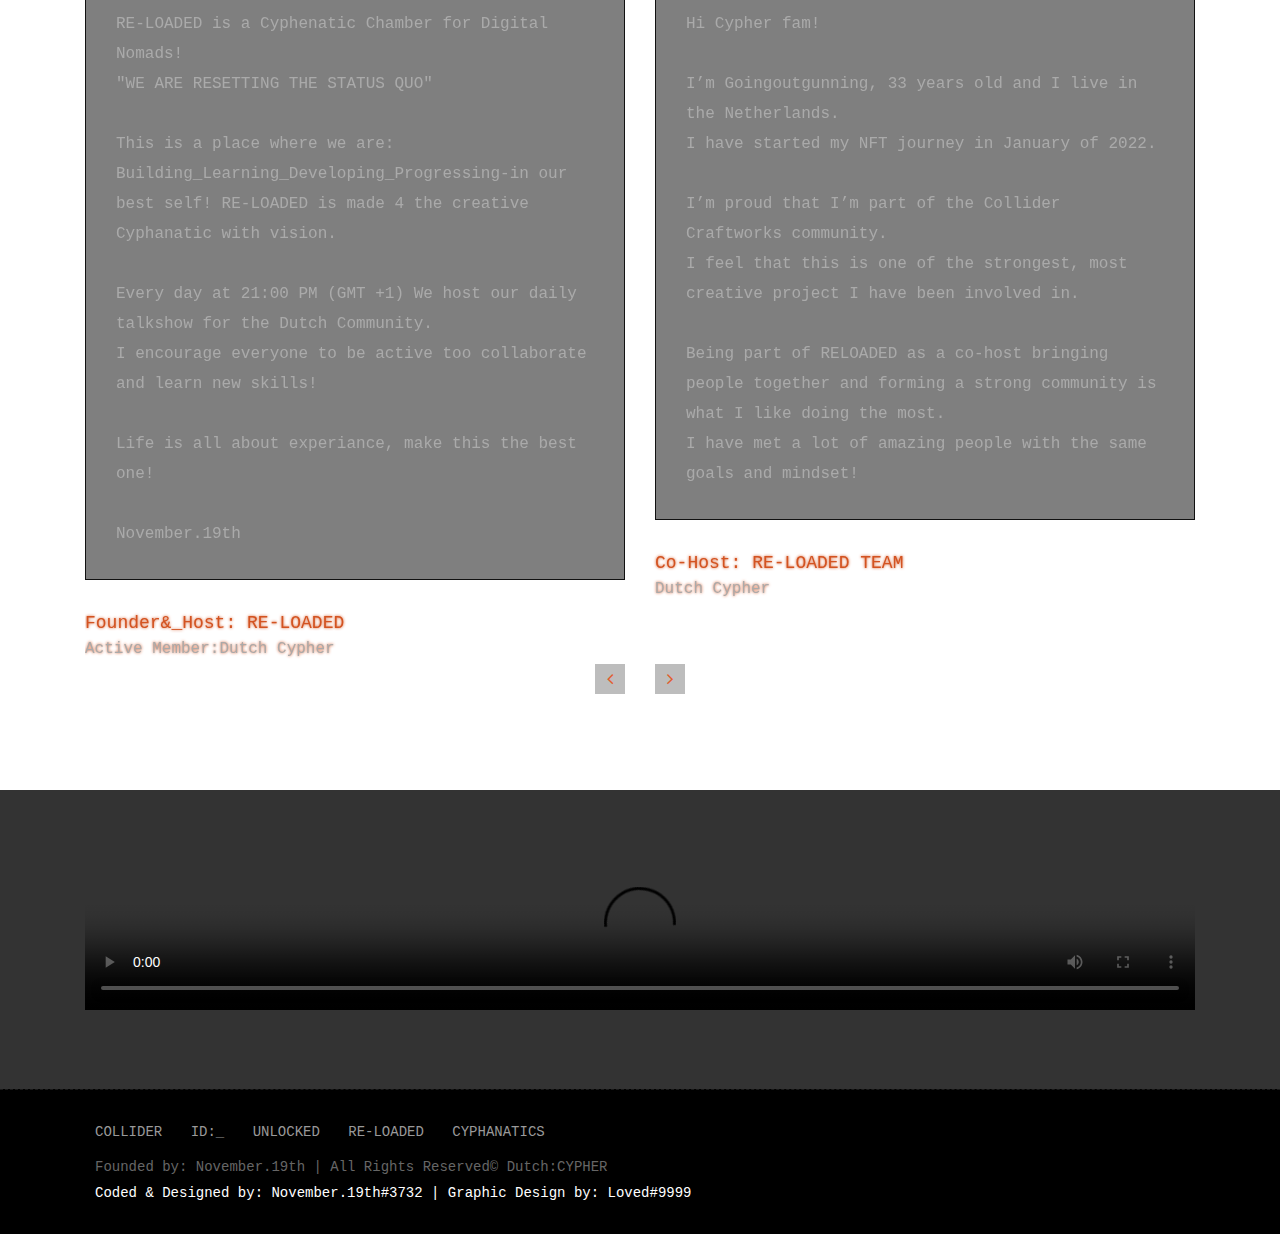
==== commit 0f33d12d: "west x east" ====
--- a/index.html
+++ b/index.html
@@ -284,9 +284,9 @@
                 <div class="col-md-12">
                     <div class="button-group filter-button-group text-left">
                         <button class="active" data-filter="*">World Cypher</button>
-                        <button data-filter=".gal_a">Americana Cypher</button>
-                        <button data-filter=".gal_b">Asian Cypher</button>
-                        <button data-filter=".gal_c">European Cypher</button>
+                        <button data-filter=".gal_a">West Cypher</button>
+                        <button data-filter=".gal_b">East Cypher</button>
+                        <button data-filter=".gal_c">Cypher got Barz</button>
                         <button data-filter=".gal_d">Cypher Podcast</button>
                     </div>
                 </div>
@@ -294,7 +294,7 @@
 
             <div class="gallery-list row">
 
-                <div class="col-md-4 col-sm-6 gallery-grid gal_c ">
+                <div class="col-md-4 col-sm-6 gallery-grid gal_a ">
                     <!-- sorteren gallery zie hierboven    gal_b gal_c gal_d-->
                     <div class="gallery-single fix">
                         <img src="uploads/NILLA_FAN_ART_COLLIDERS.png" class="img-fluid" alt="Image">
@@ -307,7 +307,7 @@
                     </div>
                 </div>
 
-                <div class="col-md-4 col-sm-6 gallery-grid gal_c ">
+                <div class="col-md-4 col-sm-6 gallery-grid gal_a ">
                     <div class="gallery-single fix">
                         <img src="uploads/Freya.png" class="img-fluid" alt="Image">
                         <div class="img-overlay">
@@ -318,7 +318,7 @@
                     </div>
                 </div>
 
-                <div class="col-md-4 col-sm-6 gallery-grid gal_c">
+                <div class="col-md-4 col-sm-6 gallery-grid gal_a">
                     <div class="gallery-single fix">
                         <img src="uploads/terry.png" class="img-fluid" alt="Image">
                         <div class="img-overlay">
@@ -329,7 +329,7 @@
                     </div>
                 </div>
 
-                <div class="col-md-4 col-sm-6 gallery-grid gal_c">
+                <div class="col-md-4 col-sm-6 gallery-grid gal_a">
                     <div class="gallery-single fix">
                         <img src="uploads/gunner1.jpg" class="img-fluid" alt="Image">
                         <div class="img-overlay">
@@ -361,7 +361,7 @@
                         </div>
                     </div>
                 </div>
-                <div class="col-md-4 col-sm-6 gallery-grid gal_c">
+                <div class="col-md-4 col-sm-6 gallery-grid gal_a">
                     <div class="gallery-single fix">
                         <img src="uploads/MetaModern.jpg" class="img-fluid" alt="Image">
                         <div class="img-overlay">
@@ -371,7 +371,7 @@
                         </div>
                     </div>
                 </div>
-                <div class="col-md-4 col-sm-6 gallery-grid ">
+                <div class="col-md-4 col-sm-6 gallery-grid gal_a">
                     <div class="gallery-single fix">
                         <img src="uploads/MCCollider5414.png" class="img-fluid" alt="Image">
                         <div class="img-overlay">
@@ -381,7 +381,7 @@
                         </div>
                     </div>
                 </div>
-                <div class="col-md-4 col-sm-6 gallery-grid gal_c">
+                <div class="col-md-4 col-sm-6 gallery-grid gal_a">
                     <div class="gallery-single fix">
                         <img src="uploads/gradanski.jpg" class="img-fluid" alt="Image">
                         <div class="img-overlay">
@@ -391,7 +391,7 @@
                         </div>
                     </div>
                 </div>
-                <div class="col-md-4 col-sm-6 gallery-grid gal_">
+                <div class="col-md-4 col-sm-6 gallery-grid gal_b">
                     <div class="gallery-single fix">
                         <img src="uploads/Chatmo.png" class="img-fluid" alt="Image">
                         <div class="img-overlay">
@@ -411,7 +411,7 @@
                         </div>
                     </div>
                 </div>
-                <div class="col-md-4 col-sm-6 gallery-grid gal_c">
+                <div class="col-md-4 col-sm-6 gallery-grid gal_a">
                     <div class="gallery-single fix">
                         <img src="uploads/vbx0017.png" class="img-fluid" alt="Image">
                         <div class="img-overlay">
@@ -421,7 +421,7 @@
                         </div>
                     </div>
                 </div>
-                <div class="col-md-4 col-sm-6 gallery-grid gal_c">
+                <div class="col-md-4 col-sm-6 gallery-grid gal_a">
                     <div class="gallery-single fix">
                         <img src="uploads/cem5290.png" class="img-fluid" alt="Image">
                         <div class="img-overlay">
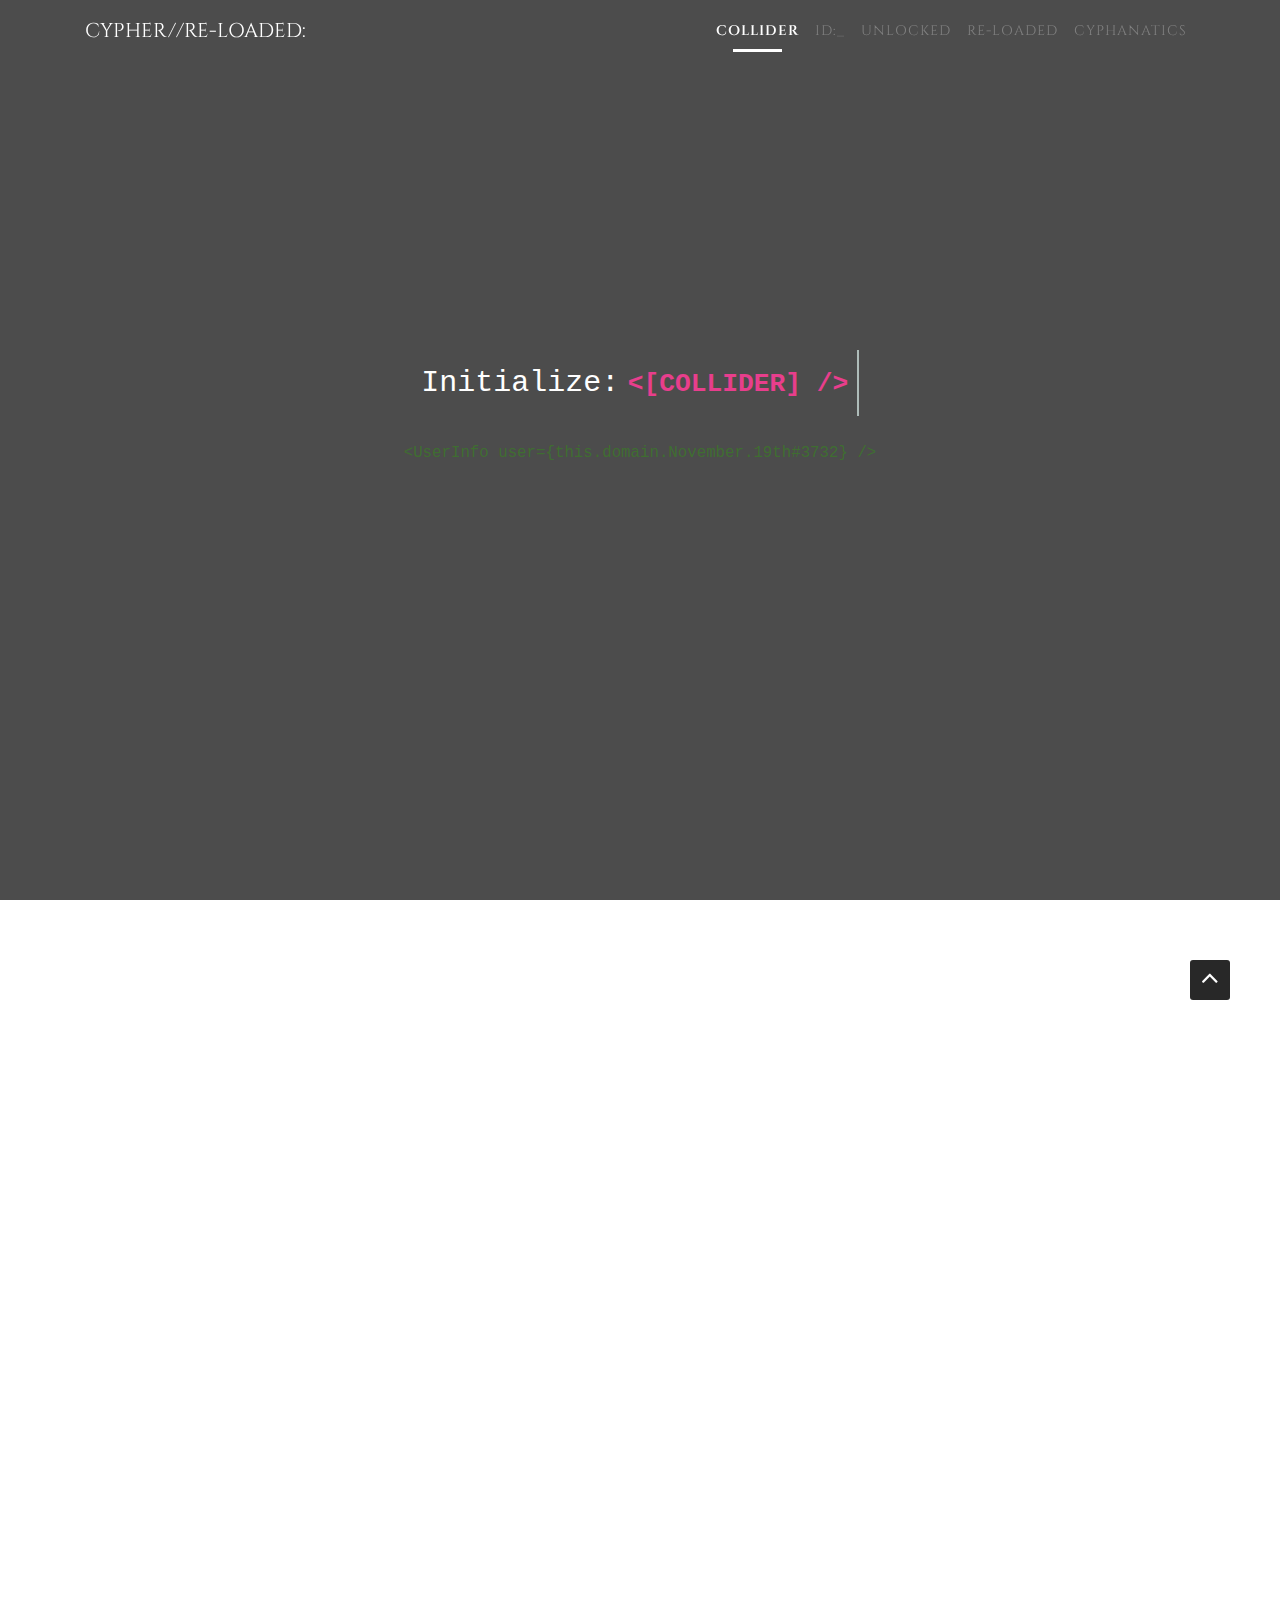
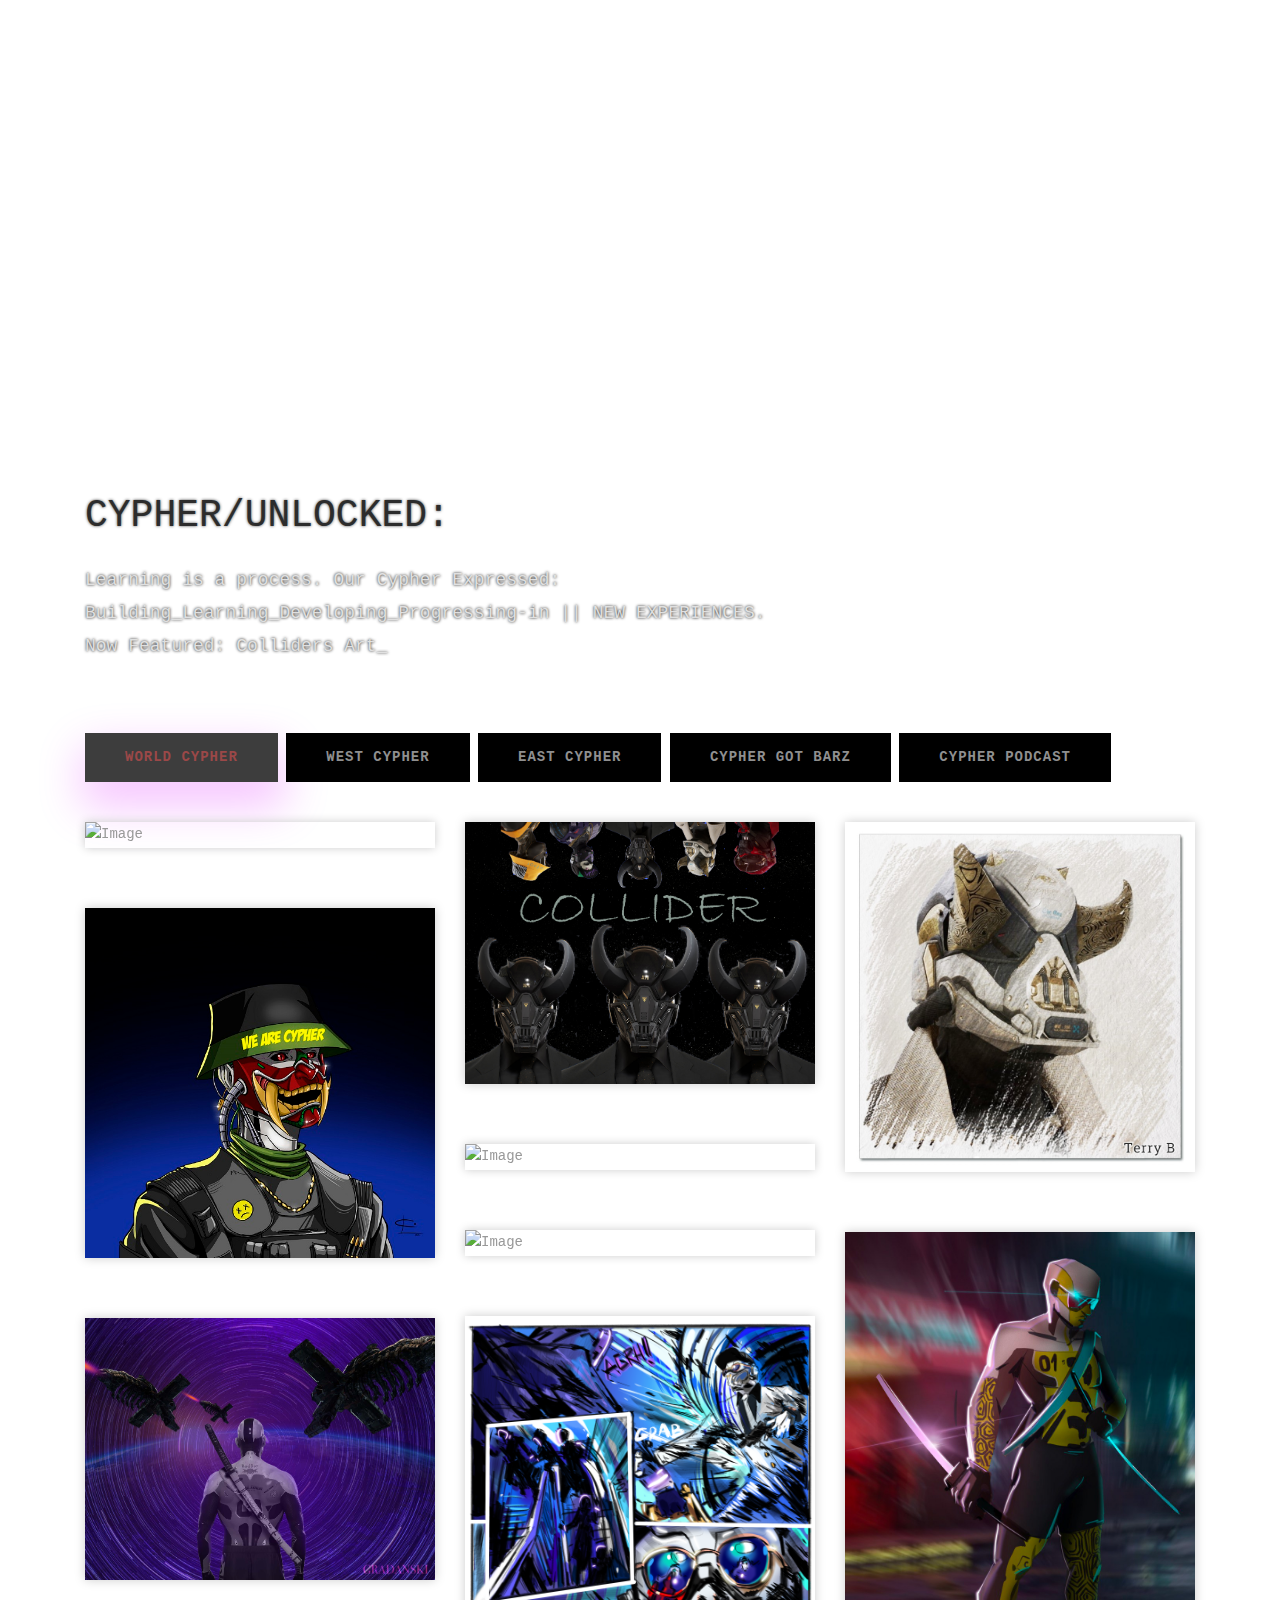
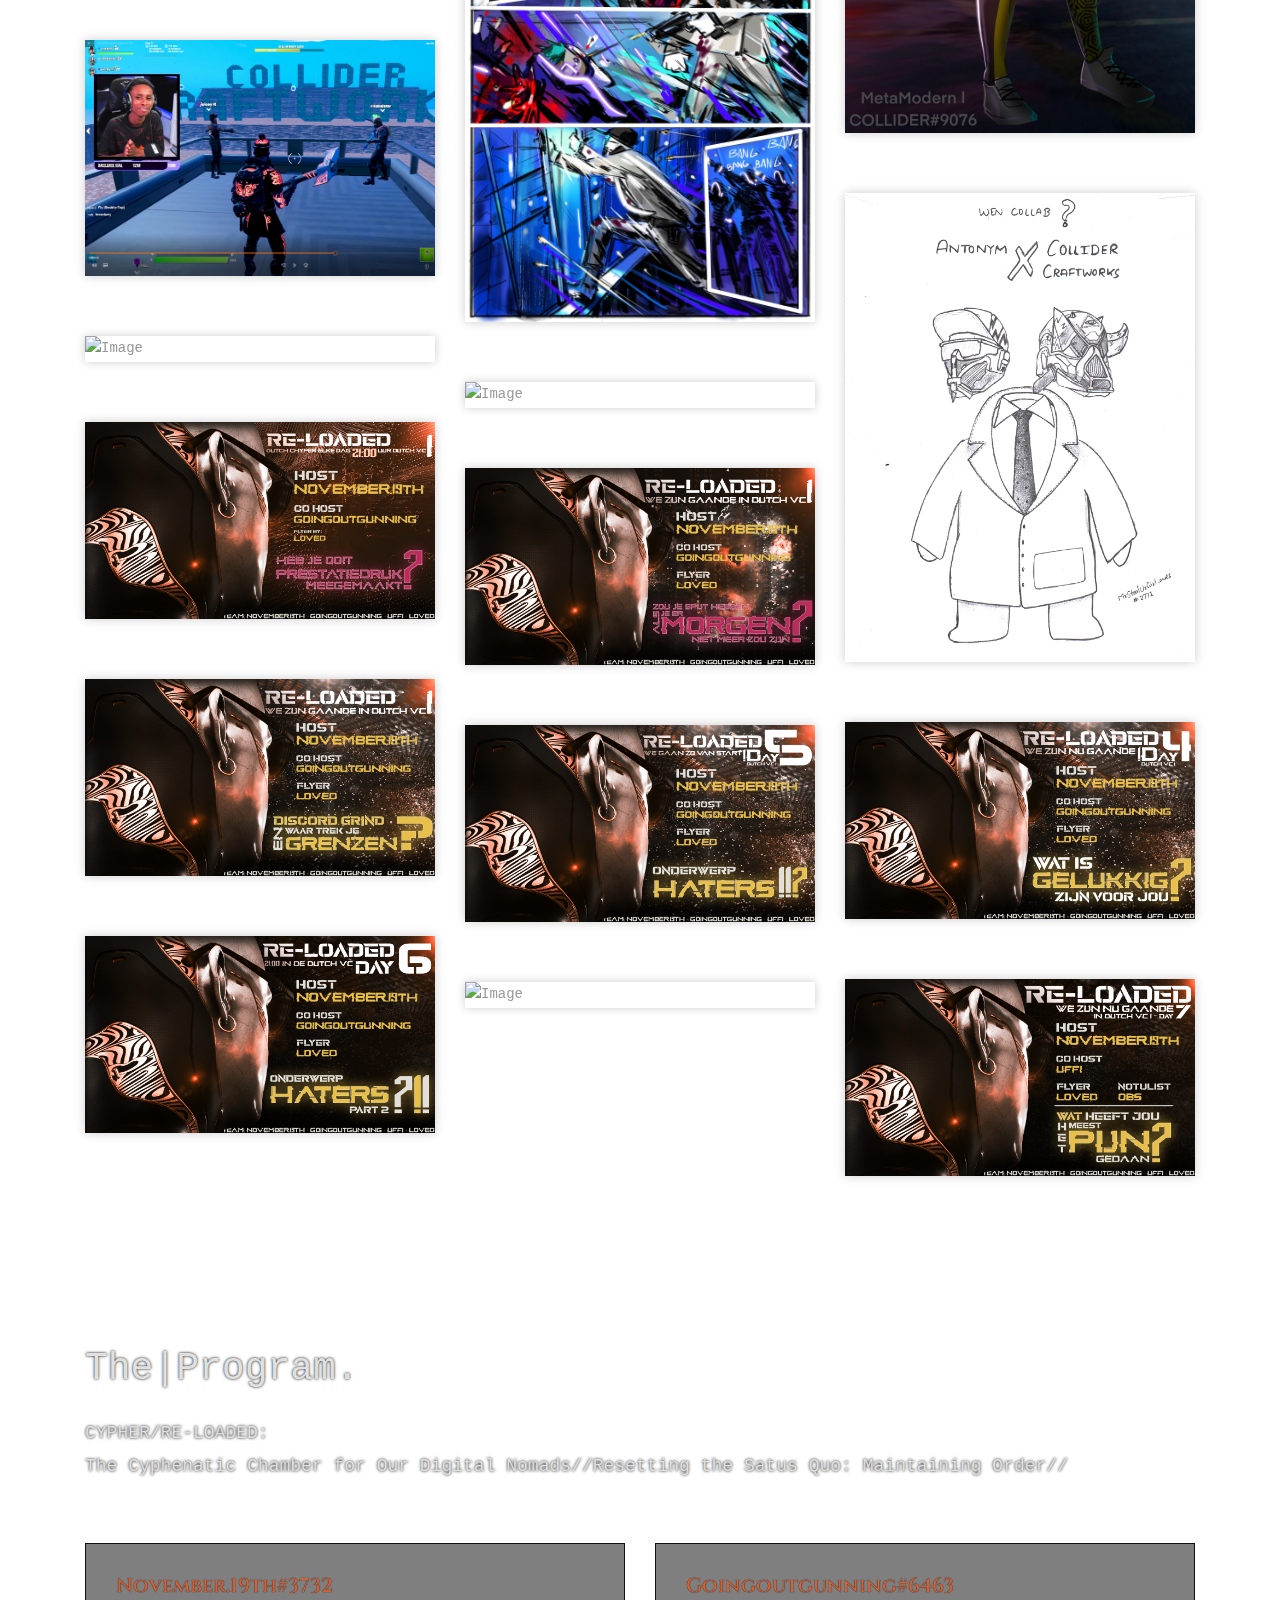
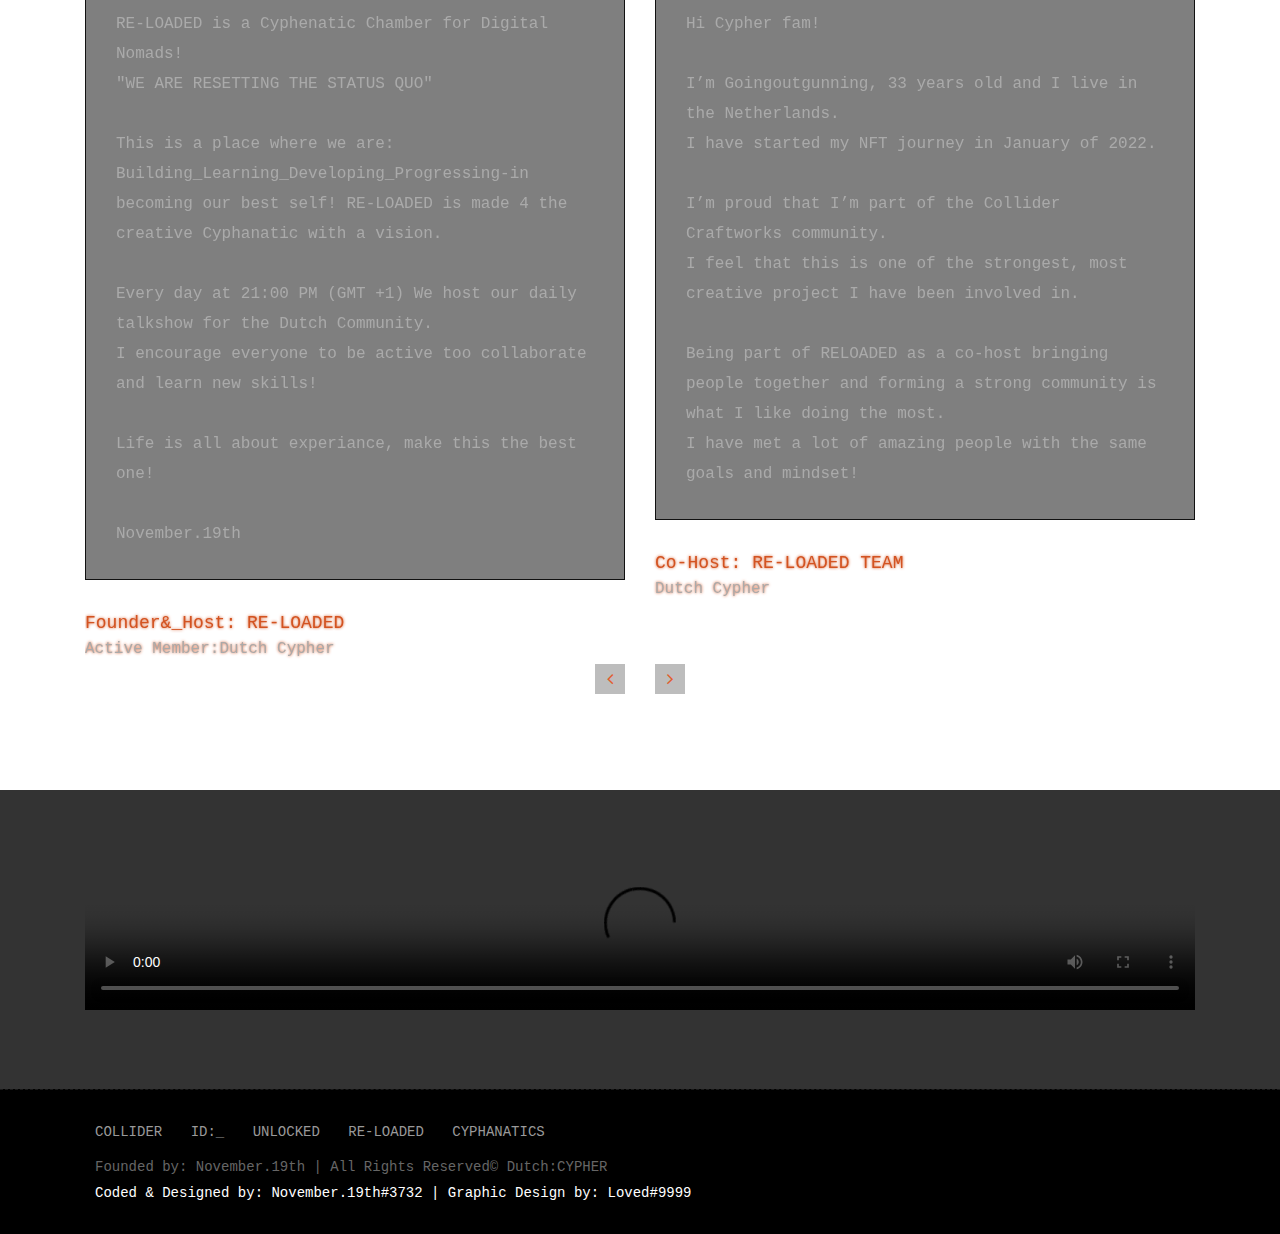
==== commit 07a4280c: "typo" ====
--- a/index.html
+++ b/index.html
@@ -501,7 +501,16 @@
                         </div>
                     </div>
                 </div>
-
+                <div class="col-md-4 col-sm-6 gallery-grid gal_c">
+                    <div class="gallery-single fix">
+                        <img src="uploads/1CBarz.png" class="img-fluid" alt="Image">
+                        <div class="img-overlay">
+                            <a class="hoverbutton global-radius">
+                                <p>Cypher got Barz</p>
+                            </a>
+                        </div>
+                    </div>
+                </div>
 
             </div>
         </div>
@@ -525,8 +534,8 @@
                                 <p class="lead">RE-LOADED is a Cyphenatic Chamber for Digital Nomads!<br />
                                     "WE ARE RESETTING THE STATUS QUO" <br /><br />
                                     This is a place where we are: Building_Learning_Developing_Progressing-in
-                                    our best self!
-                                    RE-LOADED is made 4 the creative Cyphanatic with vision.<br /><br />
+                                    becoming our best self!
+                                    RE-LOADED is made 4 the creative Cyphanatic with a vision.<br /><br />
                                     Every day at 21:00 PM (GMT +1) We host our daily talkshow for the Dutch
                                     Community.<br />
                                     I encourage everyone to be active too collaborate and learn new skills!
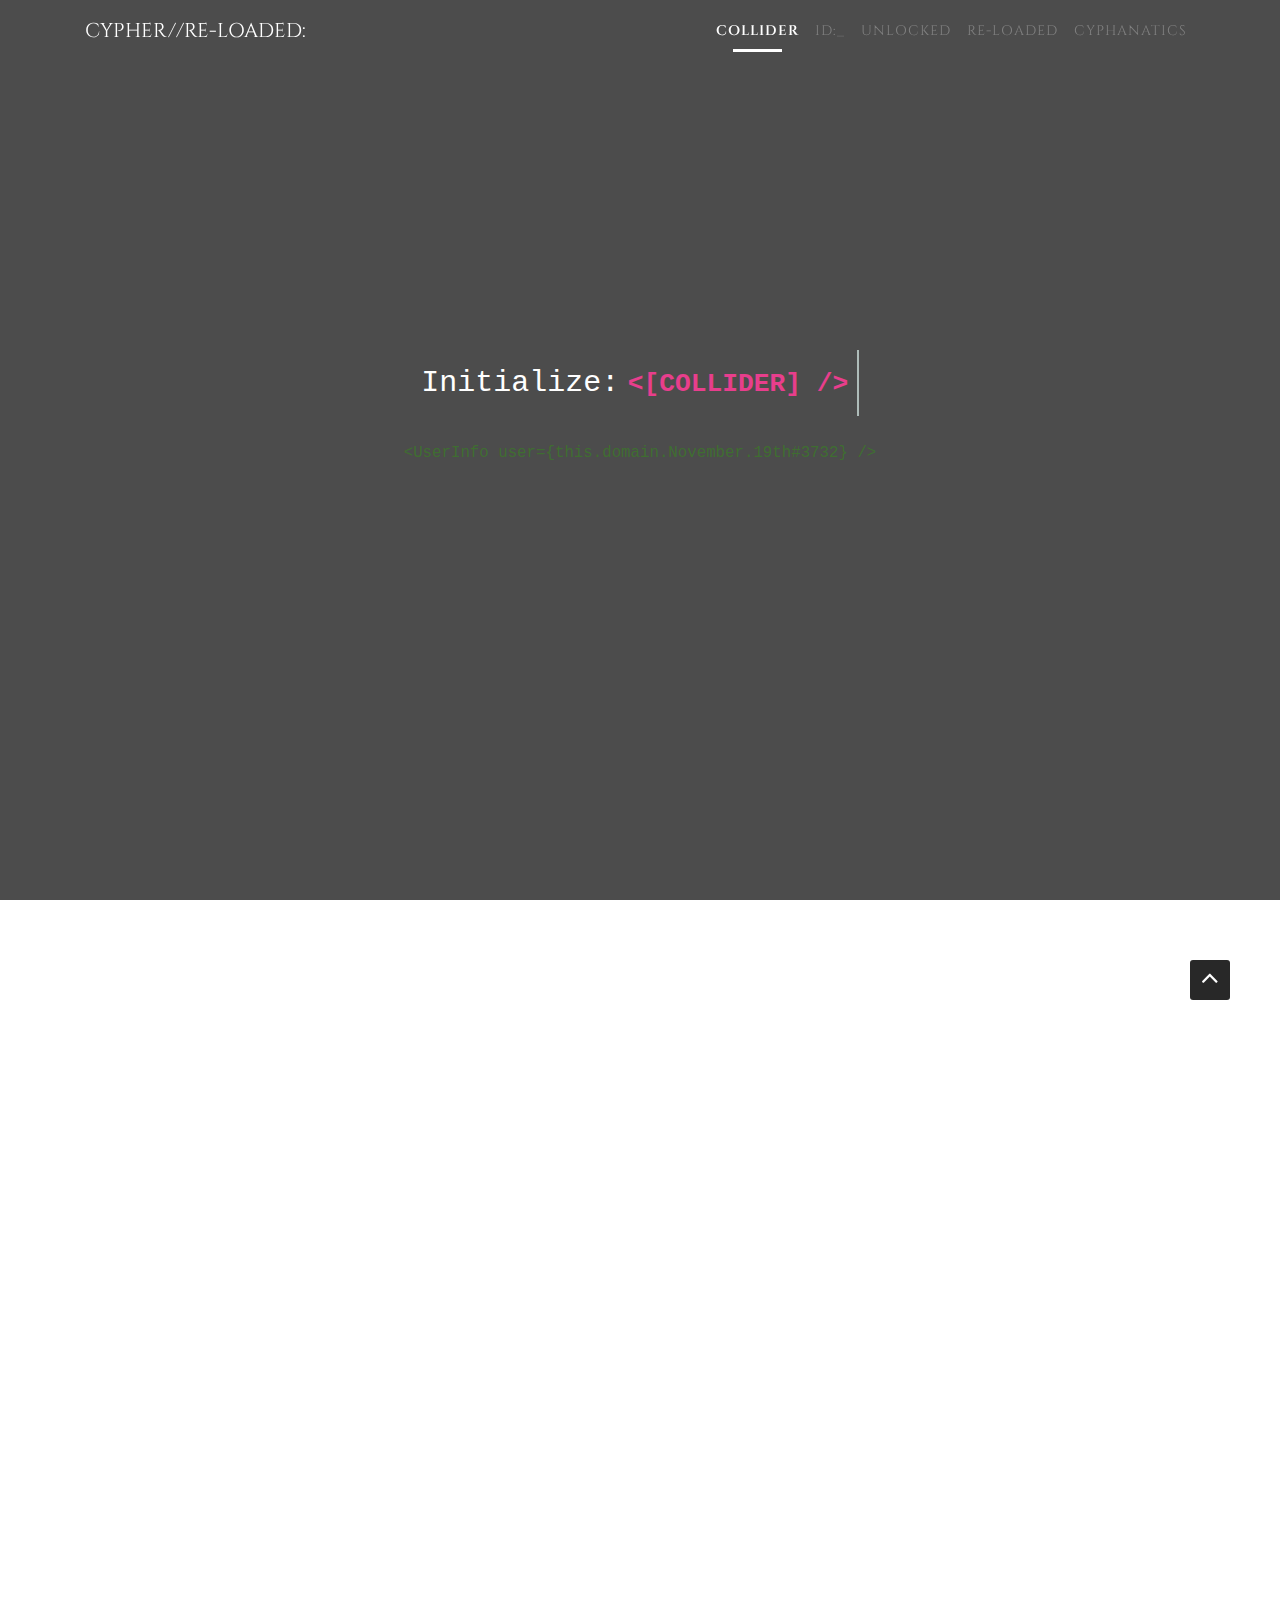
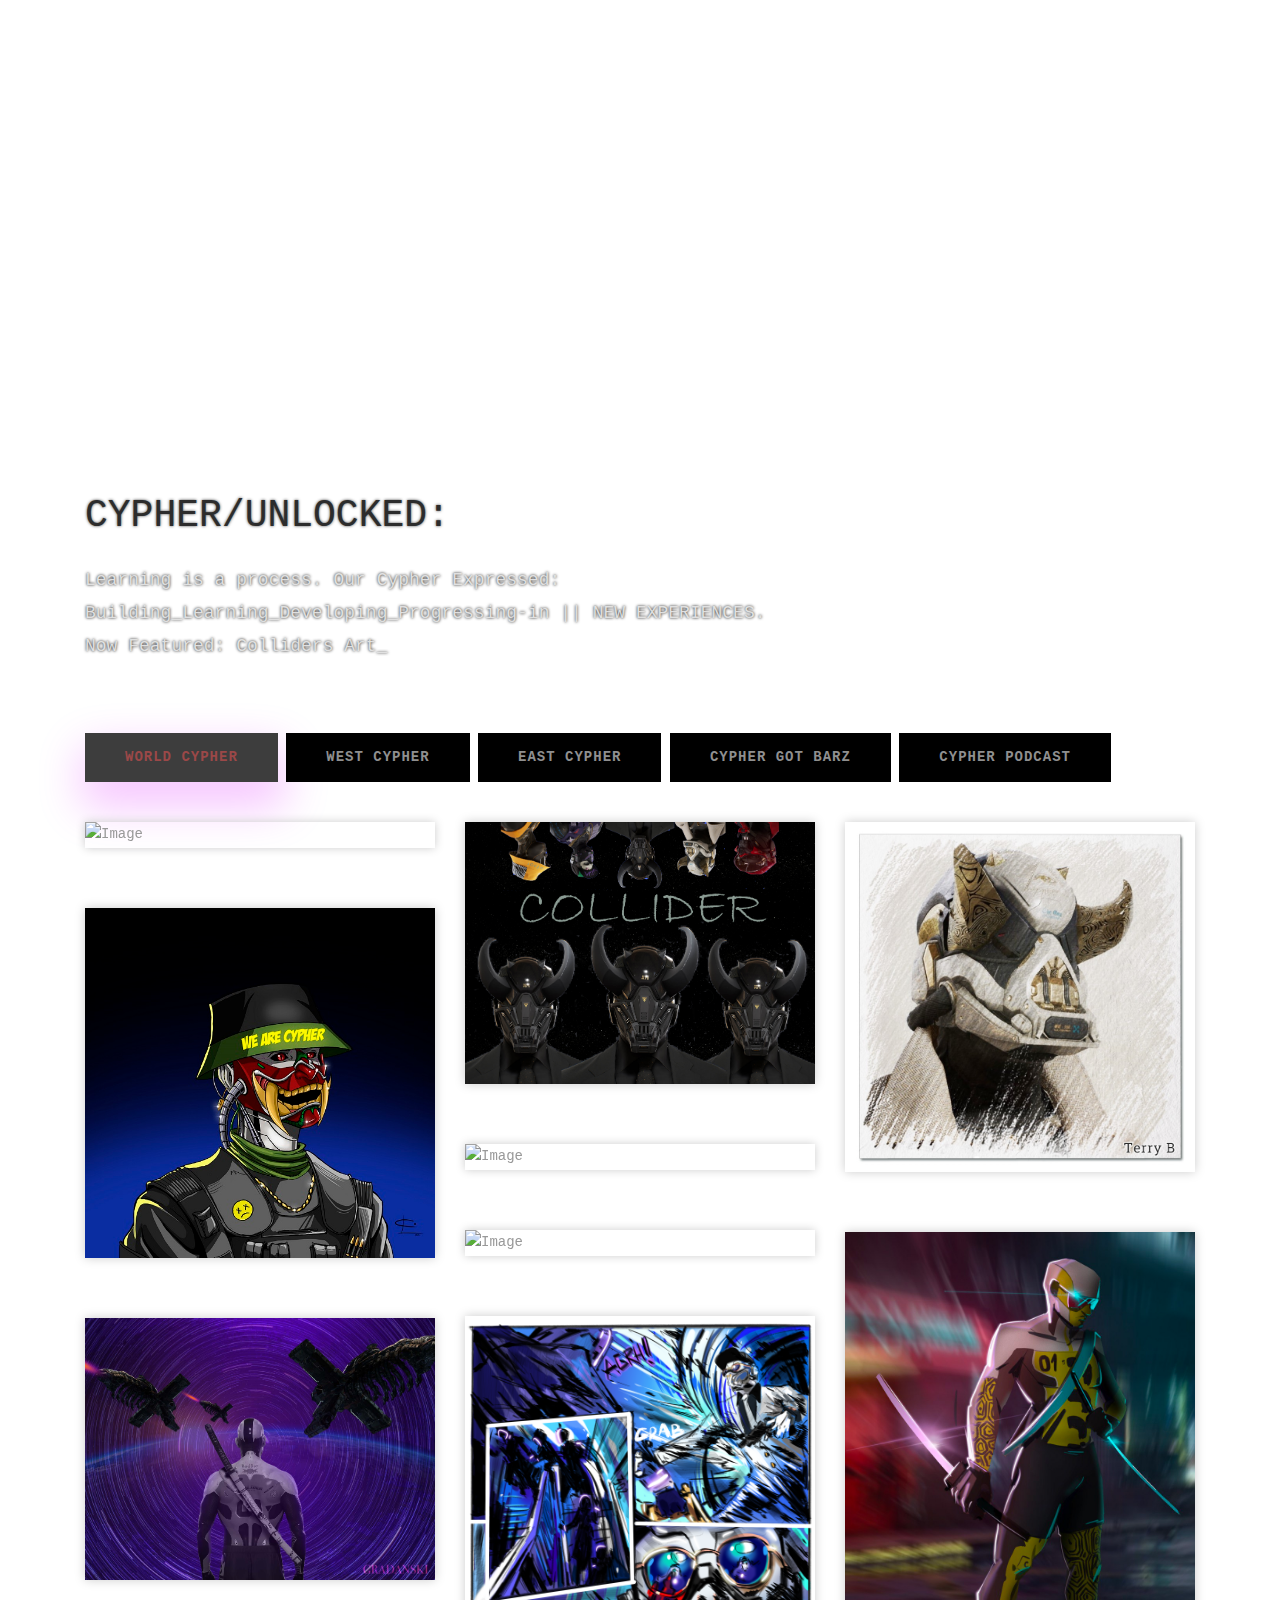
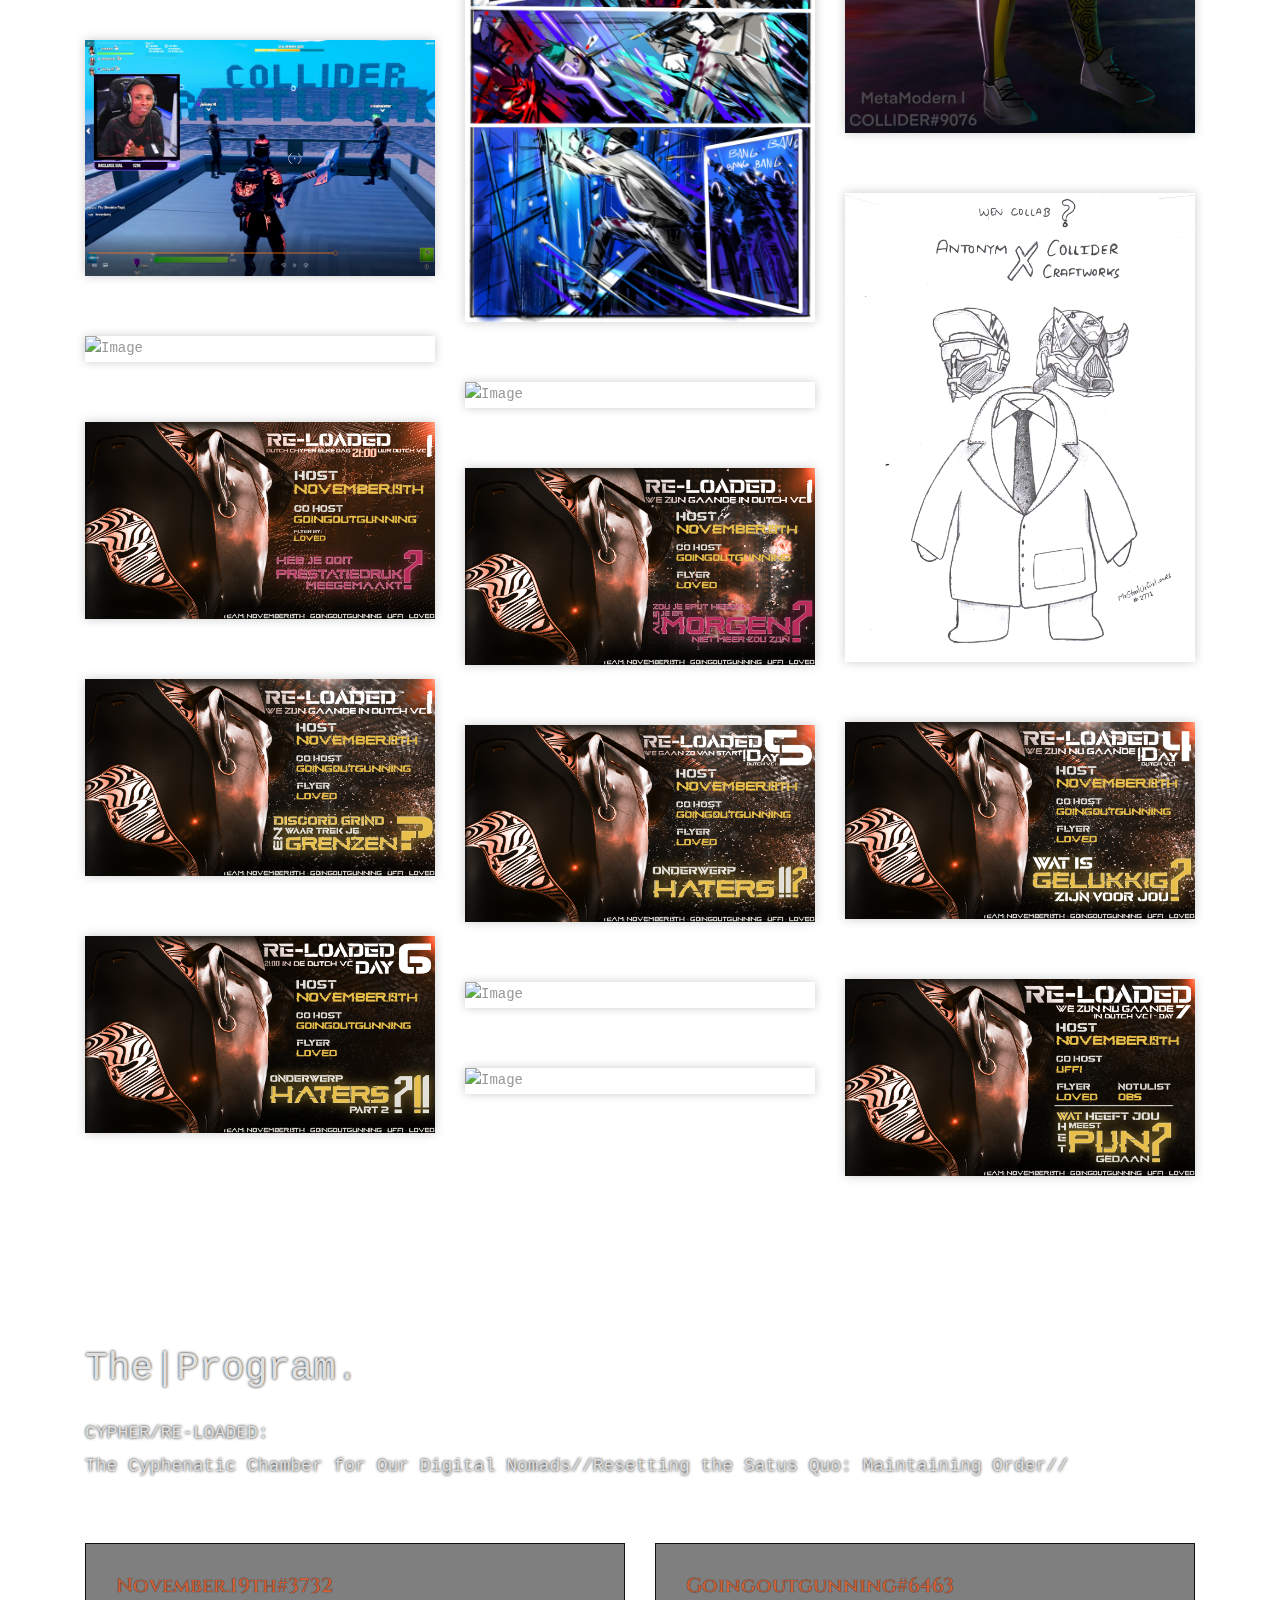
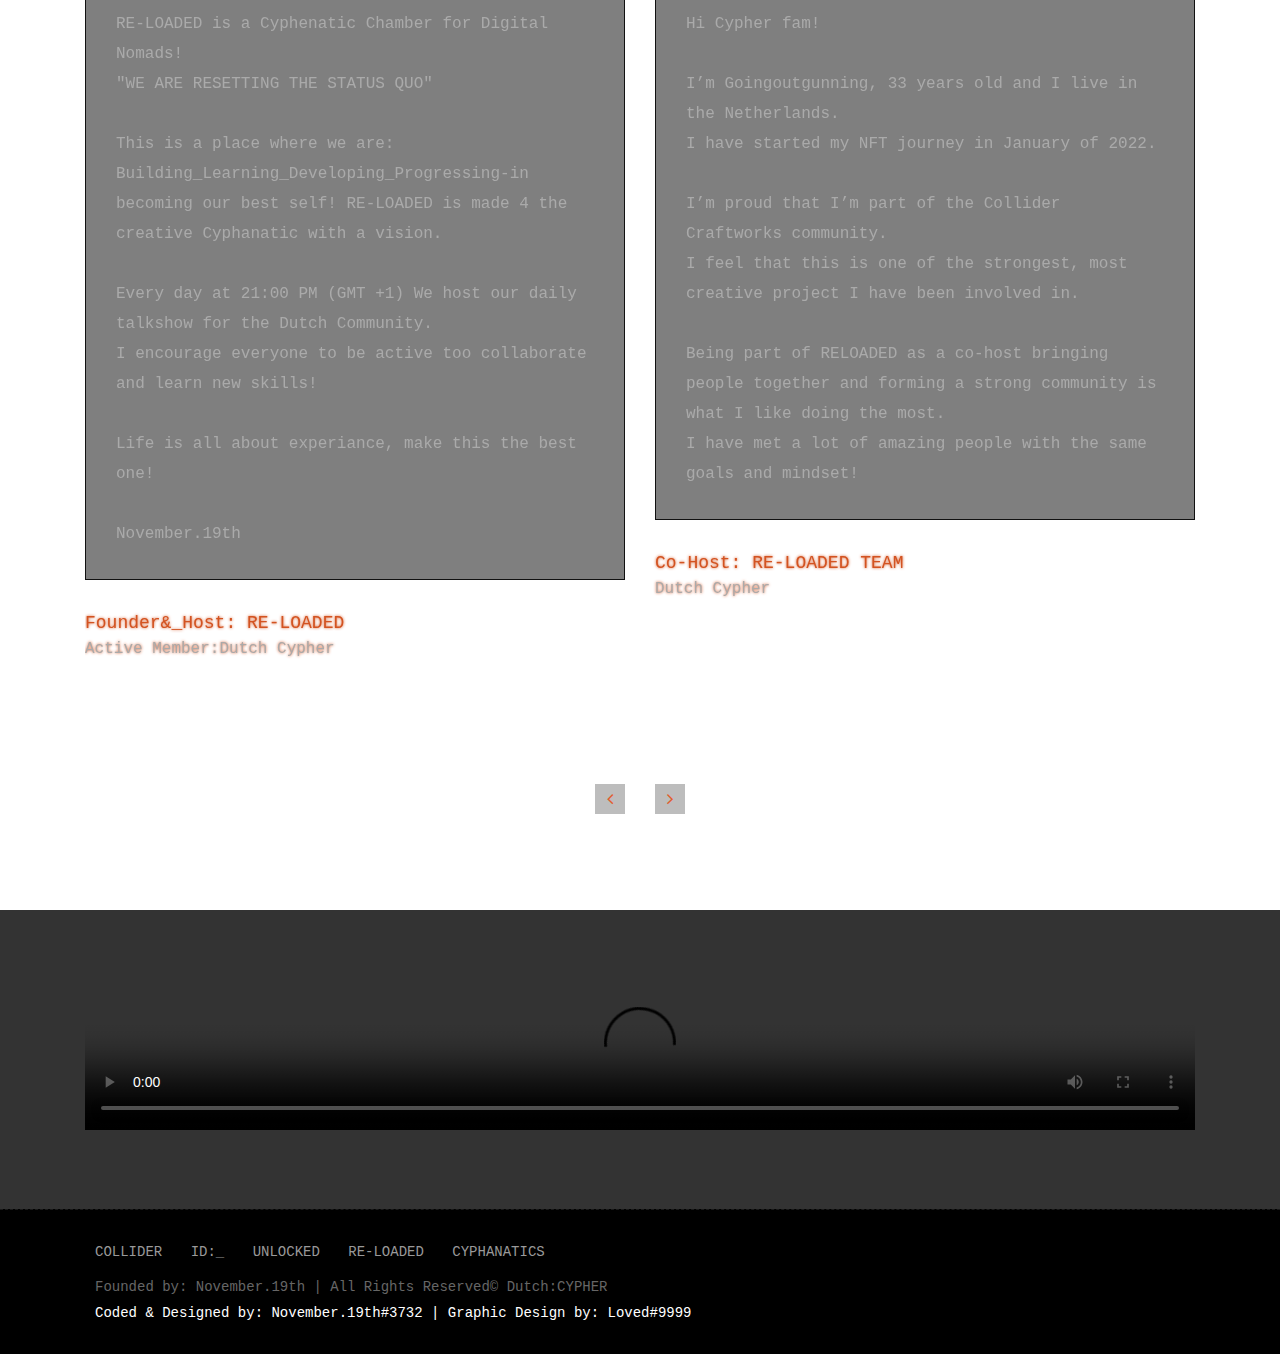
==== commit f08e9387: "reloaded barz" ====
--- a/index.html
+++ b/index.html
@@ -511,6 +511,16 @@
                         </div>
                     </div>
                 </div>
+                <div class="col-md-4 col-sm-6 gallery-grid gal_c">
+                    <div class="gallery-single fix">
+                        <img src="uploads/colliderbarzzzz.png" class="img-fluid" alt="Image">
+                        <div class="img-overlay">
+                            <a class="hoverbutton global-radius">
+                                <p>Nilla x OBS x JustinJones</p>
+                            </a>
+                        </div>
+                    </div>
+                </div>
 
             </div>
         </div>
@@ -598,8 +608,7 @@
                         <div class="testimonial clearfix">
                             <div class="desc">
                                 <h3><span>uffi#5655</span></h3>
-                                <p class="lead">Computer love
-                                    Hi, I’m uffi 21 years old!<br /><br />
+                                <p class="lead">Hi, I’m uffi 21 years old!<br /><br />
                                     I live in the Netherlands and in 2022 I will graduate from university as a tax
                                     specialist.<br />
                                     I have been involved in crypto since late 2017 and started with NFT’s in March
@@ -618,6 +627,62 @@
                             </div>
                             <!-- end testi-meta -->
                         </div>
+                        <div class="testimonial clearfix">
+                            <div class="desc">
+                                <h3><span>NILLA#9319</span></h3>
+                                <p class="lead">
+                                    Yoo Everyone, This is Nilla and I'm 20 years old.<br /><br />
+                                    Currently living in the Netherlands, I have a started my NFT journey 6 months ago
+                                    and i'm happy that I can see so many nice communities.<br /><br />
+
+                                    At the moment i'm hosting the reloaded barz session for me it is so much fun to host
+                                    also we have so many talented people in our community.
+                                    We also make weekly bangers and it's nice to see how people actually get better with
+                                    freestyling and rapping.<br /><br />
+
+                                    The thing that i like the most in this community is that everyone is helping each
+                                    other and everyone has respect.<br /><br />
+
+                                    I'm really greatfull that i met so many new people in the space with the same goals
+                                    and I extended my network a lot with the collider server.
+                                </p>
+                            </div>
+                            <div class="testi-meta">
+                                <!-- <img src="uploads/220px-Roger_Troutman.jpg" alt="" class="img-fluid alignleft"> -->
+                                <h4>Host: RE-LOADED Got BARZ<small>Rap Cypher</small></h4>
+                            </div>
+                            <!-- end testi-meta -->
+                        </div>
+
+                        <div class="testimonial clearfix">
+                            <div class="desc">
+                                <h3><span>obs#2141</span></h3>
+                                <p class="lead">
+                                    I am obs,<br /><br />
+                                    I am 25 years old and I live in the Netherlands.<br />
+                                    I joined the NFT space in January of 2022.<br /><br />
+                                    I have learned that time is to be spend efficiently.<br />
+                                    I spend my time networking, learning instead of just grinding.<br />
+                                    I'm having fun with different kinds of events, people and getting to know each other
+                                    more and more.<br /><br />
+
+                                    Im hosting RE-LOADED Got BARZ with my parntes in crime: NillaHD & JustinJones.<br />
+                                    We love to rap and because we want to connect with other people and make them feel
+                                    more comfortable.<br />
+                                    As I always say..<br /><br />
+
+                                    "Spread love, Spread knowledge"<br />
+                                    OBS
+                                </p>
+                            </div>
+                            <div class="testi-meta">
+                                <!-- <img src="uploads/220px-Roger_Troutman.jpg" alt="" class="img-fluid alignleft"> -->
+                                <h4>Host: RE-LOADED Got BARZ<small>Rap Cypher</small></h4>
+                            </div>
+                            <!-- end testi-meta -->
+                        </div>
+
+
                         <!-- end testimonial -->
 
                         <!-- <div class="testimonial clearfix">
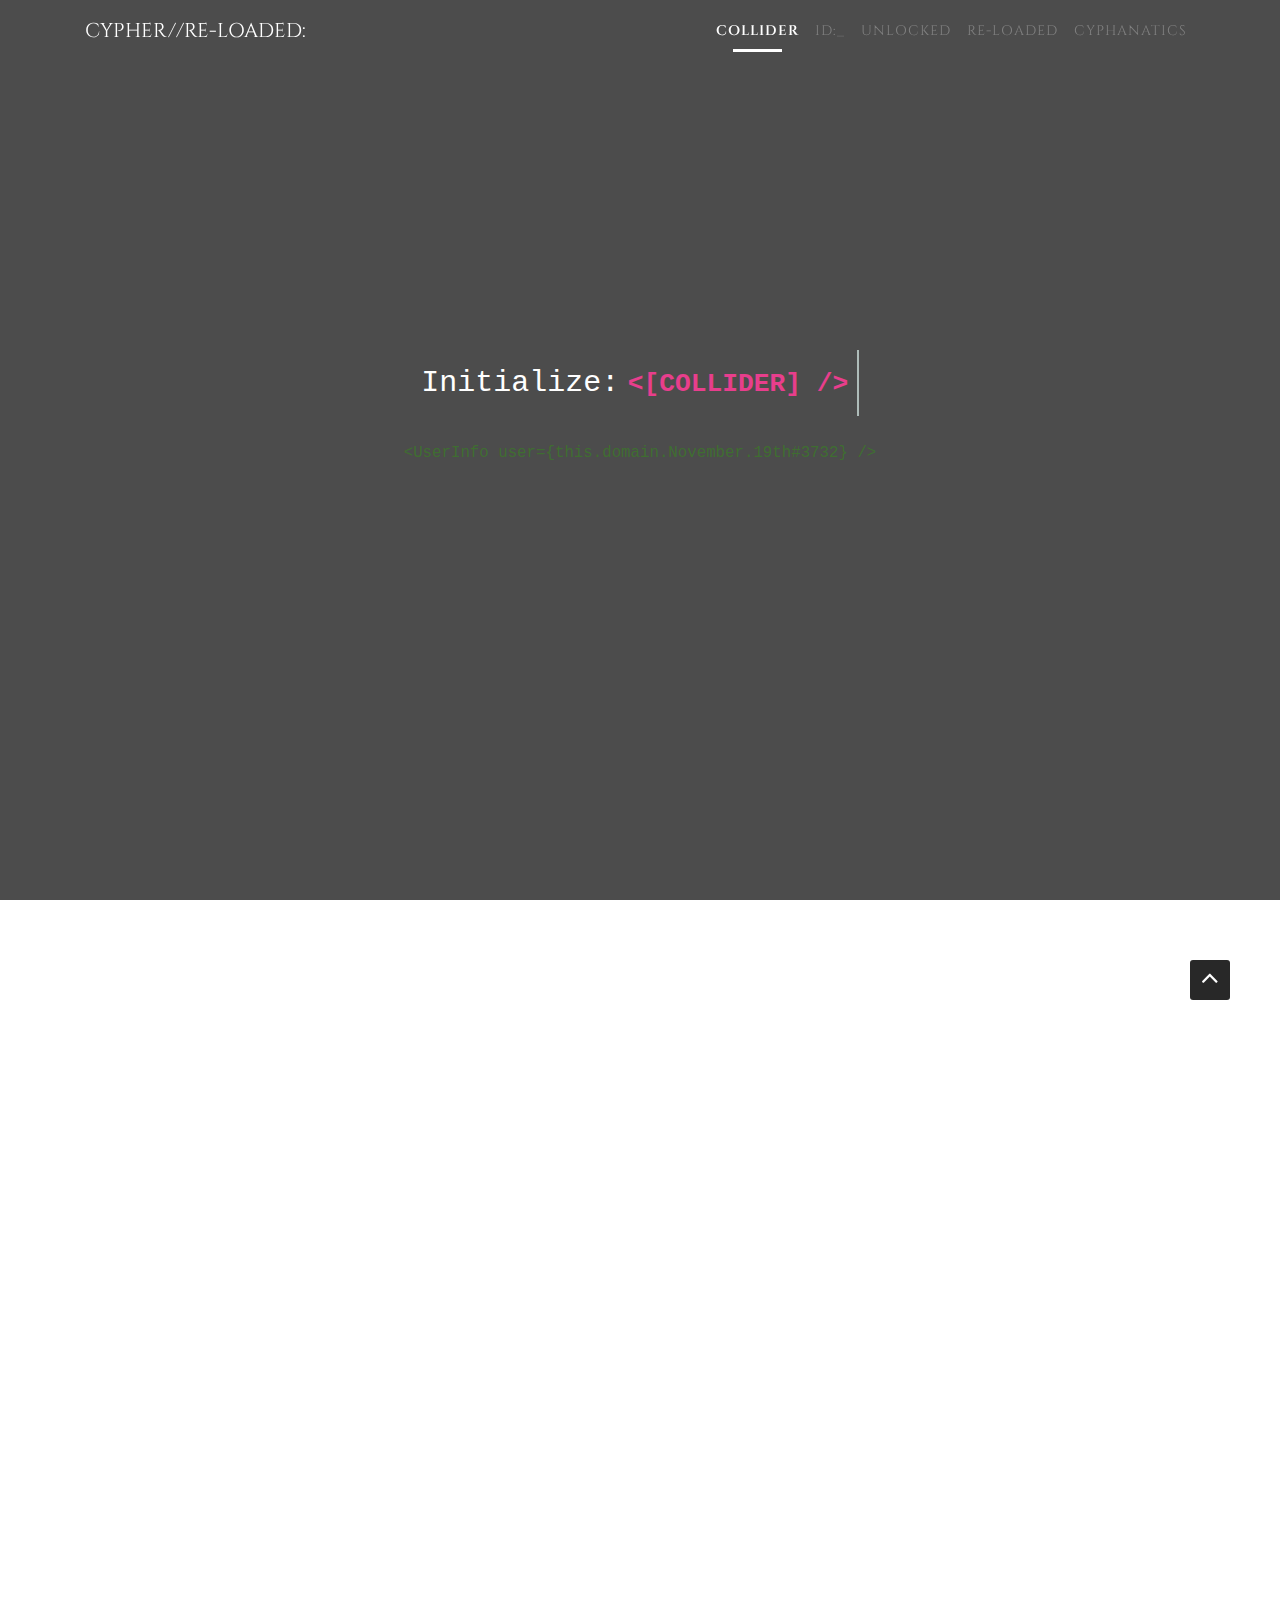
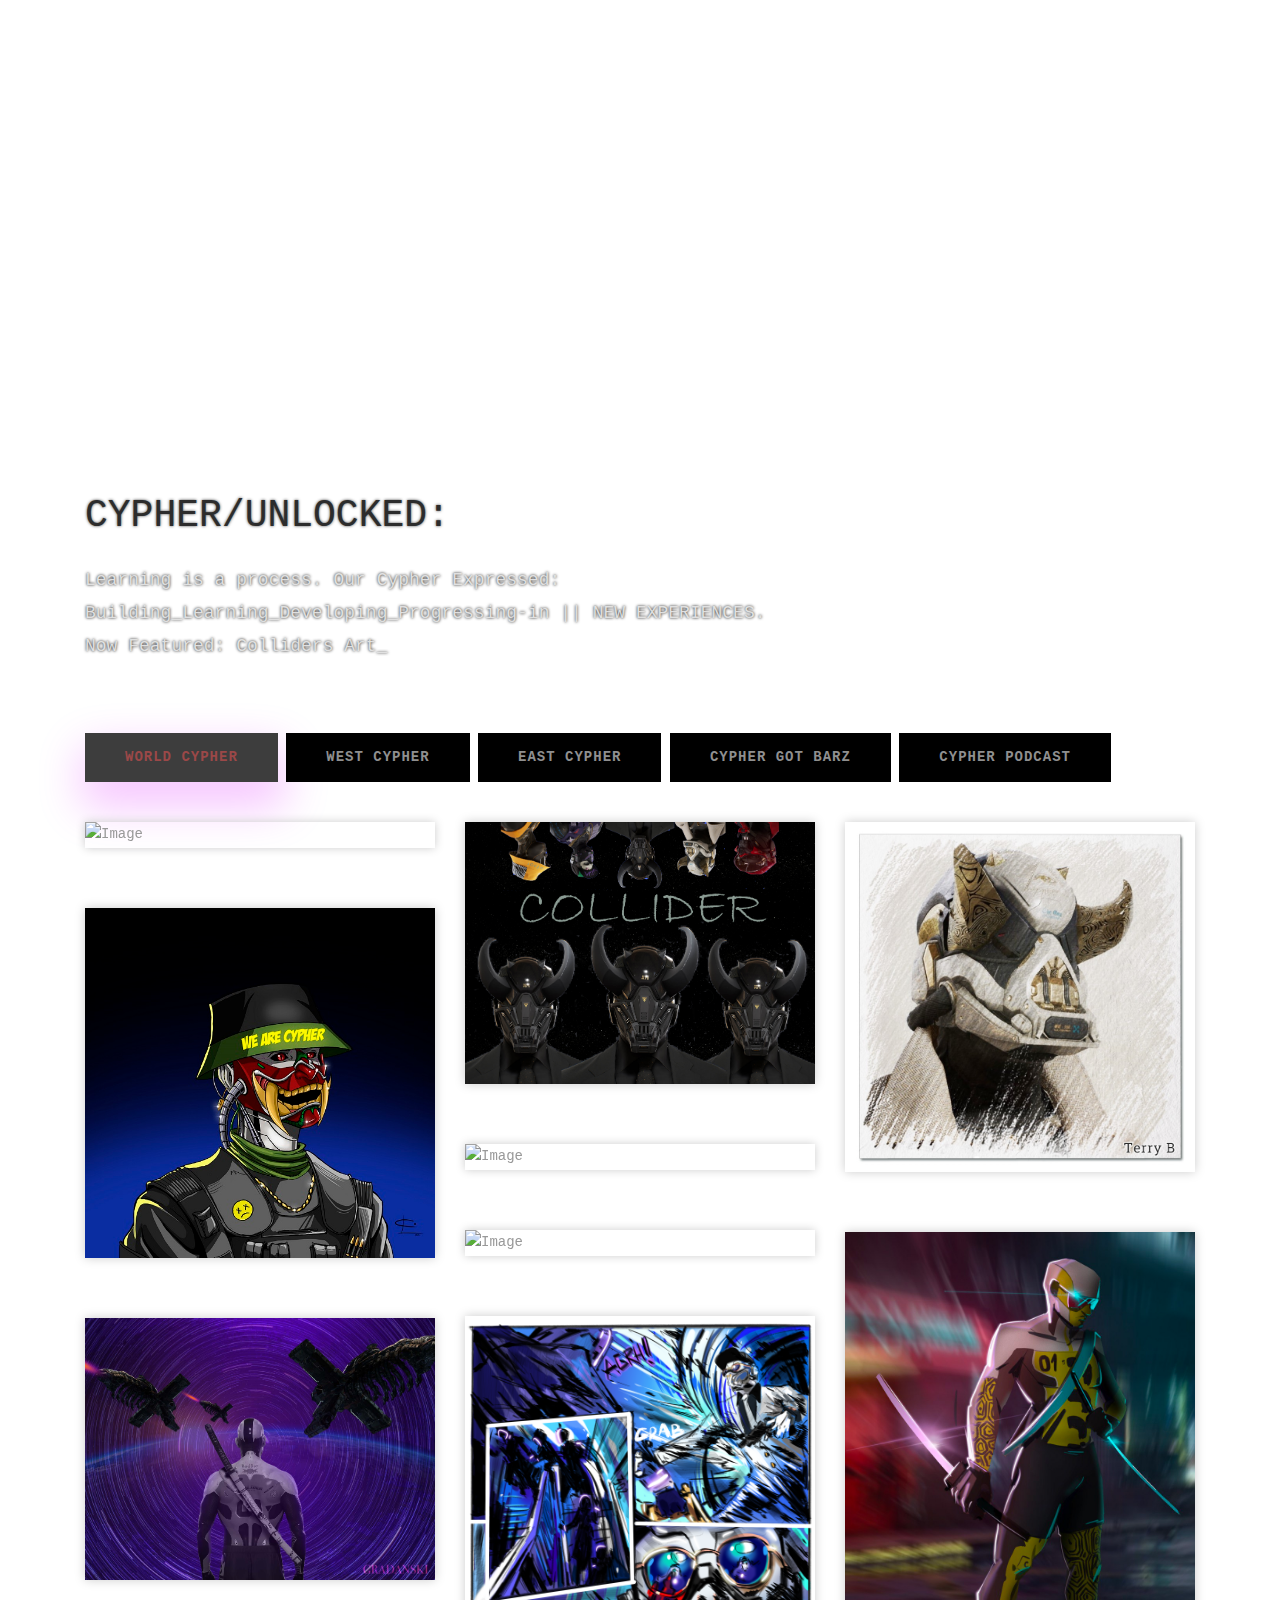
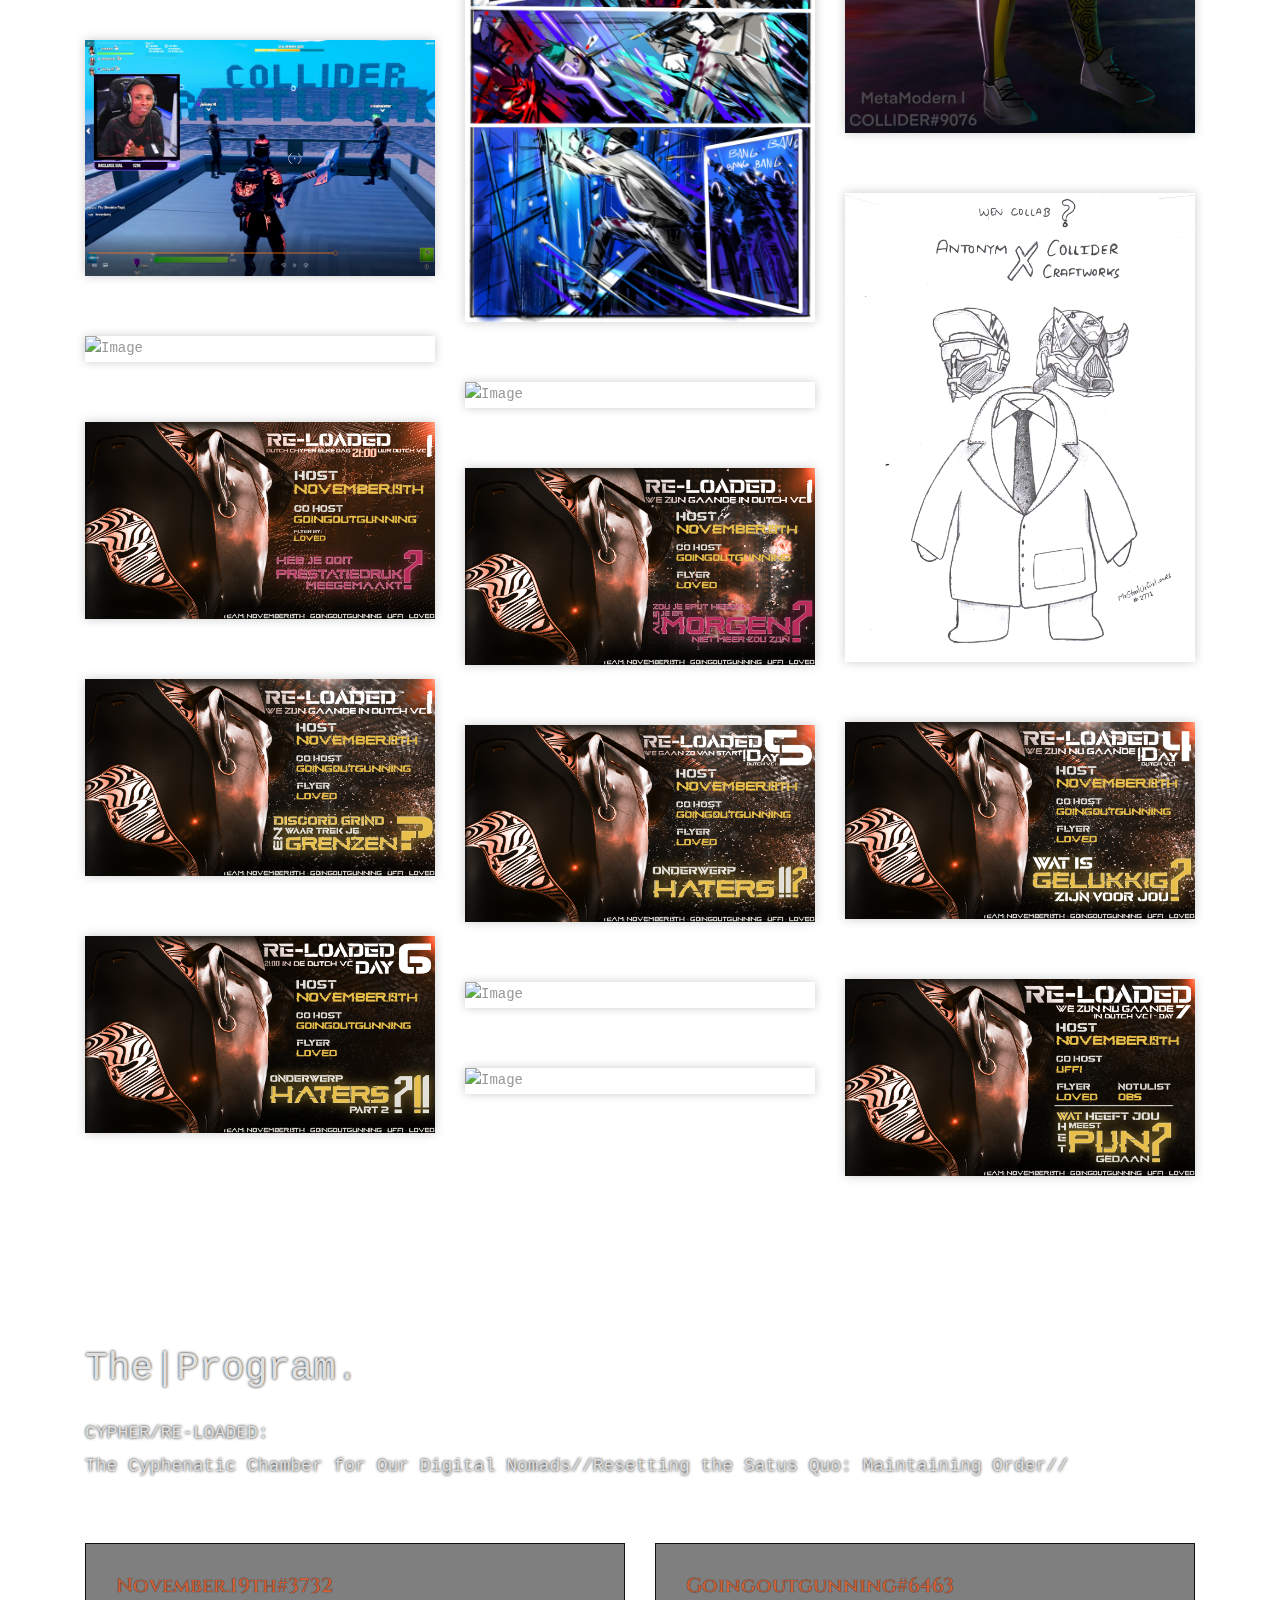
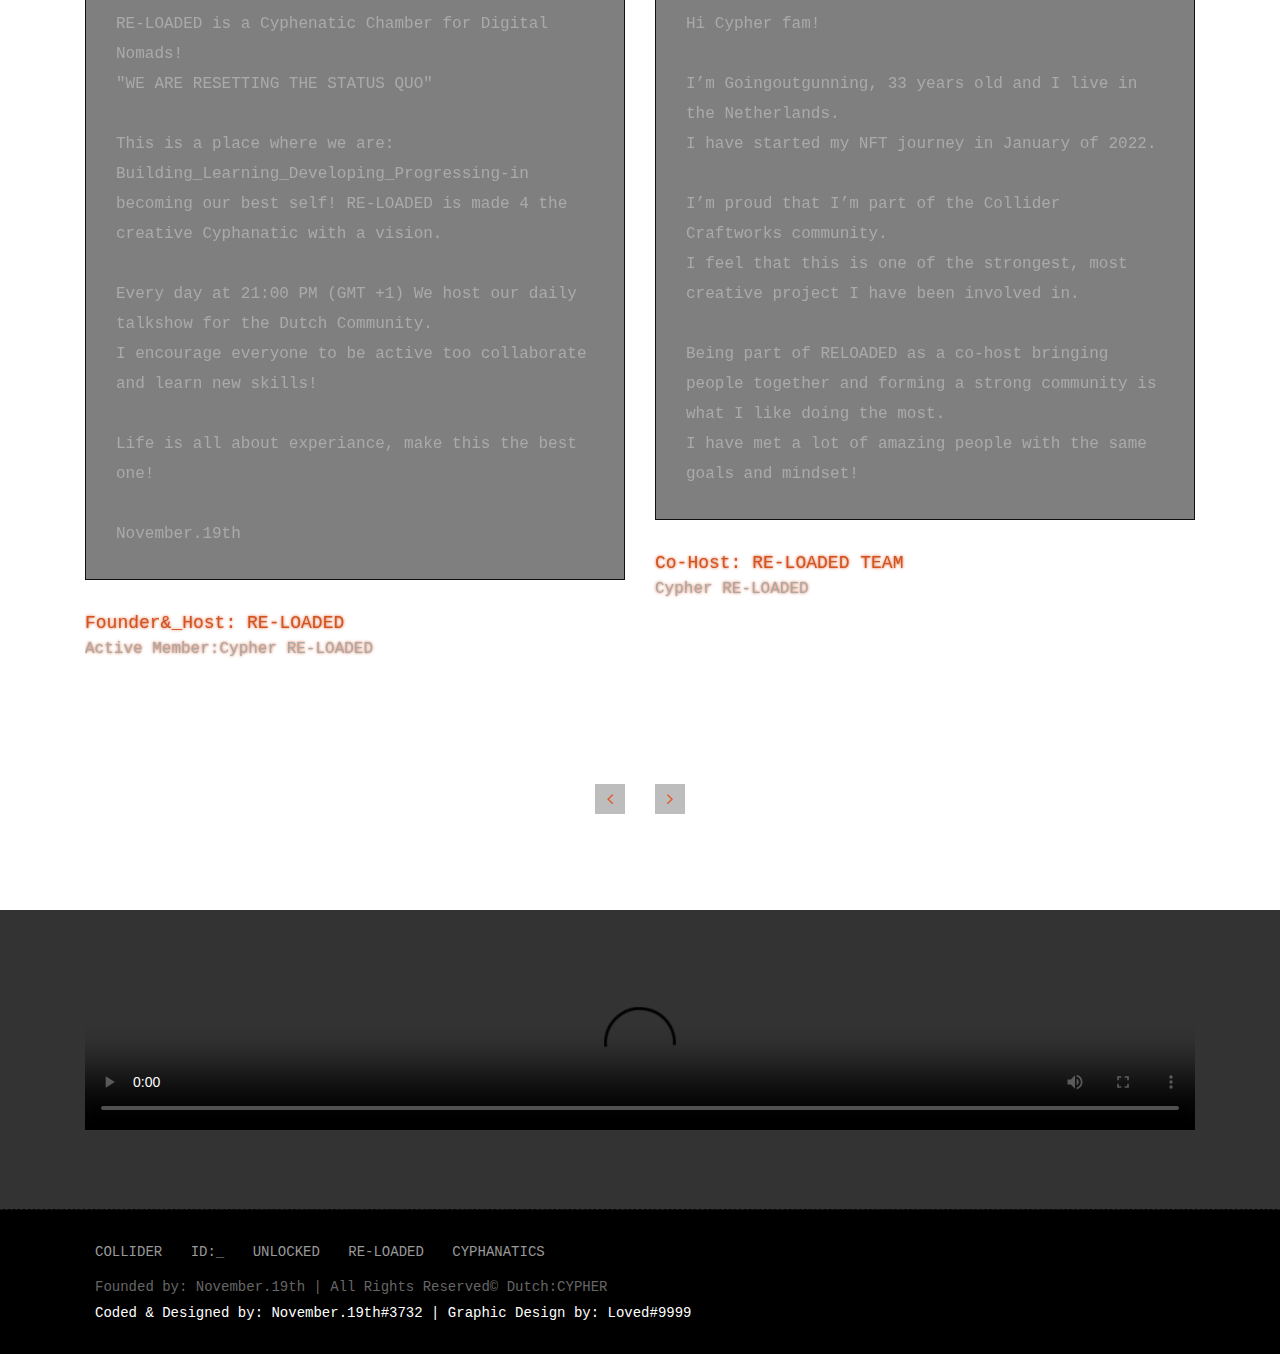
==== commit dbdf3c91: "cypher text" ====
--- a/index.html
+++ b/index.html
@@ -557,7 +557,7 @@
                             </div>
                             <div class="testi-meta">
                                 <!-- <img src="uploads/ID_photo_black.png" alt="" class="img-fluid alignleft"> -->
-                                <h4>Founder&_Host: RE-LOADED<small>Active Member:Dutch Cypher</small></h4>
+                                <h4>Founder&_Host: RE-LOADED<small>Active Member:Cypher RE-LOADED</small></h4>
                             </div>
                             <!-- end testi-meta -->
                         </div>
@@ -581,7 +581,7 @@
                             </div>
                             <div class="testi-meta">
                                 <!-- <img src="uploads/squidward.jpg" alt="" class="img-fluid alignleft"> -->
-                                <h4>Co-Host: RE-LOADED TEAM<small>Dutch Cypher</small></h4>
+                                <h4>Co-Host: RE-LOADED TEAM<small>Cypher RE-LOADED</small></h4>
                             </div>
                             <!-- end testi-meta -->
                         </div>
@@ -600,7 +600,7 @@
                             </div>
                             <div class="testi-meta">
                                 <!-- <img src="uploads/Nerdy-And-Geeky.jpg" alt="" class="img-fluid alignleft"> -->
-                                <h4>Graphic Designer: RE-LOADED TEAM<small>Dutch Cypher</small></h4>
+                                <h4>Graphic Designer: RE-LOADED TEAM<small>Cypher RE-LOADED</small></h4>
                             </div>
                             <!-- end testi-meta -->
                         </div>
@@ -623,13 +623,13 @@
                             </div>
                             <div class="testi-meta">
                                 <!-- <img src="uploads/220px-Roger_Troutman.jpg" alt="" class="img-fluid alignleft"> -->
-                                <h4>Communications: RE-LOADED TEAM<small>Dutch Cypher</small></h4>
+                                <h4>Communications: RE-LOADED TEAM<small>Cypher RE-LOADED</small></h4>
                             </div>
                             <!-- end testi-meta -->
                         </div>
                         <div class="testimonial clearfix">
                             <div class="desc">
-                                <h3><span>NILLA#9319</span></h3>
+                                <h3><span id="barzz">NILLA#9319</span></h3>
                                 <p class="lead">
                                     Yoo Everyone, This is Nilla and I'm 20 years old.<br /><br />
                                     Currently living in the Netherlands, I have a started my NFT journey 6 months ago
@@ -649,14 +649,14 @@
                             </div>
                             <div class="testi-meta">
                                 <!-- <img src="uploads/220px-Roger_Troutman.jpg" alt="" class="img-fluid alignleft"> -->
-                                <h4>Host: RE-LOADED Got BARZ<small>Rap Cypher</small></h4>
+                                <h4><span>Host: RE-LOADED Got BARZ<small>Rap Cypher</small></span></h4>
                             </div>
                             <!-- end testi-meta -->
                         </div>
 
                         <div class="testimonial clearfix">
                             <div class="desc">
-                                <h3><span>obs#2141</span></h3>
+                                <h3><span id="barzz">obs#2141</span></h3>
                                 <p class="lead">
                                     I am obs,<br /><br />
                                     I am 25 years old and I live in the Netherlands.<br />
@@ -677,7 +677,7 @@
                             </div>
                             <div class="testi-meta">
                                 <!-- <img src="uploads/220px-Roger_Troutman.jpg" alt="" class="img-fluid alignleft"> -->
-                                <h4>Host: RE-LOADED Got BARZ<small>Rap Cypher</small></h4>
+                                <h4><span>Host: RE-LOADED Got BARZ<small>Rap Cypher</small></span></h4>
                             </div>
                             <!-- end testi-meta -->
                         </div>
